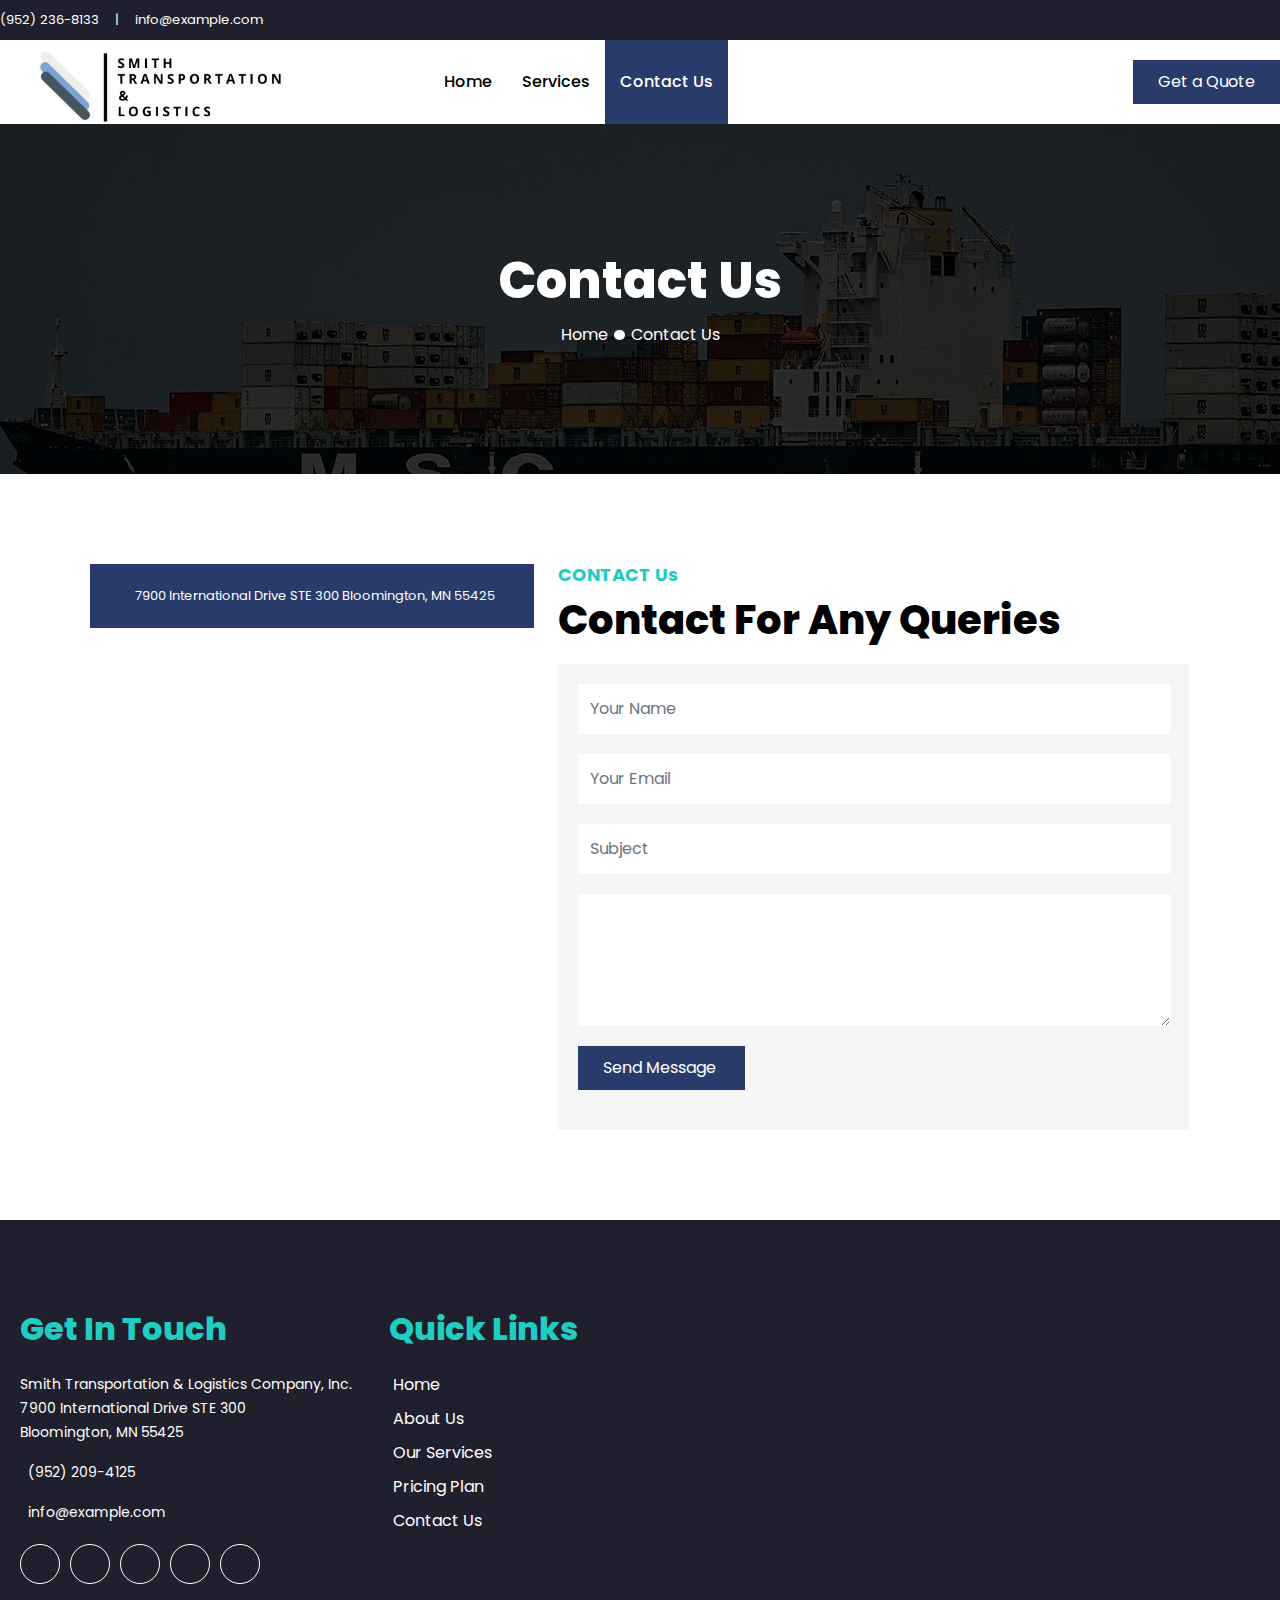
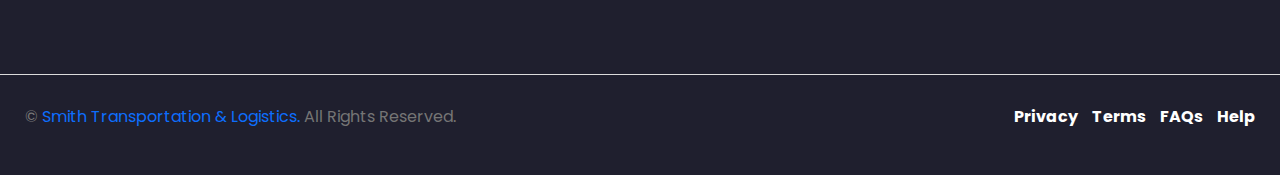
==== contact.html @ babe37c7 "Add files via upload" ====
<!doctype html>
<html lang="en">



<meta http-equiv="content-type" content="text/html;charset=UTF-8" />
<head>
    <meta charset="utf-8">
    <meta name="viewport" content="width=device-width, initial-scale=1.0, shrink-to-fit=no, user-scalable=no">
    <title>STL</title>
    <link href="cdn.jsdelivr.net/npm/bootstrap%405.2.0-beta1/dist/css/bootstrap.min.css" rel="stylesheet">
    <link rel="stylesheet" href="https://pro.fontawesome.com/releases/v5.10.0/css/all.css" integrity="sha384-AYmEC3Yw5cVb3ZcuHtOA93w35dYTsvhLPVnYs9eStHfGJvOvKxVfELGroGkvsg+p" crossorigin="anonymous"/>
    <link rel="stylesheet" href="cdnjs.cloudflare.com/ajax/libs/OwlCarousel2/2.3.4/assets/owl.carousel.min.css">
    <link rel="stylesheet"
        href="cdnjs.cloudflare.com/ajax/libs/OwlCarousel2/2.3.4/assets/owl.theme.default.min.css">
    <link rel="stylesheet" href="cdnjs.cloudflare.com/ajax/libs/OwlCarousel2/2.3.4/assets/owl.carousel.min.css">
    <link rel="stylesheet" href="assets/css/theme.css" type="text/css">
    <style>
    html,
    body {
        overflow-x: hidden !important;
    }

    .site__wrapper {
        overflow-x: overlay !important;
    }
    </style>
</head>

<body>


    <div class="site__wrapper">
        <header class="header__wrap" id="navbar">
            <div class="site-nav" id="nav-inner-container">
                <div class="top-menu-section">
                    <div class="header-inner-sec-container">
                        <div class="row">
                            <div class="col-lg-6">
                                <div class="top-menu-col-wrapper">
                                    <div class="top-left-menu-content-wrapper">
                                        <small>
                                            <i class="fa fa-phone-alt mr-2"></i> (952) 236-8133
                                        </small>
                                        <small class="px-3">
                                            |
                                        </small>
                                        <small>
                                            <i class="fa fa-envelope mr-2"></i> info@example.com
                                        </small>
                                    </div>
                                    <!-- top-left-menu-content-wrapper -->
                                </div>
                                <!-- top-menu-col-wrapper -->
                            </div>
                            <div class="col-lg-6">
                                <div class="top-menu-col-wrapper d-flex" style="justify-content:flex-end">
                                    <div class="top-left-menu-content-wrapper">

                                        <a class="text-white px-2" href="#">
                                            <i class="fab fa-facebook-f"></i>
                                        </a>
                                        <a class="text-white px-2" href="#">
                                            <i class="fab fa-twitter"></i>
                                        </a>
                                        <a class="text-white px-2" href="#">
                                            <i class="fab fa-linkedin-in"></i>
                                        </a>
                                        <a class="text-white px-2" href="#">
                                            <i class="fab fa-instagram"></i>
                                        </a>
                                        <a class="text-white px-2" href="#">
                                            <i class="fab fa-youtube"></i>
                                        </a>
                                    </div>
                                    <!-- top-left-menu-content-wrapper -->
                                </div>
                                <!-- top-menu-col-wrapper -->
                            </div>
                        </div>
                        <!-- row -->
                    </div>
                    <!-- inner sec container -->
                </div>
                <!-- top-menu-section -->
                <div class="header-inner-sec-container">
                    <nav class="navbar navbar-expand-lg" style="overflow:hidden;">
                        <div class="container-fluid" style="padding:0">
                            <a class="navbar-brand" style="padding:4px;position:relative" href="#">
                                <img src="assets\images\SMITH (1).jpg" style="    height: 94px;
    position: absolute;
    top: -47px;" alt="">
                            </a>
                            <button class="navbar-toggler" type="button" data-bs-toggle="collapse"
                                data-bs-target="#navbarNav" aria-controls="navbarNav" aria-expanded="false"
                                aria-label="Toggle navigation">
                                <span class="navbar-toggler-icon"></span>
                            </button>
                            <div class="collapse navbar-collapse" id="navbarNav">
                                <ul class="navbar-nav mx-auto">
                                    <li class="nav-item">
                                        <a class="nav-link n1 active" aria-current="page" href="index.html">Home</a>
                                    </li>
                                    <li class="nav-item">
                                        <a class="nav-link n2" href="services.html">Services</a>
                                    </li>
                                    <li class="nav-item">
                                        <a class="nav-link n3" href="contact.html">Contact Us</a>
                                    </li>
                                </ul>
                                <div class="header-btn-wrapper d-flex">
                                    <a href="#" class="theme-btn">
                                        Get a Quote
                                    </a>
                                </div>
                                <!-- header-btn-wrapper -->
                            </div>
                        </div>

                    </nav>



                </div>
                <!--/.container-->
            </div>
            <!--/.site-nave-->
        </header>
        <!--/.header__wrap--><script src="ajax.googleapis.com/ajax/libs/jquery/3.3.1/jquery.min.js"></script>
<script>
    jQuery(function($) {

       $('.n2').removeClass('active');
       $('.n1').removeClass('active');
       $('.n3').addClass('active');

    });

</script>
<div class="service-header-section" style="background-image:url('assets/images/hero-bg.jpg')">
    <div class="content-wrapper">
        <h1>Contact Us</h1>
        <p>Home <span>.</span> Contact Us</p>
    </div>
    <!-- content-wrapper -->
</div>
<!-- service-header-section -->

<div class="contact-section">
    <div class="inner-sec-container">
        <div class="contact-sec-inner-parent">
            <div class="row">
                <div class="col-lg-5">
                    <div class="map-text-wrapper">
                        <div class="txt-wrapper">
                            <p> <i class="fa fa-map-marker-alt text-white mr-2"></i> &nbsp; 7900 International Drive STE
                                300 Bloomington, MN 55425</p>
                        </div>
                        <!-- txt-wrapper -->
                        <div class="map-area">
                            <iframe style="width: 100%; height: 100%"
                                src="https://www.google.com/maps/embed?pb=!1m14!1m8!1m3!1d1414.0719334435248!2d-93.227119!3d44.8593659!3m2!1i1024!2i768!4f13.1!3m3!1m2!1s0x87f62f015fc6bc0d%3A0x9a49e567f94bd4d0!2sMCTS%20Transport%20Company%2C%20Inc.!5e0!3m2!1sen!2sbd!4v1655587458439!5m2!1sen!2sbd"
                                frameborder="0" allowfullscreen="" aria-hidden="false" tabindex="0"></iframe>
                        </div>
                        <!-- map-area -->
                    </div>
                    <!-- map-text-wrapper -->
                </div>
                <!-- col 5 -->
                <div class="col-lg-7">
                    <div class="contact-form-wrapper">
                        <h3 class="about-txt">CONTACT Us</h3>
                        <h2>Contact For Any Queries </h2>

                        <form action="#">
                            <div class="form-group"><input type="text" placeholder="Your Name" class="form-control"></div>
                            <div class="form-group"><input type="text" placeholder="Your Email" class="form-control"></div>
                            <div class="form-group"><input type="text"placeholder="Subject" class="form-control"></div>
                            <div class="form-group">
                                <textarea name="" id="" cols="30" rows="5" class="form-control"></textarea>
                            </div>
                            <div class="form-group">
                                <input type="submit" value="Send Message " class="theme-btn">
                            </div>
                        </form>
                    </div>
                    <!-- form wrapper -->
                </div>
                <!-- col 7 -->
            </div>
            <!-- row -->
        </div>
        <!-- inner parent -->
    </div>
    <!-- inner sec container -->
</div>
<!-- contact-section -->

<div class="footer-section">
    <div class="inner-sec-container" style="max-width:1360px;">
        <div class="footer-inner-parent ">
           <div class="row">
               <div class="col-lg-7">
                 <div class="row">
                    <div class="col-lg-6">
                    <div class="footer-col-wrapper">
                        <h2>Get In Touch</h2>

                    <p class="mt-4">
                    Smith Transportation & Logistics Company, Inc.
                        <br>
                        7900 International Drive STE 300


                    <br>Bloomington, MN 55425



                    </p>
                    <p class="mt-3"><i class="fa fa-phone-alt mr-2"></i> &nbsp;
                    (952) 209-4125

                    </p>

                    <p class="mt-3"><i class="fa fa-envelope mr-2"></i> &nbsp;
                    info@example.com
                    </p>

                     <div class="icons-parent">
                                    <div class="social-icon-area">
                                        <a class="text-white px-2" href="#">
                                            <i class="fab fa-facebook-f"></i>
                                        </a>
                                    </div>
                                    <!-- social-icon-area -->

                                    <div class="social-icon-area">
                                        <a class="text-white px-2" href="#">
                                            <i class="fab fa-twitter"></i>
                                        </a>
                                    </div>
                                    <!-- social-icon-area -->

                                    <div class="social-icon-area">
                                        <a class="text-white px-2" href="#">
                                            <i class="fab fa-linkedin-in"></i>
                                        </a>
                                    </div>
                                    <!-- social-icon-area -->

                                    <div class="social-icon-area">
                                        <a class="text-white px-2" href="#">
                                            <i class="fab fa-instagram"></i>
                                        </a>
                                    </div>
                                    <!-- social-icon-area -->
                                    <div class="social-icon-area">
                                        <a class="text-white px-2" href="#">
                                            <i class="fab fa-youtube"></i>
                                        </a>
                                    </div>
                                    <!-- social-icon-area -->

                                </div>
                    </div>
                    <!-- footer-col-wrapper -->
                    </div>
                    <div class="col-lg-6">
                        <div class="footer-col-wrapper">
                            <h2>Quick Links</h2>
                            <ul class="footer-list">
                                <li><a href="#"><i class="fa fa-angle-right mr-2"></i> &nbsp;Home</a></li>
                                <li><a href="#"><i class="fa fa-angle-right mr-2"></i>&nbsp;About Us</a></li>
                                <li><a href="#"><i class="fa fa-angle-right mr-2"></i>&nbsp;Our Services</a></li>
                                <li><a href="#"><i class="fa fa-angle-right mr-2"></i>&nbsp;Pricing Plan</a></li>
                                <li><a href="#"><i class="fa fa-angle-right mr-2"></i>&nbsp;Contact Us</a></li>
                            </ul>
                        </div>
                        <!-- footer-col-wrapper -->
                    </div>
                    <!-- col 6 -->
                 </div>
                 <!-- row -->
               </div>
               <!-- col 7 -->
               <div class="col-lg-5">
                 <!-- <div class="footer-col-wrapper">
                     <h2>
                     Newsletter
                     </h2>
                      <p class="mt-4">
                      Rebum labore lorem dolores kasd est, et ipsum amet et at kasd, ipsum sea tempor magna tempor. Accu kasd sed ea duo ipsum. Dolor duo eirmod sea justo no lorem est diam
                      </p>

                      <div class="subscription-form-wrapper">
                  <form action="#" class="d-flex">
                      <div class="form-group inputbox">
                          <input type="text" placeholder="Enter your Email" class="form-control ">
                      </div>
                      <div class="form-group submit-btn">
                          <input type="submit" value="Subscribe" class="form-control ">
                      </div>
                  </form>
              </div>
              subscription-form-wrapper
                 </div> -->
                 <!-- footer-col-wrapper -->
               </div>
           </div>
        </div>
        <!-- footer-inner-parent -->

    </div>
    <!-- inner sec container -->

</div>
<!-- footer-section -->
<div class="bottom-footer-section">
    <div class="inner-sec-container"  style="max-width:1360px;">
        <div class="bottom-footer-content-wrapper">
        <p>&copy; <a href="#">Smith Transportation & Logistics.</a> All Rights Reserved.</p>

        <ul class="footer-bottom-list">
            <li><a href="#"> Privacy</a></li>
            <li><a href="#">Terms</a></li>
            <li><a href="#">FAQs</a></li>
            <li><a href="#">Help</a></li>
        </ul>
        </div>
        <!-- bottom-footer-content-wrapper -->

        </div>
    </div>
    <!-- bottom-footer-section -->

    <a href="#" class="btn btn-lg top"><i class="fa fa-angle-double-up"></i></a>





<script src="cdn.jsdelivr.net/npm/bootstrap%405.2.0-beta1/dist/js/bootstrap.bundle.min.js">
</script>
<script src="ajax.googleapis.com/ajax/libs/jquery/3.5.1/jquery.min.js"></script>
<script src="assets/js/theme.js"></script>

</body>



</html>
---- assets/css/theme.css ----
@import url("https://fonts.googleapis.com/css2?family=Poppins:wght@300;500;600;800&amp;display=swap");
@import url("https://fonts.googleapis.com/css2?family=Oswald:wght@500;600;700&amp;display=swap");
/*!
 * Bootstrap v5.0.1 (https://getbootstrap.com/)
 * Copyright 2011-2021 The Bootstrap Authors
 * Copyright 2011-2021 Twitter, Inc.
 * Licensed under MIT (https://github.com/twbs/bootstrap/blob/main/LICENSE)
 */
/*@import "utilities";*/
@import url("https://fonts.googleapis.com/css2?family=Poppins:wght@400;500;600;700;800&amp;display=swap");
:root {
  --bs-blue: #0d6efd;
  --bs-indigo: #6610f2;
  --bs-purple: #6f42c1;
  --bs-pink: #d63384;
  --bs-red: #dc3545;
  --bs-orange: #fd7e14;
  --bs-yellow: #ffc107;
  --bs-green: #198754;
  --bs-teal: #20c997;
  --bs-cyan: #0dcaf0;
  --bs-white: #fff;
  --bs-gray: #6c757d;
  --bs-gray-dark: #343a40;
  --bs-primary: #0d6efd;
  --bs-secondary: #6c757d;
  --bs-success: #198754;
  --bs-info: #0dcaf0;
  --bs-warning: #ffc107;
  --bs-danger: #dc3545;
  --bs-light: #f8f9fa;
  --bs-dark: #212529;
  --bs-font-sans-serif: system-ui, -apple-system, "Segoe UI", Roboto, "Helvetica Neue", Arial, "Noto Sans", "Liberation Sans", sans-serif, "Apple Color Emoji", "Segoe UI Emoji", "Segoe UI Symbol", "Noto Color Emoji";
  --bs-font-monospace: SFMono-Regular, Menlo, Monaco, Consolas, "Liberation Mono", "Courier New", monospace;
  --bs-gradient: linear-gradient(180deg, rgba(255, 255, 255, 0.15), rgba(255, 255, 255, 0));
}

*,
*::before,
*::after {
  -webkit-box-sizing: border-box;
          box-sizing: border-box;
}

@media (prefers-reduced-motion: no-preference) {
  :root {
    scroll-behavior: smooth;
  }
}

body {
  margin: 0;
  font-family: var(--bs-font-sans-serif);
  font-size: 1rem;
  font-weight: 400;
  line-height: 1.5;
  color: #212529;
  background-color: #fff;
  -webkit-text-size-adjust: 100%;
  -webkit-tap-highlight-color: rgba(0, 0, 0, 0);
}

hr {
  margin: 1rem 0;
  color: inherit;
  background-color: currentColor;
  border: 0;
  opacity: 0.25;
}

hr:not([size]) {
  height: 1px;
}

h1, h2, h3, h4, h5, h6 {
  margin-top: 0;
  margin-bottom: 0.5rem;
  font-weight: 500;
  line-height: 1.2;
}

h1 {
  font-size: calc(1.375rem + 1.5vw);
}

@media (min-width: 1200px) {
  h1 {
    font-size: 2.5rem;
  }
}

h2 {
  font-size: calc(1.325rem + 0.9vw);
}

@media (min-width: 1200px) {
  h2 {
    font-size: 2rem;
  }
}

h3 {
  font-size: calc(1.3rem + 0.6vw);
}

@media (min-width: 1200px) {
  h3 {
    font-size: 1.75rem;
  }
}

h4 {
  font-size: calc(1.275rem + 0.3vw);
}

@media (min-width: 1200px) {
  h4 {
    font-size: 1.5rem;
  }
}

h5 {
  font-size: 1.25rem;
}

h6 {
  font-size: 1rem;
}

p {
  margin-top: 0;
  margin-bottom: 1rem;
}

abbr[title],
abbr[data-bs-original-title] {
  -webkit-text-decoration: underline dotted;
          text-decoration: underline dotted;
  cursor: help;
  text-decoration-skip-ink: none;
}

address {
  margin-bottom: 1rem;
  font-style: normal;
  line-height: inherit;
}

ol,
ul {
  padding-left: 2rem;
}

ol,
ul,
dl {
  margin-top: 0;
  margin-bottom: 1rem;
}

ol ol,
ul ul,
ol ul,
ul ol {
  margin-bottom: 0;
}

dt {
  font-weight: 700;
}

dd {
  margin-bottom: .5rem;
  margin-left: 0;
}

blockquote {
  margin: 0 0 1rem;
}

b,
strong {
  font-weight: bolder;
}

small {
  font-size: 0.875em;
}

mark {
  padding: 0.2em;
  background-color: #fcf8e3;
}

sub,
sup {
  position: relative;
  font-size: 0.75em;
  line-height: 0;
  vertical-align: baseline;
}

sub {
  bottom: -.25em;
}

sup {
  top: -.5em;
}

a {
  color: #0d6efd;
  text-decoration: underline;
}

a:hover {
  color: #0a58ca;
}

a:not([href]):not([class]), a:not([href]):not([class]):hover {
  color: inherit;
  text-decoration: none;
}

pre,
code,
kbd,
samp {
  font-family: var(--bs-font-monospace);
  font-size: 1em;
  direction: ltr /* rtl:ignore */;
  unicode-bidi: bidi-override;
}

pre {
  display: block;
  margin-top: 0;
  margin-bottom: 1rem;
  overflow: auto;
  font-size: 0.875em;
}

pre code {
  font-size: inherit;
  color: inherit;
  word-break: normal;
}

code {
  font-size: 0.875em;
  color: #d63384;
  word-wrap: break-word;
}

a > code {
  color: inherit;
}

kbd {
  padding: 0.2rem 0.4rem;
  font-size: 0.875em;
  color: #fff;
  background-color: #212529;
  border-radius: 0.2rem;
}

kbd kbd {
  padding: 0;
  font-size: 1em;
  font-weight: 700;
}

figure {
  margin: 0 0 1rem;
}

img,
svg {
  vertical-align: middle;
}

table {
  caption-side: bottom;
  border-collapse: collapse;
}

caption {
  padding-top: 0.5rem;
  padding-bottom: 0.5rem;
  color: #6c757d;
  text-align: left;
}

th {
  text-align: inherit;
  text-align: -webkit-match-parent;
}

thead,
tbody,
tfoot,
tr,
td,
th {
  border-color: inherit;
  border-style: solid;
  border-width: 0;
}

label {
  display: inline-block;
}

button {
  border-radius: 0;
}

button:focus:not(:focus-visible) {
  outline: 0;
}

input,
button,
select,
optgroup,
textarea {
  margin: 0;
  font-family: inherit;
  font-size: inherit;
  line-height: inherit;
}

button,
select {
  text-transform: none;
}

[role="button"] {
  cursor: pointer;
}

select {
  word-wrap: normal;
}

select:disabled {
  opacity: 1;
}

[list]::-webkit-calendar-picker-indicator {
  display: none;
}

button,
[type="button"],
[type="reset"],
[type="submit"] {
  -webkit-appearance: button;
}

button:not(:disabled),
[type="button"]:not(:disabled),
[type="reset"]:not(:disabled),
[type="submit"]:not(:disabled) {
  cursor: pointer;
}

::-moz-focus-inner {
  padding: 0;
  border-style: none;
}

textarea {
  resize: vertical;
}

fieldset {
  min-width: 0;
  padding: 0;
  margin: 0;
  border: 0;
}

legend {
  float: left;
  width: 100%;
  padding: 0;
  margin-bottom: 0.5rem;
  font-size: calc(1.275rem + 0.3vw);
  line-height: inherit;
}

@media (min-width: 1200px) {
  legend {
    font-size: 1.5rem;
  }
}

legend + * {
  clear: left;
}

::-webkit-datetime-edit-fields-wrapper,
::-webkit-datetime-edit-text,
::-webkit-datetime-edit-minute,
::-webkit-datetime-edit-hour-field,
::-webkit-datetime-edit-day-field,
::-webkit-datetime-edit-month-field,
::-webkit-datetime-edit-year-field {
  padding: 0;
}

::-webkit-inner-spin-button {
  height: auto;
}

[type="search"] {
  outline-offset: -2px;
  -webkit-appearance: textfield;
}

/* rtl:raw:
[type="tel"],
[type="url"],
[type="email"],
[type="number"] {
  direction: ltr;
}
*/
::-webkit-search-decoration {
  -webkit-appearance: none;
}

::-webkit-color-swatch-wrapper {
  padding: 0;
}

::file-selector-button {
  font: inherit;
}

::-webkit-file-upload-button {
  font: inherit;
  -webkit-appearance: button;
}

output {
  display: inline-block;
}

iframe {
  border: 0;
}

summary {
  display: list-item;
  cursor: pointer;
}

progress {
  vertical-align: baseline;
}

[hidden] {
  display: none !important;
}

/*@import "type";*/
/*@import "images";*/
/*@import "containers";*/
.row {
  --bs-gutter-x: 1.5rem;
  --bs-gutter-y: 0;
  display: -webkit-box;
  display: -ms-flexbox;
  display: flex;
  -ms-flex-wrap: wrap;
      flex-wrap: wrap;
  margin-top: calc(var(--bs-gutter-y) * -1);
  margin-right: calc(var(--bs-gutter-x) / -2);
  margin-left: calc(var(--bs-gutter-x) / -2);
}

.row > * {
  -ms-flex-negative: 0;
      flex-shrink: 0;
  width: 100%;
  max-width: 100%;
  padding-right: calc(var(--bs-gutter-x) / 2);
  padding-left: calc(var(--bs-gutter-x) / 2);
  margin-top: var(--bs-gutter-y);
}

.col {
  -webkit-box-flex: 1;
      -ms-flex: 1 0 0%;
          flex: 1 0 0%;
}

.row-cols-auto > * {
  -webkit-box-flex: 0;
      -ms-flex: 0 0 auto;
          flex: 0 0 auto;
  width: auto;
}

.row-cols-1 > * {
  -webkit-box-flex: 0;
      -ms-flex: 0 0 auto;
          flex: 0 0 auto;
  width: 100%;
}

.row-cols-2 > * {
  -webkit-box-flex: 0;
      -ms-flex: 0 0 auto;
          flex: 0 0 auto;
  width: 50%;
}

.row-cols-3 > * {
  -webkit-box-flex: 0;
      -ms-flex: 0 0 auto;
          flex: 0 0 auto;
  width: 33.33333%;
}

.row-cols-4 > * {
  -webkit-box-flex: 0;
      -ms-flex: 0 0 auto;
          flex: 0 0 auto;
  width: 25%;
}

.row-cols-5 > * {
  -webkit-box-flex: 0;
      -ms-flex: 0 0 auto;
          flex: 0 0 auto;
  width: 20%;
}

.row-cols-6 > * {
  -webkit-box-flex: 0;
      -ms-flex: 0 0 auto;
          flex: 0 0 auto;
  width: 16.66667%;
}

.col-auto {
  -webkit-box-flex: 0;
      -ms-flex: 0 0 auto;
          flex: 0 0 auto;
  width: auto;
}

.col-1 {
  -webkit-box-flex: 0;
      -ms-flex: 0 0 auto;
          flex: 0 0 auto;
  width: 8.33333%;
}

.col-2 {
  -webkit-box-flex: 0;
      -ms-flex: 0 0 auto;
          flex: 0 0 auto;
  width: 16.66667%;
}

.col-3 {
  -webkit-box-flex: 0;
      -ms-flex: 0 0 auto;
          flex: 0 0 auto;
  width: 25%;
}

.col-4 {
  -webkit-box-flex: 0;
      -ms-flex: 0 0 auto;
          flex: 0 0 auto;
  width: 33.33333%;
}

.col-5 {
  -webkit-box-flex: 0;
      -ms-flex: 0 0 auto;
          flex: 0 0 auto;
  width: 41.66667%;
}

.col-6 {
  -webkit-box-flex: 0;
      -ms-flex: 0 0 auto;
          flex: 0 0 auto;
  width: 50%;
}

.col-7 {
  -webkit-box-flex: 0;
      -ms-flex: 0 0 auto;
          flex: 0 0 auto;
  width: 58.33333%;
}

.col-8 {
  -webkit-box-flex: 0;
      -ms-flex: 0 0 auto;
          flex: 0 0 auto;
  width: 66.66667%;
}

.col-9 {
  -webkit-box-flex: 0;
      -ms-flex: 0 0 auto;
          flex: 0 0 auto;
  width: 75%;
}

.col-10 {
  -webkit-box-flex: 0;
      -ms-flex: 0 0 auto;
          flex: 0 0 auto;
  width: 83.33333%;
}

.col-11 {
  -webkit-box-flex: 0;
      -ms-flex: 0 0 auto;
          flex: 0 0 auto;
  width: 91.66667%;
}

.col-12 {
  -webkit-box-flex: 0;
      -ms-flex: 0 0 auto;
          flex: 0 0 auto;
  width: 100%;
}

.offset-1 {
  margin-left: 8.33333%;
}

.offset-2 {
  margin-left: 16.66667%;
}

.offset-3 {
  margin-left: 25%;
}

.offset-4 {
  margin-left: 33.33333%;
}

.offset-5 {
  margin-left: 41.66667%;
}

.offset-6 {
  margin-left: 50%;
}

.offset-7 {
  margin-left: 58.33333%;
}

.offset-8 {
  margin-left: 66.66667%;
}

.offset-9 {
  margin-left: 75%;
}

.offset-10 {
  margin-left: 83.33333%;
}

.offset-11 {
  margin-left: 91.66667%;
}

.g-0,
.gx-0 {
  --bs-gutter-x: 0;
}

.g-0,
.gy-0 {
  --bs-gutter-y: 0;
}

.g-1,
.gx-1 {
  --bs-gutter-x: 0.25rem;
}

.g-1,
.gy-1 {
  --bs-gutter-y: 0.25rem;
}

.g-2,
.gx-2 {
  --bs-gutter-x: 0.5rem;
}

.g-2,
.gy-2 {
  --bs-gutter-y: 0.5rem;
}

.g-3,
.gx-3 {
  --bs-gutter-x: 1rem;
}

.g-3,
.gy-3 {
  --bs-gutter-y: 1rem;
}

.g-4,
.gx-4 {
  --bs-gutter-x: 1.5rem;
}

.g-4,
.gy-4 {
  --bs-gutter-y: 1.5rem;
}

.g-5,
.gx-5 {
  --bs-gutter-x: 3rem;
}

.g-5,
.gy-5 {
  --bs-gutter-y: 3rem;
}

@media (min-width: 480px) {
  .col-xs {
    -webkit-box-flex: 1;
        -ms-flex: 1 0 0%;
            flex: 1 0 0%;
  }
  .row-cols-xs-auto > * {
    -webkit-box-flex: 0;
        -ms-flex: 0 0 auto;
            flex: 0 0 auto;
    width: auto;
  }
  .row-cols-xs-1 > * {
    -webkit-box-flex: 0;
        -ms-flex: 0 0 auto;
            flex: 0 0 auto;
    width: 100%;
  }
  .row-cols-xs-2 > * {
    -webkit-box-flex: 0;
        -ms-flex: 0 0 auto;
            flex: 0 0 auto;
    width: 50%;
  }
  .row-cols-xs-3 > * {
    -webkit-box-flex: 0;
        -ms-flex: 0 0 auto;
            flex: 0 0 auto;
    width: 33.33333%;
  }
  .row-cols-xs-4 > * {
    -webkit-box-flex: 0;
        -ms-flex: 0 0 auto;
            flex: 0 0 auto;
    width: 25%;
  }
  .row-cols-xs-5 > * {
    -webkit-box-flex: 0;
        -ms-flex: 0 0 auto;
            flex: 0 0 auto;
    width: 20%;
  }
  .row-cols-xs-6 > * {
    -webkit-box-flex: 0;
        -ms-flex: 0 0 auto;
            flex: 0 0 auto;
    width: 16.66667%;
  }
  .col-xs-auto {
    -webkit-box-flex: 0;
        -ms-flex: 0 0 auto;
            flex: 0 0 auto;
    width: auto;
  }
  .col-xs-1 {
    -webkit-box-flex: 0;
        -ms-flex: 0 0 auto;
            flex: 0 0 auto;
    width: 8.33333%;
  }
  .col-xs-2 {
    -webkit-box-flex: 0;
        -ms-flex: 0 0 auto;
            flex: 0 0 auto;
    width: 16.66667%;
  }
  .col-xs-3 {
    -webkit-box-flex: 0;
        -ms-flex: 0 0 auto;
            flex: 0 0 auto;
    width: 25%;
  }
  .col-xs-4 {
    -webkit-box-flex: 0;
        -ms-flex: 0 0 auto;
            flex: 0 0 auto;
    width: 33.33333%;
  }
  .col-xs-5 {
    -webkit-box-flex: 0;
        -ms-flex: 0 0 auto;
            flex: 0 0 auto;
    width: 41.66667%;
  }
  .col-xs-6 {
    -webkit-box-flex: 0;
        -ms-flex: 0 0 auto;
            flex: 0 0 auto;
    width: 50%;
  }
  .col-xs-7 {
    -webkit-box-flex: 0;
        -ms-flex: 0 0 auto;
            flex: 0 0 auto;
    width: 58.33333%;
  }
  .col-xs-8 {
    -webkit-box-flex: 0;
        -ms-flex: 0 0 auto;
            flex: 0 0 auto;
    width: 66.66667%;
  }
  .col-xs-9 {
    -webkit-box-flex: 0;
        -ms-flex: 0 0 auto;
            flex: 0 0 auto;
    width: 75%;
  }
  .col-xs-10 {
    -webkit-box-flex: 0;
        -ms-flex: 0 0 auto;
            flex: 0 0 auto;
    width: 83.33333%;
  }
  .col-xs-11 {
    -webkit-box-flex: 0;
        -ms-flex: 0 0 auto;
            flex: 0 0 auto;
    width: 91.66667%;
  }
  .col-xs-12 {
    -webkit-box-flex: 0;
        -ms-flex: 0 0 auto;
            flex: 0 0 auto;
    width: 100%;
  }
  .offset-xs-0 {
    margin-left: 0;
  }
  .offset-xs-1 {
    margin-left: 8.33333%;
  }
  .offset-xs-2 {
    margin-left: 16.66667%;
  }
  .offset-xs-3 {
    margin-left: 25%;
  }
  .offset-xs-4 {
    margin-left: 33.33333%;
  }
  .offset-xs-5 {
    margin-left: 41.66667%;
  }
  .offset-xs-6 {
    margin-left: 50%;
  }
  .offset-xs-7 {
    margin-left: 58.33333%;
  }
  .offset-xs-8 {
    margin-left: 66.66667%;
  }
  .offset-xs-9 {
    margin-left: 75%;
  }
  .offset-xs-10 {
    margin-left: 83.33333%;
  }
  .offset-xs-11 {
    margin-left: 91.66667%;
  }
  .g-xs-0,
  .gx-xs-0 {
    --bs-gutter-x: 0;
  }
  .g-xs-0,
  .gy-xs-0 {
    --bs-gutter-y: 0;
  }
  .g-xs-1,
  .gx-xs-1 {
    --bs-gutter-x: 0.25rem;
  }
  .g-xs-1,
  .gy-xs-1 {
    --bs-gutter-y: 0.25rem;
  }
  .g-xs-2,
  .gx-xs-2 {
    --bs-gutter-x: 0.5rem;
  }
  .g-xs-2,
  .gy-xs-2 {
    --bs-gutter-y: 0.5rem;
  }
  .g-xs-3,
  .gx-xs-3 {
    --bs-gutter-x: 1rem;
  }
  .g-xs-3,
  .gy-xs-3 {
    --bs-gutter-y: 1rem;
  }
  .g-xs-4,
  .gx-xs-4 {
    --bs-gutter-x: 1.5rem;
  }
  .g-xs-4,
  .gy-xs-4 {
    --bs-gutter-y: 1.5rem;
  }
  .g-xs-5,
  .gx-xs-5 {
    --bs-gutter-x: 3rem;
  }
  .g-xs-5,
  .gy-xs-5 {
    --bs-gutter-y: 3rem;
  }
}

@media (min-width: 576px) {
  .col-sm {
    -webkit-box-flex: 1;
        -ms-flex: 1 0 0%;
            flex: 1 0 0%;
  }
  .row-cols-sm-auto > * {
    -webkit-box-flex: 0;
        -ms-flex: 0 0 auto;
            flex: 0 0 auto;
    width: auto;
  }
  .row-cols-sm-1 > * {
    -webkit-box-flex: 0;
        -ms-flex: 0 0 auto;
            flex: 0 0 auto;
    width: 100%;
  }
  .row-cols-sm-2 > * {
    -webkit-box-flex: 0;
        -ms-flex: 0 0 auto;
            flex: 0 0 auto;
    width: 50%;
  }
  .row-cols-sm-3 > * {
    -webkit-box-flex: 0;
        -ms-flex: 0 0 auto;
            flex: 0 0 auto;
    width: 33.33333%;
  }
  .row-cols-sm-4 > * {
    -webkit-box-flex: 0;
        -ms-flex: 0 0 auto;
            flex: 0 0 auto;
    width: 25%;
  }
  .row-cols-sm-5 > * {
    -webkit-box-flex: 0;
        -ms-flex: 0 0 auto;
            flex: 0 0 auto;
    width: 20%;
  }
  .row-cols-sm-6 > * {
    -webkit-box-flex: 0;
        -ms-flex: 0 0 auto;
            flex: 0 0 auto;
    width: 16.66667%;
  }
  .col-sm-auto {
    -webkit-box-flex: 0;
        -ms-flex: 0 0 auto;
            flex: 0 0 auto;
    width: auto;
  }
  .col-sm-1 {
    -webkit-box-flex: 0;
        -ms-flex: 0 0 auto;
            flex: 0 0 auto;
    width: 8.33333%;
  }
  .col-sm-2 {
    -webkit-box-flex: 0;
        -ms-flex: 0 0 auto;
            flex: 0 0 auto;
    width: 16.66667%;
  }
  .col-sm-3 {
    -webkit-box-flex: 0;
        -ms-flex: 0 0 auto;
            flex: 0 0 auto;
    width: 25%;
  }
  .col-sm-4 {
    -webkit-box-flex: 0;
        -ms-flex: 0 0 auto;
            flex: 0 0 auto;
    width: 33.33333%;
  }
  .col-sm-5 {
    -webkit-box-flex: 0;
        -ms-flex: 0 0 auto;
            flex: 0 0 auto;
    width: 41.66667%;
  }
  .col-sm-6 {
    -webkit-box-flex: 0;
        -ms-flex: 0 0 auto;
            flex: 0 0 auto;
    width: 50%;
  }
  .col-sm-7 {
    -webkit-box-flex: 0;
        -ms-flex: 0 0 auto;
            flex: 0 0 auto;
    width: 58.33333%;
  }
  .col-sm-8 {
    -webkit-box-flex: 0;
        -ms-flex: 0 0 auto;
            flex: 0 0 auto;
    width: 66.66667%;
  }
  .col-sm-9 {
    -webkit-box-flex: 0;
        -ms-flex: 0 0 auto;
            flex: 0 0 auto;
    width: 75%;
  }
  .col-sm-10 {
    -webkit-box-flex: 0;
        -ms-flex: 0 0 auto;
            flex: 0 0 auto;
    width: 83.33333%;
  }
  .col-sm-11 {
    -webkit-box-flex: 0;
        -ms-flex: 0 0 auto;
            flex: 0 0 auto;
    width: 91.66667%;
  }
  .col-sm-12 {
    -webkit-box-flex: 0;
        -ms-flex: 0 0 auto;
            flex: 0 0 auto;
    width: 100%;
  }
  .offset-sm-0 {
    margin-left: 0;
  }
  .offset-sm-1 {
    margin-left: 8.33333%;
  }
  .offset-sm-2 {
    margin-left: 16.66667%;
  }
  .offset-sm-3 {
    margin-left: 25%;
  }
  .offset-sm-4 {
    margin-left: 33.33333%;
  }
  .offset-sm-5 {
    margin-left: 41.66667%;
  }
  .offset-sm-6 {
    margin-left: 50%;
  }
  .offset-sm-7 {
    margin-left: 58.33333%;
  }
  .offset-sm-8 {
    margin-left: 66.66667%;
  }
  .offset-sm-9 {
    margin-left: 75%;
  }
  .offset-sm-10 {
    margin-left: 83.33333%;
  }
  .offset-sm-11 {
    margin-left: 91.66667%;
  }
  .g-sm-0,
  .gx-sm-0 {
    --bs-gutter-x: 0;
  }
  .g-sm-0,
  .gy-sm-0 {
    --bs-gutter-y: 0;
  }
  .g-sm-1,
  .gx-sm-1 {
    --bs-gutter-x: 0.25rem;
  }
  .g-sm-1,
  .gy-sm-1 {
    --bs-gutter-y: 0.25rem;
  }
  .g-sm-2,
  .gx-sm-2 {
    --bs-gutter-x: 0.5rem;
  }
  .g-sm-2,
  .gy-sm-2 {
    --bs-gutter-y: 0.5rem;
  }
  .g-sm-3,
  .gx-sm-3 {
    --bs-gutter-x: 1rem;
  }
  .g-sm-3,
  .gy-sm-3 {
    --bs-gutter-y: 1rem;
  }
  .g-sm-4,
  .gx-sm-4 {
    --bs-gutter-x: 1.5rem;
  }
  .g-sm-4,
  .gy-sm-4 {
    --bs-gutter-y: 1.5rem;
  }
  .g-sm-5,
  .gx-sm-5 {
    --bs-gutter-x: 3rem;
  }
  .g-sm-5,
  .gy-sm-5 {
    --bs-gutter-y: 3rem;
  }
}

@media (min-width: 768px) {
  .col-md {
    -webkit-box-flex: 1;
        -ms-flex: 1 0 0%;
            flex: 1 0 0%;
  }
  .row-cols-md-auto > * {
    -webkit-box-flex: 0;
        -ms-flex: 0 0 auto;
            flex: 0 0 auto;
    width: auto;
  }
  .row-cols-md-1 > * {
    -webkit-box-flex: 0;
        -ms-flex: 0 0 auto;
            flex: 0 0 auto;
    width: 100%;
  }
  .row-cols-md-2 > * {
    -webkit-box-flex: 0;
        -ms-flex: 0 0 auto;
            flex: 0 0 auto;
    width: 50%;
  }
  .row-cols-md-3 > * {
    -webkit-box-flex: 0;
        -ms-flex: 0 0 auto;
            flex: 0 0 auto;
    width: 33.33333%;
  }
  .row-cols-md-4 > * {
    -webkit-box-flex: 0;
        -ms-flex: 0 0 auto;
            flex: 0 0 auto;
    width: 25%;
  }
  .row-cols-md-5 > * {
    -webkit-box-flex: 0;
        -ms-flex: 0 0 auto;
            flex: 0 0 auto;
    width: 20%;
  }
  .row-cols-md-6 > * {
    -webkit-box-flex: 0;
        -ms-flex: 0 0 auto;
            flex: 0 0 auto;
    width: 16.66667%;
  }
  .col-md-auto {
    -webkit-box-flex: 0;
        -ms-flex: 0 0 auto;
            flex: 0 0 auto;
    width: auto;
  }
  .col-md-1 {
    -webkit-box-flex: 0;
        -ms-flex: 0 0 auto;
            flex: 0 0 auto;
    width: 8.33333%;
  }
  .col-md-2 {
    -webkit-box-flex: 0;
        -ms-flex: 0 0 auto;
            flex: 0 0 auto;
    width: 16.66667%;
  }
  .col-md-3 {
    -webkit-box-flex: 0;
        -ms-flex: 0 0 auto;
            flex: 0 0 auto;
    width: 25%;
  }
  .col-md-4 {
    -webkit-box-flex: 0;
        -ms-flex: 0 0 auto;
            flex: 0 0 auto;
    width: 33.33333%;
  }
  .col-md-5 {
    -webkit-box-flex: 0;
        -ms-flex: 0 0 auto;
            flex: 0 0 auto;
    width: 41.66667%;
  }
  .col-md-6 {
    -webkit-box-flex: 0;
        -ms-flex: 0 0 auto;
            flex: 0 0 auto;
    width: 50%;
  }
  .col-md-7 {
    -webkit-box-flex: 0;
        -ms-flex: 0 0 auto;
            flex: 0 0 auto;
    width: 58.33333%;
  }
  .col-md-8 {
    -webkit-box-flex: 0;
        -ms-flex: 0 0 auto;
            flex: 0 0 auto;
    width: 66.66667%;
  }
  .col-md-9 {
    -webkit-box-flex: 0;
        -ms-flex: 0 0 auto;
            flex: 0 0 auto;
    width: 75%;
  }
  .col-md-10 {
    -webkit-box-flex: 0;
        -ms-flex: 0 0 auto;
            flex: 0 0 auto;
    width: 83.33333%;
  }
  .col-md-11 {
    -webkit-box-flex: 0;
        -ms-flex: 0 0 auto;
            flex: 0 0 auto;
    width: 91.66667%;
  }
  .col-md-12 {
    -webkit-box-flex: 0;
        -ms-flex: 0 0 auto;
            flex: 0 0 auto;
    width: 100%;
  }
  .offset-md-0 {
    margin-left: 0;
  }
  .offset-md-1 {
    margin-left: 8.33333%;
  }
  .offset-md-2 {
    margin-left: 16.66667%;
  }
  .offset-md-3 {
    margin-left: 25%;
  }
  .offset-md-4 {
    margin-left: 33.33333%;
  }
  .offset-md-5 {
    margin-left: 41.66667%;
  }
  .offset-md-6 {
    margin-left: 50%;
  }
  .offset-md-7 {
    margin-left: 58.33333%;
  }
  .offset-md-8 {
    margin-left: 66.66667%;
  }
  .offset-md-9 {
    margin-left: 75%;
  }
  .offset-md-10 {
    margin-left: 83.33333%;
  }
  .offset-md-11 {
    margin-left: 91.66667%;
  }
  .g-md-0,
  .gx-md-0 {
    --bs-gutter-x: 0;
  }
  .g-md-0,
  .gy-md-0 {
    --bs-gutter-y: 0;
  }
  .g-md-1,
  .gx-md-1 {
    --bs-gutter-x: 0.25rem;
  }
  .g-md-1,
  .gy-md-1 {
    --bs-gutter-y: 0.25rem;
  }
  .g-md-2,
  .gx-md-2 {
    --bs-gutter-x: 0.5rem;
  }
  .g-md-2,
  .gy-md-2 {
    --bs-gutter-y: 0.5rem;
  }
  .g-md-3,
  .gx-md-3 {
    --bs-gutter-x: 1rem;
  }
  .g-md-3,
  .gy-md-3 {
    --bs-gutter-y: 1rem;
  }
  .g-md-4,
  .gx-md-4 {
    --bs-gutter-x: 1.5rem;
  }
  .g-md-4,
  .gy-md-4 {
    --bs-gutter-y: 1.5rem;
  }
  .g-md-5,
  .gx-md-5 {
    --bs-gutter-x: 3rem;
  }
  .g-md-5,
  .gy-md-5 {
    --bs-gutter-y: 3rem;
  }
}

@media (min-width: 992px) {
  .col-lg {
    -webkit-box-flex: 1;
        -ms-flex: 1 0 0%;
            flex: 1 0 0%;
  }
  .row-cols-lg-auto > * {
    -webkit-box-flex: 0;
        -ms-flex: 0 0 auto;
            flex: 0 0 auto;
    width: auto;
  }
  .row-cols-lg-1 > * {
    -webkit-box-flex: 0;
        -ms-flex: 0 0 auto;
            flex: 0 0 auto;
    width: 100%;
  }
  .row-cols-lg-2 > * {
    -webkit-box-flex: 0;
        -ms-flex: 0 0 auto;
            flex: 0 0 auto;
    width: 50%;
  }
  .row-cols-lg-3 > * {
    -webkit-box-flex: 0;
        -ms-flex: 0 0 auto;
            flex: 0 0 auto;
    width: 33.33333%;
  }
  .row-cols-lg-4 > * {
    -webkit-box-flex: 0;
        -ms-flex: 0 0 auto;
            flex: 0 0 auto;
    width: 25%;
  }
  .row-cols-lg-5 > * {
    -webkit-box-flex: 0;
        -ms-flex: 0 0 auto;
            flex: 0 0 auto;
    width: 20%;
  }
  .row-cols-lg-6 > * {
    -webkit-box-flex: 0;
        -ms-flex: 0 0 auto;
            flex: 0 0 auto;
    width: 16.66667%;
  }
  .col-lg-auto {
    -webkit-box-flex: 0;
        -ms-flex: 0 0 auto;
            flex: 0 0 auto;
    width: auto;
  }
  .col-lg-1 {
    -webkit-box-flex: 0;
        -ms-flex: 0 0 auto;
            flex: 0 0 auto;
    width: 8.33333%;
  }
  .col-lg-2 {
    -webkit-box-flex: 0;
        -ms-flex: 0 0 auto;
            flex: 0 0 auto;
    width: 16.66667%;
  }
  .col-lg-3 {
    -webkit-box-flex: 0;
        -ms-flex: 0 0 auto;
            flex: 0 0 auto;
    width: 25%;
  }
  .col-lg-4 {
    -webkit-box-flex: 0;
        -ms-flex: 0 0 auto;
            flex: 0 0 auto;
    width: 33.33333%;
  }
  .col-lg-5 {
    -webkit-box-flex: 0;
        -ms-flex: 0 0 auto;
            flex: 0 0 auto;
    width: 41.66667%;
  }
  .col-lg-6 {
    -webkit-box-flex: 0;
        -ms-flex: 0 0 auto;
            flex: 0 0 auto;
    width: 50%;
  }
  .col-lg-7 {
    -webkit-box-flex: 0;
        -ms-flex: 0 0 auto;
            flex: 0 0 auto;
    width: 58.33333%;
  }
  .col-lg-8 {
    -webkit-box-flex: 0;
        -ms-flex: 0 0 auto;
            flex: 0 0 auto;
    width: 66.66667%;
  }
  .col-lg-9 {
    -webkit-box-flex: 0;
        -ms-flex: 0 0 auto;
            flex: 0 0 auto;
    width: 75%;
  }
  .col-lg-10 {
    -webkit-box-flex: 0;
        -ms-flex: 0 0 auto;
            flex: 0 0 auto;
    width: 83.33333%;
  }
  .col-lg-11 {
    -webkit-box-flex: 0;
        -ms-flex: 0 0 auto;
            flex: 0 0 auto;
    width: 91.66667%;
  }
  .col-lg-12 {
    -webkit-box-flex: 0;
        -ms-flex: 0 0 auto;
            flex: 0 0 auto;
    width: 100%;
  }
  .offset-lg-0 {
    margin-left: 0;
  }
  .offset-lg-1 {
    margin-left: 8.33333%;
  }
  .offset-lg-2 {
    margin-left: 16.66667%;
  }
  .offset-lg-3 {
    margin-left: 25%;
  }
  .offset-lg-4 {
    margin-left: 33.33333%;
  }
  .offset-lg-5 {
    margin-left: 41.66667%;
  }
  .offset-lg-6 {
    margin-left: 50%;
  }
  .offset-lg-7 {
    margin-left: 58.33333%;
  }
  .offset-lg-8 {
    margin-left: 66.66667%;
  }
  .offset-lg-9 {
    margin-left: 75%;
  }
  .offset-lg-10 {
    margin-left: 83.33333%;
  }
  .offset-lg-11 {
    margin-left: 91.66667%;
  }
  .g-lg-0,
  .gx-lg-0 {
    --bs-gutter-x: 0;
  }
  .g-lg-0,
  .gy-lg-0 {
    --bs-gutter-y: 0;
  }
  .g-lg-1,
  .gx-lg-1 {
    --bs-gutter-x: 0.25rem;
  }
  .g-lg-1,
  .gy-lg-1 {
    --bs-gutter-y: 0.25rem;
  }
  .g-lg-2,
  .gx-lg-2 {
    --bs-gutter-x: 0.5rem;
  }
  .g-lg-2,
  .gy-lg-2 {
    --bs-gutter-y: 0.5rem;
  }
  .g-lg-3,
  .gx-lg-3 {
    --bs-gutter-x: 1rem;
  }
  .g-lg-3,
  .gy-lg-3 {
    --bs-gutter-y: 1rem;
  }
  .g-lg-4,
  .gx-lg-4 {
    --bs-gutter-x: 1.5rem;
  }
  .g-lg-4,
  .gy-lg-4 {
    --bs-gutter-y: 1.5rem;
  }
  .g-lg-5,
  .gx-lg-5 {
    --bs-gutter-x: 3rem;
  }
  .g-lg-5,
  .gy-lg-5 {
    --bs-gutter-y: 3rem;
  }
}

@media (min-width: 1200px) {
  .col-xl {
    -webkit-box-flex: 1;
        -ms-flex: 1 0 0%;
            flex: 1 0 0%;
  }
  .row-cols-xl-auto > * {
    -webkit-box-flex: 0;
        -ms-flex: 0 0 auto;
            flex: 0 0 auto;
    width: auto;
  }
  .row-cols-xl-1 > * {
    -webkit-box-flex: 0;
        -ms-flex: 0 0 auto;
            flex: 0 0 auto;
    width: 100%;
  }
  .row-cols-xl-2 > * {
    -webkit-box-flex: 0;
        -ms-flex: 0 0 auto;
            flex: 0 0 auto;
    width: 50%;
  }
  .row-cols-xl-3 > * {
    -webkit-box-flex: 0;
        -ms-flex: 0 0 auto;
            flex: 0 0 auto;
    width: 33.33333%;
  }
  .row-cols-xl-4 > * {
    -webkit-box-flex: 0;
        -ms-flex: 0 0 auto;
            flex: 0 0 auto;
    width: 25%;
  }
  .row-cols-xl-5 > * {
    -webkit-box-flex: 0;
        -ms-flex: 0 0 auto;
            flex: 0 0 auto;
    width: 20%;
  }
  .row-cols-xl-6 > * {
    -webkit-box-flex: 0;
        -ms-flex: 0 0 auto;
            flex: 0 0 auto;
    width: 16.66667%;
  }
  .col-xl-auto {
    -webkit-box-flex: 0;
        -ms-flex: 0 0 auto;
            flex: 0 0 auto;
    width: auto;
  }
  .col-xl-1 {
    -webkit-box-flex: 0;
        -ms-flex: 0 0 auto;
            flex: 0 0 auto;
    width: 8.33333%;
  }
  .col-xl-2 {
    -webkit-box-flex: 0;
        -ms-flex: 0 0 auto;
            flex: 0 0 auto;
    width: 16.66667%;
  }
  .col-xl-3 {
    -webkit-box-flex: 0;
        -ms-flex: 0 0 auto;
            flex: 0 0 auto;
    width: 25%;
  }
  .col-xl-4 {
    -webkit-box-flex: 0;
        -ms-flex: 0 0 auto;
            flex: 0 0 auto;
    width: 33.33333%;
  }
  .col-xl-5 {
    -webkit-box-flex: 0;
        -ms-flex: 0 0 auto;
            flex: 0 0 auto;
    width: 41.66667%;
  }
  .col-xl-6 {
    -webkit-box-flex: 0;
        -ms-flex: 0 0 auto;
            flex: 0 0 auto;
    width: 50%;
  }
  .col-xl-7 {
    -webkit-box-flex: 0;
        -ms-flex: 0 0 auto;
            flex: 0 0 auto;
    width: 58.33333%;
  }
  .col-xl-8 {
    -webkit-box-flex: 0;
        -ms-flex: 0 0 auto;
            flex: 0 0 auto;
    width: 66.66667%;
  }
  .col-xl-9 {
    -webkit-box-flex: 0;
        -ms-flex: 0 0 auto;
            flex: 0 0 auto;
    width: 75%;
  }
  .col-xl-10 {
    -webkit-box-flex: 0;
        -ms-flex: 0 0 auto;
            flex: 0 0 auto;
    width: 83.33333%;
  }
  .col-xl-11 {
    -webkit-box-flex: 0;
        -ms-flex: 0 0 auto;
            flex: 0 0 auto;
    width: 91.66667%;
  }
  .col-xl-12 {
    -webkit-box-flex: 0;
        -ms-flex: 0 0 auto;
            flex: 0 0 auto;
    width: 100%;
  }
  .offset-xl-0 {
    margin-left: 0;
  }
  .offset-xl-1 {
    margin-left: 8.33333%;
  }
  .offset-xl-2 {
    margin-left: 16.66667%;
  }
  .offset-xl-3 {
    margin-left: 25%;
  }
  .offset-xl-4 {
    margin-left: 33.33333%;
  }
  .offset-xl-5 {
    margin-left: 41.66667%;
  }
  .offset-xl-6 {
    margin-left: 50%;
  }
  .offset-xl-7 {
    margin-left: 58.33333%;
  }
  .offset-xl-8 {
    margin-left: 66.66667%;
  }
  .offset-xl-9 {
    margin-left: 75%;
  }
  .offset-xl-10 {
    margin-left: 83.33333%;
  }
  .offset-xl-11 {
    margin-left: 91.66667%;
  }
  .g-xl-0,
  .gx-xl-0 {
    --bs-gutter-x: 0;
  }
  .g-xl-0,
  .gy-xl-0 {
    --bs-gutter-y: 0;
  }
  .g-xl-1,
  .gx-xl-1 {
    --bs-gutter-x: 0.25rem;
  }
  .g-xl-1,
  .gy-xl-1 {
    --bs-gutter-y: 0.25rem;
  }
  .g-xl-2,
  .gx-xl-2 {
    --bs-gutter-x: 0.5rem;
  }
  .g-xl-2,
  .gy-xl-2 {
    --bs-gutter-y: 0.5rem;
  }
  .g-xl-3,
  .gx-xl-3 {
    --bs-gutter-x: 1rem;
  }
  .g-xl-3,
  .gy-xl-3 {
    --bs-gutter-y: 1rem;
  }
  .g-xl-4,
  .gx-xl-4 {
    --bs-gutter-x: 1.5rem;
  }
  .g-xl-4,
  .gy-xl-4 {
    --bs-gutter-y: 1.5rem;
  }
  .g-xl-5,
  .gx-xl-5 {
    --bs-gutter-x: 3rem;
  }
  .g-xl-5,
  .gy-xl-5 {
    --bs-gutter-y: 3rem;
  }
}

@media (min-width: 1400px) {
  .col-xxl {
    -webkit-box-flex: 1;
        -ms-flex: 1 0 0%;
            flex: 1 0 0%;
  }
  .row-cols-xxl-auto > * {
    -webkit-box-flex: 0;
        -ms-flex: 0 0 auto;
            flex: 0 0 auto;
    width: auto;
  }
  .row-cols-xxl-1 > * {
    -webkit-box-flex: 0;
        -ms-flex: 0 0 auto;
            flex: 0 0 auto;
    width: 100%;
  }
  .row-cols-xxl-2 > * {
    -webkit-box-flex: 0;
        -ms-flex: 0 0 auto;
            flex: 0 0 auto;
    width: 50%;
  }
  .row-cols-xxl-3 > * {
    -webkit-box-flex: 0;
        -ms-flex: 0 0 auto;
            flex: 0 0 auto;
    width: 33.33333%;
  }
  .row-cols-xxl-4 > * {
    -webkit-box-flex: 0;
        -ms-flex: 0 0 auto;
            flex: 0 0 auto;
    width: 25%;
  }
  .row-cols-xxl-5 > * {
    -webkit-box-flex: 0;
        -ms-flex: 0 0 auto;
            flex: 0 0 auto;
    width: 20%;
  }
  .row-cols-xxl-6 > * {
    -webkit-box-flex: 0;
        -ms-flex: 0 0 auto;
            flex: 0 0 auto;
    width: 16.66667%;
  }
  .col-xxl-auto {
    -webkit-box-flex: 0;
        -ms-flex: 0 0 auto;
            flex: 0 0 auto;
    width: auto;
  }
  .col-xxl-1 {
    -webkit-box-flex: 0;
        -ms-flex: 0 0 auto;
            flex: 0 0 auto;
    width: 8.33333%;
  }
  .col-xxl-2 {
    -webkit-box-flex: 0;
        -ms-flex: 0 0 auto;
            flex: 0 0 auto;
    width: 16.66667%;
  }
  .col-xxl-3 {
    -webkit-box-flex: 0;
        -ms-flex: 0 0 auto;
            flex: 0 0 auto;
    width: 25%;
  }
  .col-xxl-4 {
    -webkit-box-flex: 0;
        -ms-flex: 0 0 auto;
            flex: 0 0 auto;
    width: 33.33333%;
  }
  .col-xxl-5 {
    -webkit-box-flex: 0;
        -ms-flex: 0 0 auto;
            flex: 0 0 auto;
    width: 41.66667%;
  }
  .col-xxl-6 {
    -webkit-box-flex: 0;
        -ms-flex: 0 0 auto;
            flex: 0 0 auto;
    width: 50%;
  }
  .col-xxl-7 {
    -webkit-box-flex: 0;
        -ms-flex: 0 0 auto;
            flex: 0 0 auto;
    width: 58.33333%;
  }
  .col-xxl-8 {
    -webkit-box-flex: 0;
        -ms-flex: 0 0 auto;
            flex: 0 0 auto;
    width: 66.66667%;
  }
  .col-xxl-9 {
    -webkit-box-flex: 0;
        -ms-flex: 0 0 auto;
            flex: 0 0 auto;
    width: 75%;
  }
  .col-xxl-10 {
    -webkit-box-flex: 0;
        -ms-flex: 0 0 auto;
            flex: 0 0 auto;
    width: 83.33333%;
  }
  .col-xxl-11 {
    -webkit-box-flex: 0;
        -ms-flex: 0 0 auto;
            flex: 0 0 auto;
    width: 91.66667%;
  }
  .col-xxl-12 {
    -webkit-box-flex: 0;
        -ms-flex: 0 0 auto;
            flex: 0 0 auto;
    width: 100%;
  }
  .offset-xxl-0 {
    margin-left: 0;
  }
  .offset-xxl-1 {
    margin-left: 8.33333%;
  }
  .offset-xxl-2 {
    margin-left: 16.66667%;
  }
  .offset-xxl-3 {
    margin-left: 25%;
  }
  .offset-xxl-4 {
    margin-left: 33.33333%;
  }
  .offset-xxl-5 {
    margin-left: 41.66667%;
  }
  .offset-xxl-6 {
    margin-left: 50%;
  }
  .offset-xxl-7 {
    margin-left: 58.33333%;
  }
  .offset-xxl-8 {
    margin-left: 66.66667%;
  }
  .offset-xxl-9 {
    margin-left: 75%;
  }
  .offset-xxl-10 {
    margin-left: 83.33333%;
  }
  .offset-xxl-11 {
    margin-left: 91.66667%;
  }
  .g-xxl-0,
  .gx-xxl-0 {
    --bs-gutter-x: 0;
  }
  .g-xxl-0,
  .gy-xxl-0 {
    --bs-gutter-y: 0;
  }
  .g-xxl-1,
  .gx-xxl-1 {
    --bs-gutter-x: 0.25rem;
  }
  .g-xxl-1,
  .gy-xxl-1 {
    --bs-gutter-y: 0.25rem;
  }
  .g-xxl-2,
  .gx-xxl-2 {
    --bs-gutter-x: 0.5rem;
  }
  .g-xxl-2,
  .gy-xxl-2 {
    --bs-gutter-y: 0.5rem;
  }
  .g-xxl-3,
  .gx-xxl-3 {
    --bs-gutter-x: 1rem;
  }
  .g-xxl-3,
  .gy-xxl-3 {
    --bs-gutter-y: 1rem;
  }
  .g-xxl-4,
  .gx-xxl-4 {
    --bs-gutter-x: 1.5rem;
  }
  .g-xxl-4,
  .gy-xxl-4 {
    --bs-gutter-y: 1.5rem;
  }
  .g-xxl-5,
  .gx-xxl-5 {
    --bs-gutter-x: 3rem;
  }
  .g-xxl-5,
  .gy-xxl-5 {
    --bs-gutter-y: 3rem;
  }
}

/*@import "tables";*/
.form-label {
  margin-bottom: 0.5rem;
}

.col-form-label {
  padding-top: calc(0.375rem + 1px);
  padding-bottom: calc(0.375rem + 1px);
  margin-bottom: 0;
  font-size: inherit;
  line-height: 1.5;
}

.col-form-label-lg {
  padding-top: calc(0.5rem + 1px);
  padding-bottom: calc(0.5rem + 1px);
  font-size: 1.25rem;
}

.col-form-label-sm {
  padding-top: calc(0.25rem + 1px);
  padding-bottom: calc(0.25rem + 1px);
  font-size: 0.875rem;
}

.form-text {
  margin-top: 0.25rem;
  font-size: 0.875em;
  color: #6c757d;
}

.form-control {
  display: block;
  width: 100%;
  padding: 0.375rem 0.75rem;
  font-size: 1rem;
  font-weight: 400;
  line-height: 1.5;
  color: #212529;
  background-color: #fff;
  background-clip: padding-box;
  border: 1px solid #ced4da;
  -webkit-appearance: none;
     -moz-appearance: none;
          appearance: none;
  border-radius: 0.25rem;
  -webkit-transition: border-color 0.15s ease-in-out, -webkit-box-shadow 0.15s ease-in-out;
  transition: border-color 0.15s ease-in-out, -webkit-box-shadow 0.15s ease-in-out;
  transition: border-color 0.15s ease-in-out, box-shadow 0.15s ease-in-out;
  transition: border-color 0.15s ease-in-out, box-shadow 0.15s ease-in-out, -webkit-box-shadow 0.15s ease-in-out;
}

@media (prefers-reduced-motion: reduce) {
  .form-control {
    -webkit-transition: none;
    transition: none;
  }
}

.form-control[type="file"] {
  overflow: hidden;
}

.form-control[type="file"]:not(:disabled):not([readonly]) {
  cursor: pointer;
}

.form-control:focus {
  color: #212529;
  background-color: #fff;
  border-color: #86b7fe;
  outline: 0;
  -webkit-box-shadow: 0 0 0 0.25rem rgba(13, 110, 253, 0.25);
          box-shadow: 0 0 0 0.25rem rgba(13, 110, 253, 0.25);
}

.form-control::-webkit-date-and-time-value {
  height: 1.5em;
}

.form-control::-webkit-input-placeholder {
  color: #6c757d;
  opacity: 1;
}

.form-control:-ms-input-placeholder {
  color: #6c757d;
  opacity: 1;
}

.form-control::-ms-input-placeholder {
  color: #6c757d;
  opacity: 1;
}

.form-control::placeholder {
  color: #6c757d;
  opacity: 1;
}

.form-control:disabled, .form-control[readonly] {
  background-color: #e9ecef;
  opacity: 1;
}

.form-control::file-selector-button {
  padding: 0.375rem 0.75rem;
  margin: -0.375rem -0.75rem;
  -webkit-margin-end: 0.75rem;
          margin-inline-end: 0.75rem;
  color: #212529;
  background-color: #e9ecef;
  pointer-events: none;
  border-color: inherit;
  border-style: solid;
  border-width: 0;
  border-inline-end-width: 1px;
  border-radius: 0;
  -webkit-transition: color 0.15s ease-in-out, background-color 0.15s ease-in-out, border-color 0.15s ease-in-out, -webkit-box-shadow 0.15s ease-in-out;
  transition: color 0.15s ease-in-out, background-color 0.15s ease-in-out, border-color 0.15s ease-in-out, -webkit-box-shadow 0.15s ease-in-out;
  transition: color 0.15s ease-in-out, background-color 0.15s ease-in-out, border-color 0.15s ease-in-out, box-shadow 0.15s ease-in-out;
  transition: color 0.15s ease-in-out, background-color 0.15s ease-in-out, border-color 0.15s ease-in-out, box-shadow 0.15s ease-in-out, -webkit-box-shadow 0.15s ease-in-out;
}

@media (prefers-reduced-motion: reduce) {
  .form-control::file-selector-button {
    -webkit-transition: none;
    transition: none;
  }
}

.form-control:hover:not(:disabled):not([readonly])::file-selector-button {
  background-color: #dde0e3;
}

.form-control::-webkit-file-upload-button {
  padding: 0.375rem 0.75rem;
  margin: -0.375rem -0.75rem;
  -webkit-margin-end: 0.75rem;
          margin-inline-end: 0.75rem;
  color: #212529;
  background-color: #e9ecef;
  pointer-events: none;
  border-color: inherit;
  border-style: solid;
  border-width: 0;
  border-inline-end-width: 1px;
  border-radius: 0;
  -webkit-transition: color 0.15s ease-in-out, background-color 0.15s ease-in-out, border-color 0.15s ease-in-out, -webkit-box-shadow 0.15s ease-in-out;
  transition: color 0.15s ease-in-out, background-color 0.15s ease-in-out, border-color 0.15s ease-in-out, -webkit-box-shadow 0.15s ease-in-out;
  transition: color 0.15s ease-in-out, background-color 0.15s ease-in-out, border-color 0.15s ease-in-out, box-shadow 0.15s ease-in-out;
  transition: color 0.15s ease-in-out, background-color 0.15s ease-in-out, border-color 0.15s ease-in-out, box-shadow 0.15s ease-in-out, -webkit-box-shadow 0.15s ease-in-out;
}

@media (prefers-reduced-motion: reduce) {
  .form-control::-webkit-file-upload-button {
    -webkit-transition: none;
    transition: none;
  }
}

.form-control:hover:not(:disabled):not([readonly])::-webkit-file-upload-button {
  background-color: #dde0e3;
}

.form-control-plaintext {
  display: block;
  width: 100%;
  padding: 0.375rem 0;
  margin-bottom: 0;
  line-height: 1.5;
  color: #212529;
  background-color: transparent;
  border: solid transparent;
  border-width: 1px 0;
}

.form-control-plaintext.form-control-sm, .form-control-plaintext.form-control-lg {
  padding-right: 0;
  padding-left: 0;
}

.form-control-sm {
  min-height: calc(1.5em + 0.5rem + 2px);
  padding: 0.25rem 0.5rem;
  font-size: 0.875rem;
  border-radius: 0.2rem;
}

.form-control-sm::file-selector-button {
  padding: 0.25rem 0.5rem;
  margin: -0.25rem -0.5rem;
  -webkit-margin-end: 0.5rem;
          margin-inline-end: 0.5rem;
}

.form-control-sm::-webkit-file-upload-button {
  padding: 0.25rem 0.5rem;
  margin: -0.25rem -0.5rem;
  -webkit-margin-end: 0.5rem;
          margin-inline-end: 0.5rem;
}

.form-control-lg {
  min-height: calc(1.5em + 1rem + 2px);
  padding: 0.5rem 1rem;
  font-size: 1.25rem;
  border-radius: 0.3rem;
}

.form-control-lg::file-selector-button {
  padding: 0.5rem 1rem;
  margin: -0.5rem -1rem;
  -webkit-margin-end: 1rem;
          margin-inline-end: 1rem;
}

.form-control-lg::-webkit-file-upload-button {
  padding: 0.5rem 1rem;
  margin: -0.5rem -1rem;
  -webkit-margin-end: 1rem;
          margin-inline-end: 1rem;
}

textarea.form-control {
  min-height: calc(1.5em + 0.75rem + 2px);
}

textarea.form-control-sm {
  min-height: calc(1.5em + 0.5rem + 2px);
}

textarea.form-control-lg {
  min-height: calc(1.5em + 1rem + 2px);
}

.form-control-color {
  max-width: 3rem;
  height: auto;
  padding: 0.375rem;
}

.form-control-color:not(:disabled):not([readonly]) {
  cursor: pointer;
}

.form-control-color::-moz-color-swatch {
  height: 1.5em;
  border-radius: 0.25rem;
}

.form-control-color::-webkit-color-swatch {
  height: 1.5em;
  border-radius: 0.25rem;
}

.form-select {
  display: block;
  width: 100%;
  padding: 0.375rem 2.25rem 0.375rem 0.75rem;
  font-size: 1rem;
  font-weight: 400;
  line-height: 1.5;
  color: #212529;
  background-color: #fff;
  background-image: url("data:image/svg+xml,%3csvg xmlns='http://www.w3.org/2000/svg' viewBox='0 0 16 16'%3e%3cpath fill='none' stroke='%23343a40' stroke-linecap='round' stroke-linejoin='round' stroke-width='2' d='M2 5l6 6 6-6'/%3e%3c/svg%3e");
  background-repeat: no-repeat;
  background-position: right 0.75rem center;
  background-size: 16px 12px;
  border: 1px solid #ced4da;
  border-radius: 0.25rem;
  -webkit-appearance: none;
     -moz-appearance: none;
          appearance: none;
}

.form-select:focus {
  border-color: #86b7fe;
  outline: 0;
  -webkit-box-shadow: 0 0 0 0.25rem rgba(13, 110, 253, 0.25);
          box-shadow: 0 0 0 0.25rem rgba(13, 110, 253, 0.25);
}

.form-select[multiple], .form-select[size]:not([size="1"]) {
  padding-right: 0.75rem;
  background-image: none;
}

.form-select:disabled {
  background-color: #e9ecef;
}

.form-select:-moz-focusring {
  color: transparent;
  text-shadow: 0 0 0 #212529;
}

.form-select-sm {
  padding-top: 0.25rem;
  padding-bottom: 0.25rem;
  padding-left: 0.5rem;
  font-size: 0.875rem;
}

.form-select-lg {
  padding-top: 0.5rem;
  padding-bottom: 0.5rem;
  padding-left: 1rem;
  font-size: 1.25rem;
}

.form-check {
  display: block;
  min-height: 1.5rem;
  padding-left: 1.5em;
  margin-bottom: 0.125rem;
}

.form-check .form-check-input {
  float: left;
  margin-left: -1.5em;
}

.form-check-input {
  width: 1em;
  height: 1em;
  margin-top: 0.25em;
  vertical-align: top;
  background-color: #fff;
  background-repeat: no-repeat;
  background-position: center;
  background-size: contain;
  border: 1px solid rgba(0, 0, 0, 0.25);
  -webkit-appearance: none;
     -moz-appearance: none;
          appearance: none;
  color-adjust: exact;
}

.form-check-input[type="checkbox"] {
  border-radius: 0.25em;
}

.form-check-input[type="radio"] {
  border-radius: 50%;
}

.form-check-input:active {
  -webkit-filter: brightness(90%);
          filter: brightness(90%);
}

.form-check-input:focus {
  border-color: #86b7fe;
  outline: 0;
  -webkit-box-shadow: 0 0 0 0.25rem rgba(13, 110, 253, 0.25);
          box-shadow: 0 0 0 0.25rem rgba(13, 110, 253, 0.25);
}

.form-check-input:checked {
  background-color: #0d6efd;
  border-color: #0d6efd;
}

.form-check-input:checked[type="checkbox"] {
  background-image: url("data:image/svg+xml,%3csvg xmlns='http://www.w3.org/2000/svg' viewBox='0 0 20 20'%3e%3cpath fill='none' stroke='%23fff' stroke-linecap='round' stroke-linejoin='round' stroke-width='3' d='M6 10l3 3l6-6'/%3e%3c/svg%3e");
}

.form-check-input:checked[type="radio"] {
  background-image: url("data:image/svg+xml,%3csvg xmlns='http://www.w3.org/2000/svg' viewBox='-4 -4 8 8'%3e%3ccircle r='2' fill='%23fff'/%3e%3c/svg%3e");
}

.form-check-input[type="checkbox"]:indeterminate {
  background-color: #0d6efd;
  border-color: #0d6efd;
  background-image: url("data:image/svg+xml,%3csvg xmlns='http://www.w3.org/2000/svg' viewBox='0 0 20 20'%3e%3cpath fill='none' stroke='%23fff' stroke-linecap='round' stroke-linejoin='round' stroke-width='3' d='M6 10h8'/%3e%3c/svg%3e");
}

.form-check-input:disabled {
  pointer-events: none;
  -webkit-filter: none;
          filter: none;
  opacity: 0.5;
}

.form-check-input[disabled] ~ .form-check-label, .form-check-input:disabled ~ .form-check-label {
  opacity: 0.5;
}

.form-switch {
  padding-left: 2.5em;
}

.form-switch .form-check-input {
  width: 2em;
  margin-left: -2.5em;
  background-image: url("data:image/svg+xml,%3csvg xmlns='http://www.w3.org/2000/svg' viewBox='-4 -4 8 8'%3e%3ccircle r='3' fill='rgba%280, 0, 0, 0.25%29'/%3e%3c/svg%3e");
  background-position: left center;
  border-radius: 2em;
  -webkit-transition: background-position 0.15s ease-in-out;
  transition: background-position 0.15s ease-in-out;
}

@media (prefers-reduced-motion: reduce) {
  .form-switch .form-check-input {
    -webkit-transition: none;
    transition: none;
  }
}

.form-switch .form-check-input:focus {
  background-image: url("data:image/svg+xml,%3csvg xmlns='http://www.w3.org/2000/svg' viewBox='-4 -4 8 8'%3e%3ccircle r='3' fill='%2386b7fe'/%3e%3c/svg%3e");
}

.form-switch .form-check-input:checked {
  background-position: right center;
  background-image: url("data:image/svg+xml,%3csvg xmlns='http://www.w3.org/2000/svg' viewBox='-4 -4 8 8'%3e%3ccircle r='3' fill='%23fff'/%3e%3c/svg%3e");
}

.form-check-inline {
  display: inline-block;
  margin-right: 1rem;
}

.btn-check {
  position: absolute;
  clip: rect(0, 0, 0, 0);
  pointer-events: none;
}

.btn-check[disabled] + .btn, .btn-check:disabled + .btn {
  pointer-events: none;
  -webkit-filter: none;
          filter: none;
  opacity: 0.65;
}

.form-range {
  width: 100%;
  height: 1.5rem;
  padding: 0;
  background-color: transparent;
  -webkit-appearance: none;
     -moz-appearance: none;
          appearance: none;
}

.form-range:focus {
  outline: 0;
}

.form-range:focus::-webkit-slider-thumb {
  -webkit-box-shadow: 0 0 0 1px #fff, 0 0 0 0.25rem rgba(13, 110, 253, 0.25);
          box-shadow: 0 0 0 1px #fff, 0 0 0 0.25rem rgba(13, 110, 253, 0.25);
}

.form-range:focus::-moz-range-thumb {
  box-shadow: 0 0 0 1px #fff, 0 0 0 0.25rem rgba(13, 110, 253, 0.25);
}

.form-range::-moz-focus-outer {
  border: 0;
}

.form-range::-webkit-slider-thumb {
  width: 1rem;
  height: 1rem;
  margin-top: -0.25rem;
  background-color: #0d6efd;
  border: 0;
  border-radius: 1rem;
  -webkit-transition: background-color 0.15s ease-in-out, border-color 0.15s ease-in-out, -webkit-box-shadow 0.15s ease-in-out;
  transition: background-color 0.15s ease-in-out, border-color 0.15s ease-in-out, -webkit-box-shadow 0.15s ease-in-out;
  transition: background-color 0.15s ease-in-out, border-color 0.15s ease-in-out, box-shadow 0.15s ease-in-out;
  transition: background-color 0.15s ease-in-out, border-color 0.15s ease-in-out, box-shadow 0.15s ease-in-out, -webkit-box-shadow 0.15s ease-in-out;
  -webkit-appearance: none;
          appearance: none;
}

@media (prefers-reduced-motion: reduce) {
  .form-range::-webkit-slider-thumb {
    -webkit-transition: none;
    transition: none;
  }
}

.form-range::-webkit-slider-thumb:active {
  background-color: #b6d4fe;
}

.form-range::-webkit-slider-runnable-track {
  width: 100%;
  height: 0.5rem;
  color: transparent;
  cursor: pointer;
  background-color: #dee2e6;
  border-color: transparent;
  border-radius: 1rem;
}

.form-range::-moz-range-thumb {
  width: 1rem;
  height: 1rem;
  background-color: #0d6efd;
  border: 0;
  border-radius: 1rem;
  -webkit-transition: background-color 0.15s ease-in-out, border-color 0.15s ease-in-out, -webkit-box-shadow 0.15s ease-in-out;
  transition: background-color 0.15s ease-in-out, border-color 0.15s ease-in-out, -webkit-box-shadow 0.15s ease-in-out;
  transition: background-color 0.15s ease-in-out, border-color 0.15s ease-in-out, box-shadow 0.15s ease-in-out;
  transition: background-color 0.15s ease-in-out, border-color 0.15s ease-in-out, box-shadow 0.15s ease-in-out, -webkit-box-shadow 0.15s ease-in-out;
  -moz-appearance: none;
       appearance: none;
}

@media (prefers-reduced-motion: reduce) {
  .form-range::-moz-range-thumb {
    -webkit-transition: none;
    transition: none;
  }
}

.form-range::-moz-range-thumb:active {
  background-color: #b6d4fe;
}

.form-range::-moz-range-track {
  width: 100%;
  height: 0.5rem;
  color: transparent;
  cursor: pointer;
  background-color: #dee2e6;
  border-color: transparent;
  border-radius: 1rem;
}

.form-range:disabled {
  pointer-events: none;
}

.form-range:disabled::-webkit-slider-thumb {
  background-color: #adb5bd;
}

.form-range:disabled::-moz-range-thumb {
  background-color: #adb5bd;
}

.form-floating {
  position: relative;
}

.form-floating > .form-control,
.form-floating > .form-select {
  height: calc(3.5rem + 2px);
  padding: 1rem 0.75rem;
}

.form-floating > label {
  position: absolute;
  top: 0;
  left: 0;
  height: 100%;
  padding: 1rem 0.75rem;
  pointer-events: none;
  border: 1px solid transparent;
  -webkit-transform-origin: 0 0;
          transform-origin: 0 0;
  -webkit-transition: opacity 0.1s ease-in-out, -webkit-transform 0.1s ease-in-out;
  transition: opacity 0.1s ease-in-out, -webkit-transform 0.1s ease-in-out;
  transition: opacity 0.1s ease-in-out, transform 0.1s ease-in-out;
  transition: opacity 0.1s ease-in-out, transform 0.1s ease-in-out, -webkit-transform 0.1s ease-in-out;
}

@media (prefers-reduced-motion: reduce) {
  .form-floating > label {
    -webkit-transition: none;
    transition: none;
  }
}

.form-floating > .form-control::-webkit-input-placeholder {
  color: transparent;
}

.form-floating > .form-control:-ms-input-placeholder {
  color: transparent;
}

.form-floating > .form-control::-ms-input-placeholder {
  color: transparent;
}

.form-floating > .form-control::placeholder {
  color: transparent;
}

.form-floating > .form-control:focus, .form-floating > .form-control:not(:placeholder-shown) {
  padding-top: 1.625rem;
  padding-bottom: 0.625rem;
}

.form-floating > .form-control:-webkit-autofill {
  padding-top: 1.625rem;
  padding-bottom: 0.625rem;
}

.form-floating > .form-select {
  padding-top: 1.625rem;
  padding-bottom: 0.625rem;
}

.form-floating > .form-control:focus ~ label,
.form-floating > .form-control:not(:placeholder-shown) ~ label,
.form-floating > .form-select ~ label {
  opacity: 0.65;
  -webkit-transform: scale(0.85) translateY(-0.5rem) translateX(0.15rem);
          transform: scale(0.85) translateY(-0.5rem) translateX(0.15rem);
}

.form-floating > .form-control:-webkit-autofill ~ label {
  opacity: 0.65;
  -webkit-transform: scale(0.85) translateY(-0.5rem) translateX(0.15rem);
          transform: scale(0.85) translateY(-0.5rem) translateX(0.15rem);
}

.input-group {
  position: relative;
  display: -webkit-box;
  display: -ms-flexbox;
  display: flex;
  -ms-flex-wrap: wrap;
      flex-wrap: wrap;
  -webkit-box-align: stretch;
      -ms-flex-align: stretch;
          align-items: stretch;
  width: 100%;
}

.input-group > .form-control,
.input-group > .form-select {
  position: relative;
  -webkit-box-flex: 1;
      -ms-flex: 1 1 auto;
          flex: 1 1 auto;
  width: 1%;
  min-width: 0;
}

.input-group > .form-control:focus,
.input-group > .form-select:focus {
  z-index: 3;
}

.input-group .btn {
  position: relative;
  z-index: 2;
}

.input-group .btn:focus {
  z-index: 3;
}

.input-group-text {
  display: -webkit-box;
  display: -ms-flexbox;
  display: flex;
  -webkit-box-align: center;
      -ms-flex-align: center;
          align-items: center;
  padding: 0.375rem 0.75rem;
  font-size: 1rem;
  font-weight: 400;
  line-height: 1.5;
  color: #212529;
  text-align: center;
  white-space: nowrap;
  background-color: #e9ecef;
  border: 1px solid #ced4da;
  border-radius: 0.25rem;
}

.input-group-lg > .form-control,
.input-group-lg > .form-select,
.input-group-lg > .input-group-text,
.input-group-lg > .btn {
  padding: 0.5rem 1rem;
  font-size: 1.25rem;
  border-radius: 0.3rem;
}

.input-group-sm > .form-control,
.input-group-sm > .form-select,
.input-group-sm > .input-group-text,
.input-group-sm > .btn {
  padding: 0.25rem 0.5rem;
  font-size: 0.875rem;
  border-radius: 0.2rem;
}

.input-group-lg > .form-select,
.input-group-sm > .form-select {
  padding-right: 3rem;
}

.input-group:not(.has-validation) > :not(:last-child):not(.dropdown-toggle):not(.dropdown-menu),
.input-group:not(.has-validation) > .dropdown-toggle:nth-last-child(n + 3) {
  border-top-right-radius: 0;
  border-bottom-right-radius: 0;
}

.input-group.has-validation > :nth-last-child(n + 3):not(.dropdown-toggle):not(.dropdown-menu),
.input-group.has-validation > .dropdown-toggle:nth-last-child(n + 4) {
  border-top-right-radius: 0;
  border-bottom-right-radius: 0;
}

.input-group > :not(:first-child):not(.dropdown-menu):not(.valid-tooltip):not(.valid-feedback):not(.invalid-tooltip):not(.invalid-feedback) {
  margin-left: -1px;
  border-top-left-radius: 0;
  border-bottom-left-radius: 0;
}

.valid-feedback {
  display: none;
  width: 100%;
  margin-top: 0.25rem;
  font-size: 0.875em;
  color: #198754;
}

.valid-tooltip {
  position: absolute;
  top: 100%;
  z-index: 5;
  display: none;
  max-width: 100%;
  padding: 0.25rem 0.5rem;
  margin-top: .1rem;
  font-size: 0.875rem;
  color: #fff;
  background-color: rgba(25, 135, 84, 0.9);
  border-radius: 0.25rem;
}

.was-validated :valid ~ .valid-feedback,
.was-validated :valid ~ .valid-tooltip,
.is-valid ~ .valid-feedback,
.is-valid ~ .valid-tooltip {
  display: block;
}

.was-validated .form-control:valid, .form-control.is-valid {
  border-color: #198754;
  padding-right: calc(1.5em + 0.75rem);
  background-image: url("data:image/svg+xml,%3csvg xmlns='http://www.w3.org/2000/svg' viewBox='0 0 8 8'%3e%3cpath fill='%23198754' d='M2.3 6.73L.6 4.53c-.4-1.04.46-1.4 1.1-.8l1.1 1.4 3.4-3.8c.6-.63 1.6-.27 1.2.7l-4 4.6c-.43.5-.8.4-1.1.1z'/%3e%3c/svg%3e");
  background-repeat: no-repeat;
  background-position: right calc(0.375em + 0.1875rem) center;
  background-size: calc(0.75em + 0.375rem) calc(0.75em + 0.375rem);
}

.was-validated .form-control:valid:focus, .form-control.is-valid:focus {
  border-color: #198754;
  -webkit-box-shadow: 0 0 0 0.25rem rgba(25, 135, 84, 0.25);
          box-shadow: 0 0 0 0.25rem rgba(25, 135, 84, 0.25);
}

.was-validated textarea.form-control:valid, textarea.form-control.is-valid {
  padding-right: calc(1.5em + 0.75rem);
  background-position: top calc(0.375em + 0.1875rem) right calc(0.375em + 0.1875rem);
}

.was-validated .form-select:valid, .form-select.is-valid {
  border-color: #198754;
}

.was-validated .form-select:valid:not([multiple]):not([size]), .was-validated .form-select:valid:not([multiple])[size="1"], .form-select.is-valid:not([multiple]):not([size]), .form-select.is-valid:not([multiple])[size="1"] {
  padding-right: 4.125rem;
  background-image: url("data:image/svg+xml,%3csvg xmlns='http://www.w3.org/2000/svg' viewBox='0 0 16 16'%3e%3cpath fill='none' stroke='%23343a40' stroke-linecap='round' stroke-linejoin='round' stroke-width='2' d='M2 5l6 6 6-6'/%3e%3c/svg%3e"), url("data:image/svg+xml,%3csvg xmlns='http://www.w3.org/2000/svg' viewBox='0 0 8 8'%3e%3cpath fill='%23198754' d='M2.3 6.73L.6 4.53c-.4-1.04.46-1.4 1.1-.8l1.1 1.4 3.4-3.8c.6-.63 1.6-.27 1.2.7l-4 4.6c-.43.5-.8.4-1.1.1z'/%3e%3c/svg%3e");
  background-position: right 0.75rem center, center right 2.25rem;
  background-size: 16px 12px, calc(0.75em + 0.375rem) calc(0.75em + 0.375rem);
}

.was-validated .form-select:valid:focus, .form-select.is-valid:focus {
  border-color: #198754;
  -webkit-box-shadow: 0 0 0 0.25rem rgba(25, 135, 84, 0.25);
          box-shadow: 0 0 0 0.25rem rgba(25, 135, 84, 0.25);
}

.was-validated .form-check-input:valid, .form-check-input.is-valid {
  border-color: #198754;
}

.was-validated .form-check-input:valid:checked, .form-check-input.is-valid:checked {
  background-color: #198754;
}

.was-validated .form-check-input:valid:focus, .form-check-input.is-valid:focus {
  -webkit-box-shadow: 0 0 0 0.25rem rgba(25, 135, 84, 0.25);
          box-shadow: 0 0 0 0.25rem rgba(25, 135, 84, 0.25);
}

.was-validated .form-check-input:valid ~ .form-check-label, .form-check-input.is-valid ~ .form-check-label {
  color: #198754;
}

.form-check-inline .form-check-input ~ .valid-feedback {
  margin-left: .5em;
}

.was-validated .input-group .form-control:valid, .input-group .form-control.is-valid, .was-validated
.input-group .form-select:valid,
.input-group .form-select.is-valid {
  z-index: 1;
}

.was-validated .input-group .form-control:valid:focus, .input-group .form-control.is-valid:focus, .was-validated
.input-group .form-select:valid:focus,
.input-group .form-select.is-valid:focus {
  z-index: 3;
}

.invalid-feedback {
  display: none;
  width: 100%;
  margin-top: 0.25rem;
  font-size: 0.875em;
  color: #dc3545;
}

.invalid-tooltip {
  position: absolute;
  top: 100%;
  z-index: 5;
  display: none;
  max-width: 100%;
  padding: 0.25rem 0.5rem;
  margin-top: .1rem;
  font-size: 0.875rem;
  color: #fff;
  background-color: rgba(220, 53, 69, 0.9);
  border-radius: 0.25rem;
}

.was-validated :invalid ~ .invalid-feedback,
.was-validated :invalid ~ .invalid-tooltip,
.is-invalid ~ .invalid-feedback,
.is-invalid ~ .invalid-tooltip {
  display: block;
}

.was-validated .form-control:invalid, .form-control.is-invalid {
  border-color: #dc3545;
  padding-right: calc(1.5em + 0.75rem);
  background-image: url("data:image/svg+xml,%3csvg xmlns='http://www.w3.org/2000/svg' viewBox='0 0 12 12' width='12' height='12' fill='none' stroke='%23dc3545'%3e%3ccircle cx='6' cy='6' r='4.5'/%3e%3cpath stroke-linejoin='round' d='M5.8 3.6h.4L6 6.5z'/%3e%3ccircle cx='6' cy='8.2' r='.6' fill='%23dc3545' stroke='none'/%3e%3c/svg%3e");
  background-repeat: no-repeat;
  background-position: right calc(0.375em + 0.1875rem) center;
  background-size: calc(0.75em + 0.375rem) calc(0.75em + 0.375rem);
}

.was-validated .form-control:invalid:focus, .form-control.is-invalid:focus {
  border-color: #dc3545;
  -webkit-box-shadow: 0 0 0 0.25rem rgba(220, 53, 69, 0.25);
          box-shadow: 0 0 0 0.25rem rgba(220, 53, 69, 0.25);
}

.was-validated textarea.form-control:invalid, textarea.form-control.is-invalid {
  padding-right: calc(1.5em + 0.75rem);
  background-position: top calc(0.375em + 0.1875rem) right calc(0.375em + 0.1875rem);
}

.was-validated .form-select:invalid, .form-select.is-invalid {
  border-color: #dc3545;
}

.was-validated .form-select:invalid:not([multiple]):not([size]), .was-validated .form-select:invalid:not([multiple])[size="1"], .form-select.is-invalid:not([multiple]):not([size]), .form-select.is-invalid:not([multiple])[size="1"] {
  padding-right: 4.125rem;
  background-image: url("data:image/svg+xml,%3csvg xmlns='http://www.w3.org/2000/svg' viewBox='0 0 16 16'%3e%3cpath fill='none' stroke='%23343a40' stroke-linecap='round' stroke-linejoin='round' stroke-width='2' d='M2 5l6 6 6-6'/%3e%3c/svg%3e"), url("data:image/svg+xml,%3csvg xmlns='http://www.w3.org/2000/svg' viewBox='0 0 12 12' width='12' height='12' fill='none' stroke='%23dc3545'%3e%3ccircle cx='6' cy='6' r='4.5'/%3e%3cpath stroke-linejoin='round' d='M5.8 3.6h.4L6 6.5z'/%3e%3ccircle cx='6' cy='8.2' r='.6' fill='%23dc3545' stroke='none'/%3e%3c/svg%3e");
  background-position: right 0.75rem center, center right 2.25rem;
  background-size: 16px 12px, calc(0.75em + 0.375rem) calc(0.75em + 0.375rem);
}

.was-validated .form-select:invalid:focus, .form-select.is-invalid:focus {
  border-color: #dc3545;
  -webkit-box-shadow: 0 0 0 0.25rem rgba(220, 53, 69, 0.25);
          box-shadow: 0 0 0 0.25rem rgba(220, 53, 69, 0.25);
}

.was-validated .form-check-input:invalid, .form-check-input.is-invalid {
  border-color: #dc3545;
}

.was-validated .form-check-input:invalid:checked, .form-check-input.is-invalid:checked {
  background-color: #dc3545;
}

.was-validated .form-check-input:invalid:focus, .form-check-input.is-invalid:focus {
  -webkit-box-shadow: 0 0 0 0.25rem rgba(220, 53, 69, 0.25);
          box-shadow: 0 0 0 0.25rem rgba(220, 53, 69, 0.25);
}

.was-validated .form-check-input:invalid ~ .form-check-label, .form-check-input.is-invalid ~ .form-check-label {
  color: #dc3545;
}

.form-check-inline .form-check-input ~ .invalid-feedback {
  margin-left: .5em;
}

.was-validated .input-group .form-control:invalid, .input-group .form-control.is-invalid, .was-validated
.input-group .form-select:invalid,
.input-group .form-select.is-invalid {
  z-index: 2;
}

.was-validated .input-group .form-control:invalid:focus, .input-group .form-control.is-invalid:focus, .was-validated
.input-group .form-select:invalid:focus,
.input-group .form-select.is-invalid:focus {
  z-index: 3;
}

.fade {
  -webkit-transition: opacity 0.15s linear;
  transition: opacity 0.15s linear;
}

@media (prefers-reduced-motion: reduce) {
  .fade {
    -webkit-transition: none;
    transition: none;
  }
}

.fade:not(.show) {
  opacity: 0;
}

.collapse:not(.show) {
  display: none;
}

.collapsing {
  height: 0;
  overflow: hidden;
  -webkit-transition: height 0.35s ease;
  transition: height 0.35s ease;
}

@media (prefers-reduced-motion: reduce) {
  .collapsing {
    -webkit-transition: none;
    transition: none;
  }
}

.dropup,
.dropend,
.dropdown,
.dropstart {
  position: relative;
}

.dropdown-toggle {
  white-space: nowrap;
}

.dropdown-toggle::after {
  display: inline-block;
  margin-left: 0.255em;
  vertical-align: 0.255em;
  content: "";
  border-top: 0.3em solid;
  border-right: 0.3em solid transparent;
  border-bottom: 0;
  border-left: 0.3em solid transparent;
}

.dropdown-toggle:empty::after {
  margin-left: 0;
}

.dropdown-menu {
  position: absolute;
  z-index: 1000;
  display: none;
  min-width: 10rem;
  padding: 0.5rem 0;
  margin: 0;
  font-size: 1rem;
  color: #212529;
  text-align: left;
  list-style: none;
  background-color: #fff;
  background-clip: padding-box;
  border: 1px solid rgba(0, 0, 0, 0.15);
  border-radius: 0.25rem;
}

.dropdown-menu[data-bs-popper] {
  top: 100%;
  left: 0;
  margin-top: 0.125rem;
}

.dropdown-menu-start {
  --bs-position: start;
}

.dropdown-menu-start[data-bs-popper] {
  right: auto /* rtl:ignore */;
  left: 0 /* rtl:ignore */;
}

.dropdown-menu-end {
  --bs-position: end;
}

.dropdown-menu-end[data-bs-popper] {
  right: 0 /* rtl:ignore */;
  left: auto /* rtl:ignore */;
}

@media (min-width: 480px) {
  .dropdown-menu-xs-start {
    --bs-position: start;
  }
  .dropdown-menu-xs-start[data-bs-popper] {
    right: auto /* rtl:ignore */;
    left: 0 /* rtl:ignore */;
  }
  .dropdown-menu-xs-end {
    --bs-position: end;
  }
  .dropdown-menu-xs-end[data-bs-popper] {
    right: 0 /* rtl:ignore */;
    left: auto /* rtl:ignore */;
  }
}

@media (min-width: 576px) {
  .dropdown-menu-sm-start {
    --bs-position: start;
  }
  .dropdown-menu-sm-start[data-bs-popper] {
    right: auto /* rtl:ignore */;
    left: 0 /* rtl:ignore */;
  }
  .dropdown-menu-sm-end {
    --bs-position: end;
  }
  .dropdown-menu-sm-end[data-bs-popper] {
    right: 0 /* rtl:ignore */;
    left: auto /* rtl:ignore */;
  }
}

@media (min-width: 768px) {
  .dropdown-menu-md-start {
    --bs-position: start;
  }
  .dropdown-menu-md-start[data-bs-popper] {
    right: auto /* rtl:ignore */;
    left: 0 /* rtl:ignore */;
  }
  .dropdown-menu-md-end {
    --bs-position: end;
  }
  .dropdown-menu-md-end[data-bs-popper] {
    right: 0 /* rtl:ignore */;
    left: auto /* rtl:ignore */;
  }
}

@media (min-width: 992px) {
  .dropdown-menu-lg-start {
    --bs-position: start;
  }
  .dropdown-menu-lg-start[data-bs-popper] {
    right: auto /* rtl:ignore */;
    left: 0 /* rtl:ignore */;
  }
  .dropdown-menu-lg-end {
    --bs-position: end;
  }
  .dropdown-menu-lg-end[data-bs-popper] {
    right: 0 /* rtl:ignore */;
    left: auto /* rtl:ignore */;
  }
}

@media (min-width: 1200px) {
  .dropdown-menu-xl-start {
    --bs-position: start;
  }
  .dropdown-menu-xl-start[data-bs-popper] {
    right: auto /* rtl:ignore */;
    left: 0 /* rtl:ignore */;
  }
  .dropdown-menu-xl-end {
    --bs-position: end;
  }
  .dropdown-menu-xl-end[data-bs-popper] {
    right: 0 /* rtl:ignore */;
    left: auto /* rtl:ignore */;
  }
}

@media (min-width: 1400px) {
  .dropdown-menu-xxl-start {
    --bs-position: start;
  }
  .dropdown-menu-xxl-start[data-bs-popper] {
    right: auto /* rtl:ignore */;
    left: 0 /* rtl:ignore */;
  }
  .dropdown-menu-xxl-end {
    --bs-position: end;
  }
  .dropdown-menu-xxl-end[data-bs-popper] {
    right: 0 /* rtl:ignore */;
    left: auto /* rtl:ignore */;
  }
}

.dropup .dropdown-menu[data-bs-popper] {
  top: auto;
  bottom: 100%;
  margin-top: 0;
  margin-bottom: 0.125rem;
}

.dropup .dropdown-toggle::after {
  display: inline-block;
  margin-left: 0.255em;
  vertical-align: 0.255em;
  content: "";
  border-top: 0;
  border-right: 0.3em solid transparent;
  border-bottom: 0.3em solid;
  border-left: 0.3em solid transparent;
}

.dropup .dropdown-toggle:empty::after {
  margin-left: 0;
}

.dropend .dropdown-menu[data-bs-popper] {
  top: 0;
  right: auto;
  left: 100%;
  margin-top: 0;
  margin-left: 0.125rem;
}

.dropend .dropdown-toggle::after {
  display: inline-block;
  margin-left: 0.255em;
  vertical-align: 0.255em;
  content: "";
  border-top: 0.3em solid transparent;
  border-right: 0;
  border-bottom: 0.3em solid transparent;
  border-left: 0.3em solid;
}

.dropend .dropdown-toggle:empty::after {
  margin-left: 0;
}

.dropend .dropdown-toggle::after {
  vertical-align: 0;
}

.dropstart .dropdown-menu[data-bs-popper] {
  top: 0;
  right: 100%;
  left: auto;
  margin-top: 0;
  margin-right: 0.125rem;
}

.dropstart .dropdown-toggle::after {
  display: inline-block;
  margin-left: 0.255em;
  vertical-align: 0.255em;
  content: "";
}

.dropstart .dropdown-toggle::after {
  display: none;
}

.dropstart .dropdown-toggle::before {
  display: inline-block;
  margin-right: 0.255em;
  vertical-align: 0.255em;
  content: "";
  border-top: 0.3em solid transparent;
  border-right: 0.3em solid;
  border-bottom: 0.3em solid transparent;
}

.dropstart .dropdown-toggle:empty::after {
  margin-left: 0;
}

.dropstart .dropdown-toggle::before {
  vertical-align: 0;
}

.dropdown-divider {
  height: 0;
  margin: 0.5rem 0;
  overflow: hidden;
  border-top: 1px solid rgba(0, 0, 0, 0.15);
}

.dropdown-item {
  display: block;
  width: 100%;
  padding: 0.25rem 1rem;
  clear: both;
  font-weight: 400;
  color: #212529;
  text-align: inherit;
  text-decoration: none;
  white-space: nowrap;
  background-color: transparent;
  border: 0;
}

.dropdown-item:hover, .dropdown-item:focus {
  color: #1e2125;
  background-color: #e9ecef;
}

.dropdown-item.active, .dropdown-item:active {
  color: #fff;
  text-decoration: none;
  background-color: #0d6efd;
}

.dropdown-item.disabled, .dropdown-item:disabled {
  color: #adb5bd;
  pointer-events: none;
  background-color: transparent;
}

.dropdown-menu.show {
  display: block;
}

.dropdown-header {
  display: block;
  padding: 0.5rem 1rem;
  margin-bottom: 0;
  font-size: 0.875rem;
  color: #6c757d;
  white-space: nowrap;
}

.dropdown-item-text {
  display: block;
  padding: 0.25rem 1rem;
  color: #212529;
}

.dropdown-menu-dark {
  color: #dee2e6;
  background-color: #343a40;
  border-color: rgba(0, 0, 0, 0.15);
}

.dropdown-menu-dark .dropdown-item {
  color: #dee2e6;
}

.dropdown-menu-dark .dropdown-item:hover, .dropdown-menu-dark .dropdown-item:focus {
  color: #fff;
  background-color: rgba(255, 255, 255, 0.15);
}

.dropdown-menu-dark .dropdown-item.active, .dropdown-menu-dark .dropdown-item:active {
  color: #fff;
  background-color: #0d6efd;
}

.dropdown-menu-dark .dropdown-item.disabled, .dropdown-menu-dark .dropdown-item:disabled {
  color: #adb5bd;
}

.dropdown-menu-dark .dropdown-divider {
  border-color: rgba(0, 0, 0, 0.15);
}

.dropdown-menu-dark .dropdown-item-text {
  color: #dee2e6;
}

.dropdown-menu-dark .dropdown-header {
  color: #adb5bd;
}

/*@import "button-group";*/
.nav {
  display: -webkit-box;
  display: -ms-flexbox;
  display: flex;
  -ms-flex-wrap: wrap;
      flex-wrap: wrap;
  padding-left: 0;
  margin-bottom: 0;
  list-style: none;
}

.nav-link {
  display: block;
  padding: 0.5rem 1rem;
  color: #0d6efd;
  text-decoration: none;
  -webkit-transition: color 0.15s ease-in-out, background-color 0.15s ease-in-out, border-color 0.15s ease-in-out;
  transition: color 0.15s ease-in-out, background-color 0.15s ease-in-out, border-color 0.15s ease-in-out;
}

@media (prefers-reduced-motion: reduce) {
  .nav-link {
    -webkit-transition: none;
    transition: none;
  }
}

.nav-link:hover, .nav-link:focus {
  color: #0a58ca;
}

.nav-link.disabled {
  color: #6c757d;
  pointer-events: none;
  cursor: default;
}

.nav-tabs {
  border-bottom: 1px solid #dee2e6;
}

.nav-tabs .nav-link {
  margin-bottom: -1px;
  background: none;
  border: 1px solid transparent;
  border-top-left-radius: 0.25rem;
  border-top-right-radius: 0.25rem;
}

.nav-tabs .nav-link:hover, .nav-tabs .nav-link:focus {
  border-color: #e9ecef #e9ecef #dee2e6;
  isolation: isolate;
}

.nav-tabs .nav-link.disabled {
  color: #6c757d;
  background-color: transparent;
  border-color: transparent;
}

.nav-tabs .nav-link.active,
.nav-tabs .nav-item.show .nav-link {
  color: #495057;
  background-color: #fff;
  border-color: #dee2e6 #dee2e6 #fff;
}

.nav-tabs .dropdown-menu {
  margin-top: -1px;
  border-top-left-radius: 0;
  border-top-right-radius: 0;
}

.nav-pills .nav-link {
  background: none;
  border: 0;
  border-radius: 0.25rem;
}

.nav-pills .nav-link.active,
.nav-pills .show > .nav-link {
  color: #fff;
  background-color: #0d6efd;
}

.nav-fill > .nav-link,
.nav-fill .nav-item {
  -webkit-box-flex: 1;
      -ms-flex: 1 1 auto;
          flex: 1 1 auto;
  text-align: center;
}

.nav-justified > .nav-link,
.nav-justified .nav-item {
  -ms-flex-preferred-size: 0;
      flex-basis: 0;
  -webkit-box-flex: 1;
      -ms-flex-positive: 1;
          flex-grow: 1;
  text-align: center;
}

.nav-fill .nav-item .nav-link,
.nav-justified .nav-item .nav-link {
  width: 100%;
}

.tab-content > .tab-pane {
  display: none;
}

.tab-content > .active {
  display: block;
}

.navbar {
  position: relative;
  display: -webkit-box;
  display: -ms-flexbox;
  display: flex;
  -ms-flex-wrap: wrap;
      flex-wrap: wrap;
  -webkit-box-align: center;
      -ms-flex-align: center;
          align-items: center;
  -webkit-box-pack: justify;
      -ms-flex-pack: justify;
          justify-content: space-between;
  padding-top: 0.5rem;
  padding-bottom: 0.5rem;
}

.navbar > .container,
.navbar > .container-fluid, .navbar > .container-sm, .navbar > .container-md, .navbar > .container-lg, .navbar > .container-xl, .navbar > .container-xxl {
  display: -webkit-box;
  display: -ms-flexbox;
  display: flex;
  -ms-flex-wrap: inherit;
      flex-wrap: inherit;
  -webkit-box-align: center;
      -ms-flex-align: center;
          align-items: center;
  -webkit-box-pack: justify;
      -ms-flex-pack: justify;
          justify-content: space-between;
}

.navbar-brand {
  padding-top: 0.3125rem;
  padding-bottom: 0.3125rem;
  margin-right: 1rem;
  font-size: 1.25rem;
  text-decoration: none;
  white-space: nowrap;
}

.navbar-nav {
  display: -webkit-box;
  display: -ms-flexbox;
  display: flex;
  -webkit-box-orient: vertical;
  -webkit-box-direction: normal;
      -ms-flex-direction: column;
          flex-direction: column;
  padding-left: 0;
  margin-bottom: 0;
  list-style: none;
}

.navbar-nav .nav-link {
  padding-right: 0;
  padding-left: 0;
}

.navbar-nav .dropdown-menu {
  position: static;
}

.navbar-text {
  padding-top: 0.5rem;
  padding-bottom: 0.5rem;
}

.navbar-collapse {
  -ms-flex-preferred-size: 100%;
      flex-basis: 100%;
  -webkit-box-flex: 1;
      -ms-flex-positive: 1;
          flex-grow: 1;
  -webkit-box-align: center;
      -ms-flex-align: center;
          align-items: center;
}

.navbar-toggler {
  padding: 0.25rem 0.75rem;
  font-size: 1.25rem;
  line-height: 1;
  background-color: transparent;
  border: 1px solid transparent;
  border-radius: 0.25rem;
  -webkit-transition: -webkit-box-shadow 0.15s ease-in-out;
  transition: -webkit-box-shadow 0.15s ease-in-out;
  transition: box-shadow 0.15s ease-in-out;
  transition: box-shadow 0.15s ease-in-out, -webkit-box-shadow 0.15s ease-in-out;
}

@media (prefers-reduced-motion: reduce) {
  .navbar-toggler {
    -webkit-transition: none;
    transition: none;
  }
}

.navbar-toggler:hover {
  text-decoration: none;
}

.navbar-toggler:focus {
  text-decoration: none;
  outline: 0;
  -webkit-box-shadow: 0 0 0 0.25rem;
          box-shadow: 0 0 0 0.25rem;
}

.navbar-toggler-icon {
  display: inline-block;
  width: 1.5em;
  height: 1.5em;
  vertical-align: middle;
  background-repeat: no-repeat;
  background-position: center;
  background-size: 100%;
}

.navbar-nav-scroll {
  max-height: var(--bs-scroll-height, 75vh);
  overflow-y: auto;
}

@media (min-width: 480px) {
  .navbar-expand-xs {
    -ms-flex-wrap: nowrap;
        flex-wrap: nowrap;
    -webkit-box-pack: start;
        -ms-flex-pack: start;
            justify-content: flex-start;
  }
  .navbar-expand-xs .navbar-nav {
    -webkit-box-orient: horizontal;
    -webkit-box-direction: normal;
        -ms-flex-direction: row;
            flex-direction: row;
  }
  .navbar-expand-xs .navbar-nav .dropdown-menu {
    position: absolute;
  }
  .navbar-expand-xs .navbar-nav .nav-link {
    padding-right: 0.5rem;
    padding-left: 0.5rem;
  }
  .navbar-expand-xs .navbar-nav-scroll {
    overflow: visible;
  }
  .navbar-expand-xs .navbar-collapse {
    display: -webkit-box !important;
    display: -ms-flexbox !important;
    display: flex !important;
    -ms-flex-preferred-size: auto;
        flex-basis: auto;
  }
  .navbar-expand-xs .navbar-toggler {
    display: none;
  }
}

@media (min-width: 576px) {
  .navbar-expand-sm {
    -ms-flex-wrap: nowrap;
        flex-wrap: nowrap;
    -webkit-box-pack: start;
        -ms-flex-pack: start;
            justify-content: flex-start;
  }
  .navbar-expand-sm .navbar-nav {
    -webkit-box-orient: horizontal;
    -webkit-box-direction: normal;
        -ms-flex-direction: row;
            flex-direction: row;
  }
  .navbar-expand-sm .navbar-nav .dropdown-menu {
    position: absolute;
  }
  .navbar-expand-sm .navbar-nav .nav-link {
    padding-right: 0.5rem;
    padding-left: 0.5rem;
  }
  .navbar-expand-sm .navbar-nav-scroll {
    overflow: visible;
  }
  .navbar-expand-sm .navbar-collapse {
    display: -webkit-box !important;
    display: -ms-flexbox !important;
    display: flex !important;
    -ms-flex-preferred-size: auto;
        flex-basis: auto;
  }
  .navbar-expand-sm .navbar-toggler {
    display: none;
  }
}

@media (min-width: 768px) {
  .navbar-expand-md {
    -ms-flex-wrap: nowrap;
        flex-wrap: nowrap;
    -webkit-box-pack: start;
        -ms-flex-pack: start;
            justify-content: flex-start;
  }
  .navbar-expand-md .navbar-nav {
    -webkit-box-orient: horizontal;
    -webkit-box-direction: normal;
        -ms-flex-direction: row;
            flex-direction: row;
  }
  .navbar-expand-md .navbar-nav .dropdown-menu {
    position: absolute;
  }
  .navbar-expand-md .navbar-nav .nav-link {
    padding-right: 0.5rem;
    padding-left: 0.5rem;
  }
  .navbar-expand-md .navbar-nav-scroll {
    overflow: visible;
  }
  .navbar-expand-md .navbar-collapse {
    display: -webkit-box !important;
    display: -ms-flexbox !important;
    display: flex !important;
    -ms-flex-preferred-size: auto;
        flex-basis: auto;
  }
  .navbar-expand-md .navbar-toggler {
    display: none;
  }
}

@media (min-width: 992px) {
  .navbar-expand-lg {
    -ms-flex-wrap: nowrap;
        flex-wrap: nowrap;
    -webkit-box-pack: start;
        -ms-flex-pack: start;
            justify-content: flex-start;
  }
  .navbar-expand-lg .navbar-nav {
    -webkit-box-orient: horizontal;
    -webkit-box-direction: normal;
        -ms-flex-direction: row;
            flex-direction: row;
  }
  .navbar-expand-lg .navbar-nav .dropdown-menu {
    position: absolute;
  }
  .navbar-expand-lg .navbar-nav .nav-link {
    padding-right: 0.5rem;
    padding-left: 0.5rem;
  }
  .navbar-expand-lg .navbar-nav-scroll {
    overflow: visible;
  }
  .navbar-expand-lg .navbar-collapse {
    display: -webkit-box !important;
    display: -ms-flexbox !important;
    display: flex !important;
    -ms-flex-preferred-size: auto;
        flex-basis: auto;
  }
  .navbar-expand-lg .navbar-toggler {
    display: none;
  }
}

@media (min-width: 1200px) {
  .navbar-expand-xl {
    -ms-flex-wrap: nowrap;
        flex-wrap: nowrap;
    -webkit-box-pack: start;
        -ms-flex-pack: start;
            justify-content: flex-start;
  }
  .navbar-expand-xl .navbar-nav {
    -webkit-box-orient: horizontal;
    -webkit-box-direction: normal;
        -ms-flex-direction: row;
            flex-direction: row;
  }
  .navbar-expand-xl .navbar-nav .dropdown-menu {
    position: absolute;
  }
  .navbar-expand-xl .navbar-nav .nav-link {
    padding-right: 0.5rem;
    padding-left: 0.5rem;
  }
  .navbar-expand-xl .navbar-nav-scroll {
    overflow: visible;
  }
  .navbar-expand-xl .navbar-collapse {
    display: -webkit-box !important;
    display: -ms-flexbox !important;
    display: flex !important;
    -ms-flex-preferred-size: auto;
        flex-basis: auto;
  }
  .navbar-expand-xl .navbar-toggler {
    display: none;
  }
}

@media (min-width: 1400px) {
  .navbar-expand-xxl {
    -ms-flex-wrap: nowrap;
        flex-wrap: nowrap;
    -webkit-box-pack: start;
        -ms-flex-pack: start;
            justify-content: flex-start;
  }
  .navbar-expand-xxl .navbar-nav {
    -webkit-box-orient: horizontal;
    -webkit-box-direction: normal;
        -ms-flex-direction: row;
            flex-direction: row;
  }
  .navbar-expand-xxl .navbar-nav .dropdown-menu {
    position: absolute;
  }
  .navbar-expand-xxl .navbar-nav .nav-link {
    padding-right: 0.5rem;
    padding-left: 0.5rem;
  }
  .navbar-expand-xxl .navbar-nav-scroll {
    overflow: visible;
  }
  .navbar-expand-xxl .navbar-collapse {
    display: -webkit-box !important;
    display: -ms-flexbox !important;
    display: flex !important;
    -ms-flex-preferred-size: auto;
        flex-basis: auto;
  }
  .navbar-expand-xxl .navbar-toggler {
    display: none;
  }
}

.navbar-expand {
  -ms-flex-wrap: nowrap;
      flex-wrap: nowrap;
  -webkit-box-pack: start;
      -ms-flex-pack: start;
          justify-content: flex-start;
}

.navbar-expand .navbar-nav {
  -webkit-box-orient: horizontal;
  -webkit-box-direction: normal;
      -ms-flex-direction: row;
          flex-direction: row;
}

.navbar-expand .navbar-nav .dropdown-menu {
  position: absolute;
}

.navbar-expand .navbar-nav .nav-link {
  padding-right: 0.5rem;
  padding-left: 0.5rem;
}

.navbar-expand .navbar-nav-scroll {
  overflow: visible;
}

.navbar-expand .navbar-collapse {
  display: -webkit-box !important;
  display: -ms-flexbox !important;
  display: flex !important;
  -ms-flex-preferred-size: auto;
      flex-basis: auto;
}

.navbar-expand .navbar-toggler {
  display: none;
}

.navbar-light .navbar-brand {
  color: rgba(0, 0, 0, 0.9);
}

.navbar-light .navbar-brand:hover, .navbar-light .navbar-brand:focus {
  color: rgba(0, 0, 0, 0.9);
}

.navbar-light .navbar-nav .nav-link {
  color: rgba(0, 0, 0, 0.55);
}

.navbar-light .navbar-nav .nav-link:hover, .navbar-light .navbar-nav .nav-link:focus {
  color: rgba(0, 0, 0, 0.7);
}

.navbar-light .navbar-nav .nav-link.disabled {
  color: rgba(0, 0, 0, 0.3);
}

.navbar-light .navbar-nav .show > .nav-link,
.navbar-light .navbar-nav .nav-link.active {
  color: rgba(0, 0, 0, 0.9);
}

.navbar-light .navbar-toggler {
  color: rgba(0, 0, 0, 0.55);
  border-color: rgba(0, 0, 0, 0.1);
}

.navbar-light .navbar-toggler-icon {
  background-image: url("data:image/svg+xml,%3csvg xmlns='http://www.w3.org/2000/svg' viewBox='0 0 30 30'%3e%3cpath stroke='rgba%280, 0, 0, 0.55%29' stroke-linecap='round' stroke-miterlimit='10' stroke-width='2' d='M4 7h22M4 15h22M4 23h22'/%3e%3c/svg%3e");
}

.navbar-light .navbar-text {
  color: rgba(0, 0, 0, 0.55);
}

.navbar-light .navbar-text a,
.navbar-light .navbar-text a:hover,
.navbar-light .navbar-text a:focus {
  color: rgba(0, 0, 0, 0.9);
}

.navbar-dark .navbar-brand {
  color: #fff;
}

.navbar-dark .navbar-brand:hover, .navbar-dark .navbar-brand:focus {
  color: #fff;
}

.navbar-dark .navbar-nav .nav-link {
  color: rgba(255, 255, 255, 0.55);
}

.navbar-dark .navbar-nav .nav-link:hover, .navbar-dark .navbar-nav .nav-link:focus {
  color: rgba(255, 255, 255, 0.75);
}

.navbar-dark .navbar-nav .nav-link.disabled {
  color: rgba(255, 255, 255, 0.25);
}

.navbar-dark .navbar-nav .show > .nav-link,
.navbar-dark .navbar-nav .nav-link.active {
  color: #fff;
}

.navbar-dark .navbar-toggler {
  color: rgba(255, 255, 255, 0.55);
  border-color: rgba(255, 255, 255, 0.1);
}

.navbar-dark .navbar-toggler-icon {
  background-image: url("data:image/svg+xml,%3csvg xmlns='http://www.w3.org/2000/svg' viewBox='0 0 30 30'%3e%3cpath stroke='rgba%28255, 255, 255, 0.55%29' stroke-linecap='round' stroke-miterlimit='10' stroke-width='2' d='M4 7h22M4 15h22M4 23h22'/%3e%3c/svg%3e");
}

.navbar-dark .navbar-text {
  color: rgba(255, 255, 255, 0.55);
}

.navbar-dark .navbar-text a,
.navbar-dark .navbar-text a:hover,
.navbar-dark .navbar-text a:focus {
  color: #fff;
}

/*@import "card";*/
/*@import "accordion";*/
/*@import "breadcrumb";*/
/*@import "pagination";*/
/*@import "badge";*/
/*@import "alert";*/
/*@import "progress";*/
/*@import "list-group";*/
/*@import "close";*/
/*@import "toasts";*/
/*@import "modal";*/
/*@import "tooltip";*/
/*@import "popover";*/
.carousel {
  position: relative;
}

.carousel.pointer-event {
  -ms-touch-action: pan-y;
      touch-action: pan-y;
}

.carousel-inner {
  position: relative;
  width: 100%;
  overflow: hidden;
}

.carousel-inner::after {
  display: block;
  clear: both;
  content: "";
}

.carousel-item {
  position: relative;
  display: none;
  float: left;
  width: 100%;
  margin-right: -100%;
  -webkit-backface-visibility: hidden;
          backface-visibility: hidden;
  -webkit-transition: -webkit-transform 0.6s ease-in-out;
  transition: -webkit-transform 0.6s ease-in-out;
  transition: transform 0.6s ease-in-out;
  transition: transform 0.6s ease-in-out, -webkit-transform 0.6s ease-in-out;
}

@media (prefers-reduced-motion: reduce) {
  .carousel-item {
    -webkit-transition: none;
    transition: none;
  }
}

.carousel-item.active,
.carousel-item-next,
.carousel-item-prev {
  display: block;
}

/* rtl:begin:ignore */
.carousel-item-next:not(.carousel-item-start),
.active.carousel-item-end {
  -webkit-transform: translateX(100%);
          transform: translateX(100%);
}

.carousel-item-prev:not(.carousel-item-end),
.active.carousel-item-start {
  -webkit-transform: translateX(-100%);
          transform: translateX(-100%);
}

/* rtl:end:ignore */
.carousel-fade .carousel-item {
  opacity: 0;
  -webkit-transition-property: opacity;
  transition-property: opacity;
  -webkit-transform: none;
          transform: none;
}

.carousel-fade .carousel-item.active,
.carousel-fade .carousel-item-next.carousel-item-start,
.carousel-fade .carousel-item-prev.carousel-item-end {
  z-index: 1;
  opacity: 1;
}

.carousel-fade .active.carousel-item-start,
.carousel-fade .active.carousel-item-end {
  z-index: 0;
  opacity: 0;
  -webkit-transition: opacity 0s 0.6s;
  transition: opacity 0s 0.6s;
}

@media (prefers-reduced-motion: reduce) {
  .carousel-fade .active.carousel-item-start,
  .carousel-fade .active.carousel-item-end {
    -webkit-transition: none;
    transition: none;
  }
}

.carousel-control-prev,
.carousel-control-next {
  position: absolute;
  top: 0;
  bottom: 0;
  z-index: 1;
  display: -webkit-box;
  display: -ms-flexbox;
  display: flex;
  -webkit-box-align: center;
      -ms-flex-align: center;
          align-items: center;
  -webkit-box-pack: center;
      -ms-flex-pack: center;
          justify-content: center;
  width: 15%;
  padding: 0;
  color: #fff;
  text-align: center;
  background: none;
  border: 0;
  opacity: 0.5;
  -webkit-transition: opacity 0.15s ease;
  transition: opacity 0.15s ease;
}

@media (prefers-reduced-motion: reduce) {
  .carousel-control-prev,
  .carousel-control-next {
    -webkit-transition: none;
    transition: none;
  }
}

.carousel-control-prev:hover, .carousel-control-prev:focus,
.carousel-control-next:hover,
.carousel-control-next:focus {
  color: #fff;
  text-decoration: none;
  outline: 0;
  opacity: 0.9;
}

.carousel-control-prev {
  left: 0;
}

.carousel-control-next {
  right: 0;
}

.carousel-control-prev-icon,
.carousel-control-next-icon {
  display: inline-block;
  width: 2rem;
  height: 2rem;
  background-repeat: no-repeat;
  background-position: 50%;
  background-size: 100% 100%;
}

/* rtl:options: {
  "autoRename": true,
  "stringMap":[ {
    "name"    : "prev-next",
    "search"  : "prev",
    "replace" : "next"
  } ]
} */
.carousel-control-prev-icon {
  background-image: url("data:image/svg+xml,%3csvg xmlns='http://www.w3.org/2000/svg' viewBox='0 0 16 16' fill='%23fff'%3e%3cpath d='M11.354 1.646a.5.5 0 0 1 0 .708L5.707 8l5.647 5.646a.5.5 0 0 1-.708.708l-6-6a.5.5 0 0 1 0-.708l6-6a.5.5 0 0 1 .708 0z'/%3e%3c/svg%3e");
}

.carousel-control-next-icon {
  background-image: url("data:image/svg+xml,%3csvg xmlns='http://www.w3.org/2000/svg' viewBox='0 0 16 16' fill='%23fff'%3e%3cpath d='M4.646 1.646a.5.5 0 0 1 .708 0l6 6a.5.5 0 0 1 0 .708l-6 6a.5.5 0 0 1-.708-.708L10.293 8 4.646 2.354a.5.5 0 0 1 0-.708z'/%3e%3c/svg%3e");
}

.carousel-indicators {
  position: absolute;
  right: 0;
  bottom: 0;
  left: 0;
  z-index: 2;
  display: -webkit-box;
  display: -ms-flexbox;
  display: flex;
  -webkit-box-pack: center;
      -ms-flex-pack: center;
          justify-content: center;
  padding: 0;
  margin-right: 15%;
  margin-bottom: 1rem;
  margin-left: 15%;
  list-style: none;
}

.carousel-indicators [data-bs-target] {
  -webkit-box-sizing: content-box;
          box-sizing: content-box;
  -webkit-box-flex: 0;
      -ms-flex: 0 1 auto;
          flex: 0 1 auto;
  width: 30px;
  height: 3px;
  padding: 0;
  margin-right: 3px;
  margin-left: 3px;
  text-indent: -999px;
  cursor: pointer;
  background-color: #fff;
  background-clip: padding-box;
  border: 0;
  border-top: 10px solid transparent;
  border-bottom: 10px solid transparent;
  opacity: 0.5;
  -webkit-transition: opacity 0.6s ease;
  transition: opacity 0.6s ease;
}

@media (prefers-reduced-motion: reduce) {
  .carousel-indicators [data-bs-target] {
    -webkit-transition: none;
    transition: none;
  }
}

.carousel-indicators .active {
  opacity: 1;
}

.carousel-caption {
  position: absolute;
  right: 15%;
  bottom: 1.25rem;
  left: 15%;
  padding-top: 1.25rem;
  padding-bottom: 1.25rem;
  color: #fff;
  text-align: center;
}

.carousel-dark .carousel-control-prev-icon,
.carousel-dark .carousel-control-next-icon {
  -webkit-filter: invert(1) grayscale(100);
          filter: invert(1) grayscale(100);
}

.carousel-dark .carousel-indicators [data-bs-target] {
  background-color: #000;
}

.carousel-dark .carousel-caption {
  color: #000;
}

/*@import "spinners";*/
/*@import "offcanvas";*/
.clearfix::after {
  display: block;
  clear: both;
  content: "";
}

.link-primary {
  color: #0d6efd;
}

.link-primary:hover, .link-primary:focus {
  color: #0a58ca;
}

.link-secondary {
  color: #6c757d;
}

.link-secondary:hover, .link-secondary:focus {
  color: #565e64;
}

.link-success {
  color: #198754;
}

.link-success:hover, .link-success:focus {
  color: #146c43;
}

.link-info {
  color: #0dcaf0;
}

.link-info:hover, .link-info:focus {
  color: #3dd5f3;
}

.link-warning {
  color: #ffc107;
}

.link-warning:hover, .link-warning:focus {
  color: #ffcd39;
}

.link-danger {
  color: #dc3545;
}

.link-danger:hover, .link-danger:focus {
  color: #b02a37;
}

.link-light {
  color: #f8f9fa;
}

.link-light:hover, .link-light:focus {
  color: #f9fafb;
}

.link-dark {
  color: #212529;
}

.link-dark:hover, .link-dark:focus {
  color: #1a1e21;
}

.ratio {
  position: relative;
  width: 100%;
}

.ratio::before {
  display: block;
  padding-top: var(--bs-aspect-ratio);
  content: "";
}

.ratio > * {
  position: absolute;
  top: 0;
  left: 0;
  width: 100%;
  height: 100%;
}

.ratio-1x1 {
  --bs-aspect-ratio: 100%;
}

.ratio-4x3 {
  --bs-aspect-ratio: calc(3 / 4 * 100%);
}

.ratio-16x9 {
  --bs-aspect-ratio: calc(9 / 16 * 100%);
}

.ratio-21x9 {
  --bs-aspect-ratio: calc(9 / 21 * 100%);
}

.fixed-top {
  position: fixed;
  top: 0;
  right: 0;
  left: 0;
  z-index: 1030;
}

.fixed-bottom {
  position: fixed;
  right: 0;
  bottom: 0;
  left: 0;
  z-index: 1030;
}

.sticky-top {
  position: -webkit-sticky;
  position: sticky;
  top: 0;
  z-index: 1020;
}

@media (min-width: 480px) {
  .sticky-xs-top {
    position: -webkit-sticky;
    position: sticky;
    top: 0;
    z-index: 1020;
  }
}

@media (min-width: 576px) {
  .sticky-sm-top {
    position: -webkit-sticky;
    position: sticky;
    top: 0;
    z-index: 1020;
  }
}

@media (min-width: 768px) {
  .sticky-md-top {
    position: -webkit-sticky;
    position: sticky;
    top: 0;
    z-index: 1020;
  }
}

@media (min-width: 992px) {
  .sticky-lg-top {
    position: -webkit-sticky;
    position: sticky;
    top: 0;
    z-index: 1020;
  }
}

@media (min-width: 1200px) {
  .sticky-xl-top {
    position: -webkit-sticky;
    position: sticky;
    top: 0;
    z-index: 1020;
  }
}

@media (min-width: 1400px) {
  .sticky-xxl-top {
    position: -webkit-sticky;
    position: sticky;
    top: 0;
    z-index: 1020;
  }
}

.visually-hidden,
.visually-hidden-focusable:not(:focus):not(:focus-within) {
  position: absolute !important;
  width: 1px !important;
  height: 1px !important;
  padding: 0 !important;
  margin: -1px !important;
  overflow: hidden !important;
  clip: rect(0, 0, 0, 0) !important;
  white-space: nowrap !important;
  border: 0 !important;
}

.stretched-link::after {
  position: absolute;
  top: 0;
  right: 0;
  bottom: 0;
  left: 0;
  z-index: 1;
  content: "";
}

.text-truncate {
  overflow: hidden;
  text-overflow: ellipsis;
  white-space: nowrap;
}

/*@import "utilities/api";*/
body {
  font-family: 'Poppins', sans-serif;
}

html {
  -webkit-font-smoothing: antialiased;
  -moz-osx-font-smoothing: grayscale;
}

.preload__wrap {
  background: white;
  position: fixed;
  width: 100%;
  height: 100%;
  top: 0;
  left: 0;
  z-index: 100;
  pointer-events: none;
  -webkit-transition: all 0.4s ease-in-out;
  transition: all 0.4s ease-in-out;
}

body {
  color: #000;
  font-weight: normal;
  overflow: hidden;
}

body.loaded {
  overflow-y: visible;
}

body.loaded .preload__wrap {
  opacity: 0;
  z-index: -1;
}

body.modal-open {
  overflow: hidden;
}

h1,
.h1,
h2,
.h2,
h3,
.h3,
h4,
.h4 {
  margin-bottom: 1rem;
}

a {
  -webkit-transition: all 0.4s ease-in-out;
  transition: all 0.4s ease-in-out;
  text-decoration: none;
}

/*----generic styling*/
.section-space {
  padding: calc(1.25rem + 1.5vw) 0;
}

.section-space-top {
  padding-top: calc(1.25rem + 1.5vw);
}

.section-space-bottom {
  padding-bottom: calc(1.25rem + 1.5vw);
}

.header-inner-sec-container {
  max-width: 1315px;
  height: auto;
  margin: 0 auto;
}

.inner-sec-container {
  max-width: 1100px;
  height: auto;
  margin: 0 auto;
}

p,
h1,
h2,
h3,
h4,
h5,
h6 {
  margin: 0px;
}

.theme-btn {
  width: -webkit-fit-content;
  width: -moz-fit-content;
  width: fit-content;
  padding: 10px 25px;
  color: #fff;
  background-color: #283b6a;
  border: none;
}

p {
  color: #757575;
  font-weight: 400;
  line-height: 24px;
  font-size: 16px;
}

.heading-wrapper {
  width: 100%;
}

.heading-wrapper h2 {
  color: #21cdc0;
  font-size: 16px;
  font-weight: 700;
  text-align: center;
  text-transform: uppercase;
}

.heading-wrapper h3 {
  font-weight: 800;
  font-size: 40px;
  text-align: center;
  margin-top: 8px;
}

.subscription-form-wrapper {
  width: 100%;
  margin-top: 50px;
}

.subscription-form-wrapper .inputbox {
  width: 80%;
  height: 64px;
}

.subscription-form-wrapper .submit-btn {
  width: 20%;
  height: 64px;
}

.subscription-form-wrapper .submit-btn input {
  background-color: #283b6a;
  color: #fff;
  border: none;
  outline: none;
}

.subscription-form-wrapper input {
  width: 100%;
  height: 100%;
  border-radius: 0;
}

/*---------------------------
	Header Styling
----------------------------*/
.top-menu-section {
  width: 100%;
  background-color: #1f1f2e;
}

.header-btn-wrapper {
  width: -webkit-fit-content;
  width: -moz-fit-content;
  width: fit-content;
  height: auto;
  background-color: gray;
}

.navbar-collapse {
  -webkit-box-pack: inherit;
      -ms-flex-pack: inherit;
          justify-content: inherit;
}

.navbar {
  padding: 0;
}

.navbar .nav-item:hover {
  background-color: #283b6a;
}

.navbar .nav-item:hover .nav-link {
  color: white;
}

.navbar .nav-item .nav-link {
  display: -webkit-box;
  display: -ms-flexbox;
  display: flex;
  -webkit-box-align: center;
      -ms-flex-align: center;
          align-items: center;
  color: black;
  height: 84px;
  padding: 0 15px;
  font-weight: 500;
}

.navbar a.nav-link.active {
  background-color: #283b6a;
  color: white;
}

.top-menu-col-wrapper {
  width: 100%;
  height: 40px;
  display: -webkit-box;
  display: -ms-flexbox;
  display: flex;
  -webkit-box-align: center;
      -ms-flex-align: center;
          align-items: center;
}

.top-menu-col-wrapper .top-left-menu-content-wrapper {
  width: -webkit-fit-content;
  width: -moz-fit-content;
  width: fit-content;
  height: -webkit-fit-content;
  height: -moz-fit-content;
  height: fit-content;
  display: -webkit-box;
  display: -ms-flexbox;
  display: flex;
  color: white;
  font-size: 15px;
}

.hero-section {
  width: 100%;
  height: 78vh;
  background-image: url("../images/hero-bg.jpg");
  padding: 40px 20px;
  position: relative;
}

.hero-section .inner-sec-container {
  height: 100%;
}

.hero-section .hero-sec-inner-parent {
  width: 100%;
  height: 100%;
  display: -webkit-box;
  display: -ms-flexbox;
  display: flex;
  -webkit-box-align: center;
      -ms-flex-align: center;
          align-items: center;
  -webkit-box-pack: center;
      -ms-flex-pack: center;
          justify-content: center;
}

.hero-section .hero-sec-inner-parent .content-wrapper {
  width: -webkit-fit-content;
  width: -moz-fit-content;
  width: fit-content;
  height: -webkit-fit-content;
  height: -moz-fit-content;
  height: fit-content;
  position: relative;
  z-index: 10;
}

.hero-section .hero-sec-inner-parent .content-wrapper .hero-small-heading {
  font-size: 40px;
  color: white;
  font-weight: 800;
  text-align: center;
  color: #21cdc0;
}

.hero-section .hero-sec-inner-parent .content-wrapper .hero-main-heading {
  font-size: 72px;
  color: white;
  font-weight: 800;
  text-align: center;
  margin-top: 20px;
}

.hero-section::after {
  content: "";
  position: absolute;
  top: 0;
  left: 0;
  right: 0;
  bottom: 0;
  background-color: rgba(0, 0, 0, 0.8);
}

.btn-play {
  position: relative;
  display: block;
  -webkit-box-sizing: content-box;
          box-sizing: content-box;
  width: 16px;
  height: 22px;
  border-radius: 50%;
  border: none;
  outline: none !important;
  padding: 18px 20px 18px 28px;
}

.btn-play::before {
  content: "";
  position: absolute;
  z-index: 0;
  left: 50%;
  top: 50%;
  -webkit-transform: translateX(-50%) translateY(-50%);
          transform: translateX(-50%) translateY(-50%);
  display: block;
  width: 60px;
  height: 60px;
  background: #283b6a;
  border-radius: 50%;
  -webkit-animation: pulse-border 1500ms ease-out infinite;
          animation: pulse-border 1500ms ease-out infinite;
}

.btn-play:after {
  content: "";
  position: absolute;
  z-index: 1;
  left: 50%;
  top: 50%;
  -webkit-transform: translateX(-50%) translateY(-50%);
          transform: translateX(-50%) translateY(-50%);
  display: block;
  width: 60px;
  height: 60px;
  background: #283b6a;
  border-radius: 50%;
  -webkit-transition: all 200ms;
  transition: all 200ms;
}

@-webkit-keyframes pulse-border {
  0% {
    -webkit-transform: translateX(-50%) translateY(-50%) translateZ(0) scale(1);
            transform: translateX(-50%) translateY(-50%) translateZ(0) scale(1);
    opacity: 1;
  }
  100% {
    -webkit-transform: translateX(-50%) translateY(-50%) translateZ(0) scale(1.5);
            transform: translateX(-50%) translateY(-50%) translateZ(0) scale(1.5);
    opacity: 0;
  }
}

@keyframes pulse-border {
  0% {
    -webkit-transform: translateX(-50%) translateY(-50%) translateZ(0) scale(1);
            transform: translateX(-50%) translateY(-50%) translateZ(0) scale(1);
    opacity: 1;
  }
  100% {
    -webkit-transform: translateX(-50%) translateY(-50%) translateZ(0) scale(1.5);
            transform: translateX(-50%) translateY(-50%) translateZ(0) scale(1.5);
    opacity: 0;
  }
}

.about-section {
  width: 100%;
  height: auto;
  padding: 90px 20px;
}

.about-section .about-sec-inner-parent {
  width: 100%;
}

.about-section .about-sec-inner-parent .about-col-wrapper {
  width: 100%;
  height: 100%;
}

.about-section .about-sec-inner-parent .about-col-wrapper .about-img-wrapper {
  width: 100%;
}

.about-section .about-sec-inner-parent .about-col-wrapper .about-img-wrapper .img-wrapper {
  width: 100%;
  height: 370px;
}

.about-section .about-sec-inner-parent .about-col-wrapper .about-img-wrapper .img-wrapper img {
  width: 100%;
  height: 100%;
  -o-object-fit: cover;
     object-fit: cover;
}

.about-section .about-sec-inner-parent .about-col-wrapper .about-img-wrapper .content-wrapper {
  width: 100%;
  height: 80px;
  background-color: #283b6a;
  display: -webkit-box;
  display: -ms-flexbox;
  display: flex;
  -webkit-box-align: center;
      -ms-flex-align: center;
          align-items: center;
  -webkit-box-pack: center;
      -ms-flex-pack: center;
          justify-content: center;
}

.about-section .about-sec-inner-parent .about-col-wrapper .about-img-wrapper .content-wrapper h2 {
  font-weight: 700;
  font-size: 26px;
  color: white;
}

.about-section .about-sec-inner-parent .about-col-wrapper .about-content-area {
  width: 100%;
  height: auto;
}

.about-section .about-sec-inner-parent .about-col-wrapper .about-content-area .about-txt {
  font-size: 18px;
  font-weight: 700;
  color: #21cdc0;
}

.about-section .about-sec-inner-parent .about-col-wrapper .about-content-area h2 {
  font-weight: 800;
  font-size: 40px;
  margin-top: 10px;
}

.about-section .about-sec-inner-parent .about-col-wrapper .about-content-area .video-play-area {
  width: 100%;
  display: -webkit-box;
  display: -ms-flexbox;
  display: flex;
  -webkit-box-align: center;
      -ms-flex-align: center;
          align-items: center;
  margin-top: 25px;
}

.about-section .about-sec-inner-parent .about-col-wrapper .about-content-area .video-play-area button span {
  display: block;
  position: relative;
  z-index: 3;
  width: 0;
  height: 0;
  border-left: 16px solid #fff;
  border-top: 11px solid transparent;
  border-bottom: 11px solid transparent;
}

.about-section .about-sec-inner-parent .about-col-wrapper .about-content-area .video-play-area .vid-txt-area {
  width: -webkit-fit-content;
  width: -moz-fit-content;
  width: fit-content;
  height: 100%;
}

.about-section .about-sec-inner-parent .about-col-wrapper .about-content-area .video-play-area .vid-txt-area h3 {
  color: black;
  font-size: 22px;
  font-weight: 600;
  margin-left: 20px;
}

.quote-section {
  width: 100%;
  height: auto;
  background-color: #f2f2f4;
  padding: 0px 20px;
}

.quote-section .quote-sec-inner-parent {
  width: 100%;
}

.quote-section .quote-sec-inner-parent .quote-content-area {
  width: 100%;
  padding: 60px 0px;
}

.quote-section .quote-sec-inner-parent .quote-content-area .about-txt {
  font-size: 18px;
  font-weight: 700;
  color: #21cdc0;
}

.quote-section .quote-sec-inner-parent .quote-content-area h2 {
  font-weight: 800;
  font-size: 40px;
  margin-top: 10px;
}

.quote-section .quote-sec-inner-parent .quote-content-area .counter-col-wrapper {
  width: 100%;
}

.quote-section .quote-sec-inner-parent .quote-content-area .counter-col-wrapper h3 {
  font-weight: 800;
  color: #283b6a;
  font-size: 40px;
}

.quote-section .quote-sec-inner-parent .quote-content-area .counter-col-wrapper h4 {
  font-size: 17px;
  font-weight: 600;
  margin-top: 5px;
}

.quote-section .quote-sec-inner-parent .quote-form-wrapper {
  width: 100%;
  height: 100%;
  background-color: #283b6a;
  padding: 70px 50px;
}

.quote-section .quote-sec-inner-parent .quote-form-wrapper .form-group {
  margin-bottom: 20px;
}

.quote-section .quote-sec-inner-parent .quote-form-wrapper .form-group input,
.quote-section .quote-sec-inner-parent .quote-form-wrapper .form-group select {
  height: 45px;
  border-radius: 0;
}

.quote-section .quote-sec-inner-parent .quote-form-wrapper .form-group .submit {
  background-color: #000;
  color: white;
  border: none;
}

.service-section {
  width: 100%;
  height: auto;
  padding: 90px 20px 90px 20px;
}

.service-section .service-inner-parent {
  width: 100%;
}

.service-section .service-inner-parent .service-card-wrapper {
  width: 100%;
}

.service-section .service-inner-parent .service-card-wrapper .service-header-wrapper {
  width: 100%;
  height: -webkit-fit-content;
  height: -moz-fit-content;
  height: fit-content;
  background-color: #283b6a;
  padding: 25px 20px;
  display: -webkit-box;
  display: -ms-flexbox;
  display: flex;
  -webkit-box-pack: center;
      -ms-flex-pack: center;
          justify-content: center;
}

.service-section .service-inner-parent .service-card-wrapper .service-header-wrapper p,
.service-section .service-inner-parent .service-card-wrapper .service-header-wrapper i {
  color: white !important;
}

.service-section .service-inner-parent .service-card-wrapper .content-wrapper {
  width: 100%;
  height: auto;
  padding: 1px 10px;
}

.service-section .service-inner-parent .service-card-wrapper .content-wrapper p {
  margin: 20px 0;
  text-align: center;
}

.service-section .service-inner-parent .service-card-wrapper .content-wrapper a {
  display: block;
  margin: 0 auto;
  width: -webkit-fit-content;
  width: -moz-fit-content;
  width: fit-content;
  border-bottom: 1px solid #dbdbdb;
}

.choose-section {
  width: 100%;
  height: auto;
  padding: 0px 20px;
  background-color: #f2f2f4;
}

.choose-section .choose-sec-inner-parent {
  width: 100%;
}

.choose-section .choose-sec-inner-parent .choose-img-wrapper {
  width: 100%;
}

.choose-section .choose-sec-inner-parent .choose-img-wrapper img {
  width: 100%;
  height: 100%;
  -o-object-fit: cover;
     object-fit: cover;
}

.choose-section .choose-sec-inner-parent .choose-content-wrapper {
  width: 100%;
  height: 100%;
  padding: 70px 10px;
}

.choose-section .choose-sec-inner-parent .choose-content-wrapper .content-wrapper {
  width: 100%;
}

.choose-section .choose-sec-inner-parent .choose-content-wrapper .content-wrapper .about-txt {
  font-size: 18px;
  font-weight: 700;
  color: #21cdc0;
}

.choose-section .choose-sec-inner-parent .choose-content-wrapper .content-wrapper h2 {
  font-weight: 800;
  font-size: 40px;
  margin-top: 10px;
}

.choose-section .choose-sec-inner-parent .choose-content-wrapper .content-wrapper .choose-list {
  margin-top: 20px;
  list-style: none;
  padding: 0;
}

.choose-section .choose-sec-inner-parent .choose-content-wrapper .content-wrapper .choose-list li {
  margin-bottom: 6px;
}

.choose-section .choose-sec-inner-parent .choose-content-wrapper .content-wrapper .choose-list li i {
  color: #283b6a;
}

.pricing-section {
  width: 100%;
  height: auto;
  background-color: white;
  padding: 90px 20px 0 20px;
}

.pricing-section .pricing-sec-inner-parent {
  width: 100%;
}

.pricing-section .pricing-sec-inner-parent .pricing-card-wrapper {
  width: 100%;
  background-color: #f2f2f4;
  padding-bottom: 20px;
}

.pricing-section .pricing-sec-inner-parent .pricing-card-wrapper .price-area {
  width: 100%;
  height: 100px;
  display: -webkit-box;
  display: -ms-flexbox;
  display: flex;
  -webkit-box-align: center;
      -ms-flex-align: center;
          align-items: center;
  -webkit-box-pack: center;
      -ms-flex-pack: center;
          justify-content: center;
}

.pricing-section .pricing-sec-inner-parent .pricing-card-wrapper .price-area h1 {
  text-align: center;
  font-weight: 800;
  font-size: 3.5rem;
}

.pricing-section .pricing-sec-inner-parent .pricing-card-wrapper .price-tag-area {
  width: 100%;
  height: 80px;
  background-color: #283b6a;
  color: white;
  display: -webkit-box;
  display: -ms-flexbox;
  display: flex;
  -webkit-box-align: center;
      -ms-flex-align: center;
          align-items: center;
  -webkit-box-pack: center;
      -ms-flex-pack: center;
          justify-content: center;
}

.pricing-section .pricing-sec-inner-parent .pricing-card-wrapper .price-tag-area h2 {
  font-weight: 700;
  font-size: 27px;
}

.pricing-section .pricing-sec-inner-parent .pricing-card-wrapper .price-detail-area {
  width: 100%;
  padding: 15px 0;
}

.pricing-section .pricing-sec-inner-parent .pricing-card-wrapper .price-detail-area p {
  margin: 15px 0;
  text-align: center;
}

.team-section {
  width: 100%;
  height: auto;
  padding: 90px 20px 0 20px;
}

.team-section .team-sec-inner-parent {
  width: 100%;
}

.team-section .team-sec-inner-parent .team-card-wrapper {
  width: 100%;
  overflow: hidden;
}

.team-section .team-sec-inner-parent .team-card-wrapper .img-wrapper {
  width: 100%;
  height: 250px;
  position: relative;
  z-index: 100;
}

.team-section .team-sec-inner-parent .team-card-wrapper .img-wrapper img {
  width: 100%;
  height: 100%;
  -o-object-fit: cover;
     object-fit: cover;
}

.team-section .team-sec-inner-parent .team-card-wrapper .content-wrapper {
  width: 100%;
  height: 90px;
  -webkit-transition: .5s;
  transition: .5s;
}

.team-section .team-sec-inner-parent .team-card-wrapper .content-wrapper .intro-area {
  width: 100%;
  height: auto;
  background-color: whitesmoke;
  text-align: center;
  padding: 15px 0;
}

.team-section .team-sec-inner-parent .team-card-wrapper .content-wrapper .intro-area h3 {
  font-size: 20px;
  text-align: center;
}

.team-section .team-sec-inner-parent .team-card-wrapper .content-wrapper .intro-area p {
  margin-top: 5px;
}

.team-section .team-sec-inner-parent .team-card-wrapper .content-wrapper .team-social-wrapper {
  width: 100%;
  height: 90px;
  background-color: #283b6a;
  display: -webkit-box;
  display: -ms-flexbox;
  display: flex;
  -webkit-box-align: center;
      -ms-flex-align: center;
          align-items: center;
}

.team-section .team-sec-inner-parent .team-card-wrapper .content-wrapper .team-social-wrapper .icons-parent {
  width: 100%;
  height: auto;
  display: -webkit-box;
  display: -ms-flexbox;
  display: flex;
  -webkit-box-pack: space-evenly;
      -ms-flex-pack: space-evenly;
          justify-content: space-evenly;
}

.team-section .team-sec-inner-parent .team-card-wrapper .content-wrapper .team-social-wrapper .social-icon-area {
  width: 30px;
  height: 30px;
  background-color: transparent;
  border-radius: 50%;
  border: 1px solid white;
  display: -webkit-box;
  display: -ms-flexbox;
  display: flex;
  -webkit-box-align: center;
      -ms-flex-align: center;
          align-items: center;
  -webkit-box-pack: center;
      -ms-flex-pack: center;
          justify-content: center;
  color: white;
}

.team-section .team-sec-inner-parent .team-card-wrapper .content-wrapper .team-social-wrapper .social-icon-area i {
  font-size: 13px;
}

.team-section .team-sec-inner-parent .team-card-wrapper:hover .content-wrapper {
  -webkit-transform: translateY(-84px);
          transform: translateY(-84px);
  -webkit-transition: .5s;
  transition: .5s;
}

.testimonial-section {
  width: 100%;
  height: auto;
  padding: 90px 20px 0 20px;
}

.testimonial-section .testimonial-sec-inner-parent {
  width: 100%;
}

.testimonial-section .testimonial-sec-inner-parent .testimonial-slider-wrapper {
  width: 100%;
}

.testimonial-section .testimonial-sec-inner-parent .testimonial-slider-wrapper .testimonial-card-wrapper {
  width: 100%;
  background-color: #f2f2f4;
  padding: 10px;
  overflow: hidden;
  padding: 20px;
  opacity: .3;
}

.testimonial-section .testimonial-sec-inner-parent .testimonial-slider-wrapper .testimonial-card-wrapper i {
  color: #21cdc0;
}

.testimonial-section .testimonial-sec-inner-parent .testimonial-slider-wrapper .testimonial-card-wrapper .client-intro-area {
  width: 100%;
  display: -webkit-box;
  display: -ms-flexbox;
  display: flex;
  -webkit-box-align: center;
      -ms-flex-align: center;
          align-items: center;
}

.testimonial-section .testimonial-sec-inner-parent .testimonial-slider-wrapper .testimonial-card-wrapper .client-intro-area .client-img-wrapper {
  width: 60px;
  height: 60px;
  border-radius: 50%;
  overflow: hidden;
}

.testimonial-section .testimonial-sec-inner-parent .testimonial-slider-wrapper .testimonial-card-wrapper .client-intro-area .client-img-wrapper img {
  width: 100%;
  height: 100%;
  -o-object-fit: cover;
     object-fit: cover;
}

.testimonial-section .testimonial-sec-inner-parent .testimonial-slider-wrapper .testimonial-card-wrapper .client-intro-area .client-name-area {
  width: webkit-fill-availble;
  height: auto;
  padding-left: 20px;
}

.testimonial-section .testimonial-sec-inner-parent .testimonial-slider-wrapper .testimonial-card-wrapper .client-content-area {
  width: 100%;
  height: auto;
}

.testimonial-section .testimonial-sec-inner-parent .testimonial-slider-wrapper .testimonial-card-wrapper .client-content-area p {
  margin-top: 10px;
}

.testimonial-section .testimonial-sec-inner-parent .testimonial-slider-wrapper .center .item .testimonial-card-wrapper {
  opacity: 1;
}

.testimonial-section .testimonial-sec-inner-parent .testimonial-slider-wrapper .owl-dots {
  display: -webkit-box !important;
  display: -ms-flexbox !important;
  display: flex !important;
  -webkit-box-pack: center;
      -ms-flex-pack: center;
          justify-content: center;
  margin-top: 30px;
}

.testimonial-section .testimonial-sec-inner-parent .testimonial-slider-wrapper .owl-carousel .owl-nav button.owl-next, .testimonial-section .testimonial-sec-inner-parent .testimonial-slider-wrapper .owl-carousel .owl-nav button.owl-prev, .testimonial-section .testimonial-sec-inner-parent .testimonial-slider-wrapper .owl-carousel button.owl-dot {
  width: 12px;
  height: 12px;
  background-color: gray;
  border-radius: 50%;
  margin: 0 3px;
  opacity: .5;
}

.testimonial-section .testimonial-sec-inner-parent .testimonial-slider-wrapper .owl-dot.active {
  background-color: #21cdc0 !important;
  opacity: 1 !important;
}

.blog-section {
  width: 100%;
  height: auto;
  padding: 90px 20px;
}

.blog-section .blog-sec-inner-parent {
  width: 100%;
}

.blog-section .blog-sec-inner-parent .blog-col-wrapper {
  width: 100%;
  background-color: #f2f2f4;
}

.blog-section .blog-sec-inner-parent .blog-col-wrapper .img-wrapper {
  width: 100%;
  height: 350px;
  position: relative;
}

.blog-section .blog-sec-inner-parent .blog-col-wrapper .img-wrapper img {
  width: 100%;
  height: 100%;
  -o-object-fit: cover;
     object-fit: cover;
}

.blog-section .blog-sec-inner-parent .blog-col-wrapper .img-wrapper .blog-img-tag {
  width: 65px;
  height: 65px;
  background-color: #283b6a;
  border-radius: 50%;
  position: absolute;
  bottom: -30px;
  right: 20px;
  z-index: 10;
  display: -webkit-box;
  display: -ms-flexbox;
  display: flex;
  -webkit-box-align: center;
      -ms-flex-align: center;
          align-items: center;
  -webkit-box-pack: center;
      -ms-flex-pack: center;
          justify-content: center;
}

.blog-section .blog-sec-inner-parent .blog-col-wrapper .img-wrapper .blog-img-tag p {
  color: white;
  text-align: center;
}

.blog-section .blog-sec-inner-parent .blog-col-wrapper .img-wrapper .blog-img-tag p span {
  font-weight: 700;
}

.blog-section .blog-sec-inner-parent .blog-col-wrapper .content-wrapper {
  width: 100%;
  padding: 20px;
}

.blog-section .blog-sec-inner-parent .blog-col-wrapper .content-wrapper .author-intro-area {
  width: 100%;
  display: -webkit-box;
  display: -ms-flexbox;
  display: flex;
  -webkit-box-align: center;
      -ms-flex-align: center;
          align-items: center;
}

.blog-section .blog-sec-inner-parent .blog-col-wrapper .content-wrapper .author-intro-area .profile-area {
  width: 60px;
  height: 60px;
  border-radius: 50%;
  overflow: hidden;
}

.blog-section .blog-sec-inner-parent .blog-col-wrapper .content-wrapper .author-intro-area .profile-area img {
  width: 100%;
  height: 100%;
  -o-object-fit: cover;
     object-fit: cover;
}

.blog-section .blog-sec-inner-parent .blog-col-wrapper .content-wrapper .author-intro-area p {
  margin-left: 10px;
}

.blog-section .blog-sec-inner-parent .blog-col-wrapper .content-wrapper h2 {
  font-weight: 700;
  font-size: 28px;
}

.service-header-section {
  width: 100%;
  height: 350px;
  position: relative;
  padding: 20px;
  display: -webkit-box;
  display: -ms-flexbox;
  display: flex;
  -webkit-box-align: center;
      -ms-flex-align: center;
          align-items: center;
  -webkit-box-pack: center;
      -ms-flex-pack: center;
          justify-content: center;
}

.service-header-section .content-wrapper {
  width: -webkit-fit-content;
  width: -moz-fit-content;
  width: fit-content;
  height: -webkit-fit-content;
  height: -moz-fit-content;
  height: fit-content;
  position: relative;
  z-index: 100;
}

.service-header-section .content-wrapper h1 {
  text-align: center;
  font-weight: 800;
  font-size: 50px;
  color: white;
}

.service-header-section .content-wrapper p {
  color: white;
  text-align: center;
}

.service-header-section .content-wrapper p span {
  font-weight: 800;
  font-size: 50px;
}

.service-header-section::after {
  content: "";
  position: absolute;
  top: 0;
  left: 0;
  right: 0;
  bottom: 0;
  background-color: rgba(0, 0, 0, 0.8);
}

.contact-section {
  width: 100%;
  height: auto;
  padding: 90px 20px;
}

.contact-section .contact-sec-inner-parent {
  width: 100%;
}

.contact-section .contact-sec-inner-parent .map-text-wrapper {
  width: 100%;
  height: 100%;
}

.contact-section .contact-sec-inner-parent .map-text-wrapper .txt-wrapper {
  width: 100%;
  padding: 20px 20px;
  background-color: #283b6a;
  color: white;
}

.contact-section .contact-sec-inner-parent .map-text-wrapper .txt-wrapper p {
  color: white;
  font-size: 13px;
  text-align: center;
}

.contact-section .contact-sec-inner-parent .map-text-wrapper .map-area {
  width: 100%;
  height: 480px;
}

.contact-section .contact-sec-inner-parent .contact-form-wrapper {
  width: 100%;
  height: 100%;
}

.contact-section .contact-sec-inner-parent .contact-form-wrapper .about-txt {
  font-size: 18px;
  font-weight: 700;
  color: #21cdc0;
}

.contact-section .contact-sec-inner-parent .contact-form-wrapper h2 {
  font-weight: 800;
  font-size: 40px;
  margin-top: 10px;
}

.contact-section .contact-sec-inner-parent .contact-form-wrapper form {
  background-color: whitesmoke;
  padding: 20px;
  margin-top: 20px;
}

.contact-section .contact-sec-inner-parent .contact-form-wrapper form .form-group {
  margin-bottom: 20px;
}

.contact-section .contact-sec-inner-parent .contact-form-wrapper form .form-group .form-control {
  border-radius: 0;
  height: 50px;
  padding: 10px auto;
  border: none;
}

.contact-section .contact-sec-inner-parent .contact-form-wrapper form .form-group textarea.form-control {
  height: auto;
}

/*---------------------------
	Footer Styling


----------------------------*/
.footer-section {
  width: 100%;
  height: auto;
  background-color: #1f1f2e;
  color: white;
}

.footer-section .footer-inner-parent {
  width: 100%;
  padding: 90px 20px;
}

.footer-section .footer-inner-parent .footer-col-wrapper {
  width: 100%;
  height: auto;
}

.footer-section .footer-inner-parent .footer-col-wrapper h2 {
  font-weight: 800;
  color: #21cdc0;
}

.footer-section .footer-inner-parent .footer-col-wrapper p {
  color: white;
  font-size: 14px;
}

.footer-section .footer-inner-parent .footer-col-wrapper .icons-parent {
  width: 100%;
  height: auto;
  display: -webkit-box;
  display: -ms-flexbox;
  display: flex;
  margin-top: 20px;
}

.footer-section .footer-inner-parent .footer-col-wrapper .social-icon-area {
  width: 40px;
  height: 40px;
  background-color: transparent;
  border-radius: 50%;
  border: 1px solid white;
  display: -webkit-box;
  display: -ms-flexbox;
  display: flex;
  -webkit-box-align: center;
      -ms-flex-align: center;
          align-items: center;
  -webkit-box-pack: center;
      -ms-flex-pack: center;
          justify-content: center;
  color: white;
  margin-right: 10px;
}

.footer-section .footer-inner-parent .footer-col-wrapper .social-icon-area i {
  font-size: 14px;
}

.footer-section .footer-inner-parent .footer-col-wrapper .footer-list {
  list-style: none;
  padding: 0;
  margin-top: 25px;
}

.footer-section .footer-inner-parent .footer-col-wrapper .footer-list li {
  margin-bottom: 10px;
}

.footer-section .footer-inner-parent .footer-col-wrapper .footer-list li a {
  color: white;
}

.footer-section .footer-inner-parent .footer-col-wrapper .subscription-form-wrapper {
  margin-top: 20px;
}

.footer-section .footer-inner-parent .footer-col-wrapper .subscription-form-wrapper .inputbox {
  height: 55px;
}

.footer-section .footer-inner-parent .footer-col-wrapper .subscription-form-wrapper .submit-btn {
  height: 55px;
}

.footer-section .footer-inner-parent .footer-col-wrapper .subscription-form-wrapper .submit-btn input {
  font-size: 12px;
  background-color: #21cdc0;
}

.bottom-footer-section {
  width: 100%;
  height: auto;
  padding: 30px 25px;
  background-color: #1f1f2e;
  border-top: 1px solid #dbdbdb;
}

.bottom-footer-section .bottom-footer-content-wrapper {
  width: 100%;
  height: auto;
  display: -webkit-box;
  display: -ms-flexbox;
  display: flex;
  -webkit-box-pack: justify;
      -ms-flex-pack: justify;
          justify-content: space-between;
}

.bottom-footer-section .bottom-footer-content-wrapper .footer-bottom-list li {
  display: inline-block;
  margin-left: 10px;
}

.bottom-footer-section .bottom-footer-content-wrapper .footer-bottom-list li a {
  color: white;
  font-weight: 700;
}

@-webkit-keyframes action {
  0% {
    -webkit-transform: translateY(0);
            transform: translateY(0);
  }
  100% {
    -webkit-transform: translateY(-15px);
            transform: translateY(-15px);
  }
}

@keyframes action {
  0% {
    -webkit-transform: translateY(0);
            transform: translateY(0);
  }
  100% {
    -webkit-transform: translateY(-15px);
            transform: translateY(-15px);
  }
}

.top {
  display: none;
}

.back-to-top {
  position: fixed;
  right: 30px;
  bottom: 30px;
  z-index: 11;
  -webkit-animation: action 1s infinite alternate;
          animation: action 1s infinite alternate;
  background-color: #283b6a !important;
  color: white;
  display: block;
}

/*---------------------------
	Utility Styling
----------------------------*/
body[data-aos-duration='50'] [data-aos], [data-aos][data-aos][data-aos-duration='50'] {
  -webkit-transition-duration: 50ms;
          transition-duration: 50ms;
}

body[data-aos-delay='50'] [data-aos], [data-aos][data-aos][data-aos-delay='50'] {
  -webkit-transition-delay: 0;
          transition-delay: 0;
}

body[data-aos-delay='50'] [data-aos].aos-animate, [data-aos][data-aos][data-aos-delay='50'].aos-animate {
  -webkit-transition-delay: 50ms;
          transition-delay: 50ms;
}

body[data-aos-duration='100'] [data-aos], [data-aos][data-aos][data-aos-duration='100'] {
  -webkit-transition-duration: 100ms;
          transition-duration: 100ms;
}

body[data-aos-delay='100'] [data-aos], [data-aos][data-aos][data-aos-delay='100'] {
  -webkit-transition-delay: 0;
          transition-delay: 0;
}

body[data-aos-delay='100'] [data-aos].aos-animate, [data-aos][data-aos][data-aos-delay='100'].aos-animate {
  -webkit-transition-delay: 100ms;
          transition-delay: 100ms;
}

body[data-aos-duration='150'] [data-aos], [data-aos][data-aos][data-aos-duration='150'] {
  -webkit-transition-duration: 150ms;
          transition-duration: 150ms;
}

body[data-aos-delay='150'] [data-aos], [data-aos][data-aos][data-aos-delay='150'] {
  -webkit-transition-delay: 0;
          transition-delay: 0;
}

body[data-aos-delay='150'] [data-aos].aos-animate, [data-aos][data-aos][data-aos-delay='150'].aos-animate {
  -webkit-transition-delay: 150ms;
          transition-delay: 150ms;
}

body[data-aos-duration='200'] [data-aos], [data-aos][data-aos][data-aos-duration='200'] {
  -webkit-transition-duration: 200ms;
          transition-duration: 200ms;
}

body[data-aos-delay='200'] [data-aos], [data-aos][data-aos][data-aos-delay='200'] {
  -webkit-transition-delay: 0;
          transition-delay: 0;
}

body[data-aos-delay='200'] [data-aos].aos-animate, [data-aos][data-aos][data-aos-delay='200'].aos-animate {
  -webkit-transition-delay: 200ms;
          transition-delay: 200ms;
}

body[data-aos-duration='250'] [data-aos], [data-aos][data-aos][data-aos-duration='250'] {
  -webkit-transition-duration: 250ms;
          transition-duration: 250ms;
}

body[data-aos-delay='250'] [data-aos], [data-aos][data-aos][data-aos-delay='250'] {
  -webkit-transition-delay: 0;
          transition-delay: 0;
}

body[data-aos-delay='250'] [data-aos].aos-animate, [data-aos][data-aos][data-aos-delay='250'].aos-animate {
  -webkit-transition-delay: 250ms;
          transition-delay: 250ms;
}

body[data-aos-duration='300'] [data-aos], [data-aos][data-aos][data-aos-duration='300'] {
  -webkit-transition-duration: 300ms;
          transition-duration: 300ms;
}

body[data-aos-delay='300'] [data-aos], [data-aos][data-aos][data-aos-delay='300'] {
  -webkit-transition-delay: 0;
          transition-delay: 0;
}

body[data-aos-delay='300'] [data-aos].aos-animate, [data-aos][data-aos][data-aos-delay='300'].aos-animate {
  -webkit-transition-delay: 300ms;
          transition-delay: 300ms;
}

body[data-aos-duration='350'] [data-aos], [data-aos][data-aos][data-aos-duration='350'] {
  -webkit-transition-duration: 350ms;
          transition-duration: 350ms;
}

body[data-aos-delay='350'] [data-aos], [data-aos][data-aos][data-aos-delay='350'] {
  -webkit-transition-delay: 0;
          transition-delay: 0;
}

body[data-aos-delay='350'] [data-aos].aos-animate, [data-aos][data-aos][data-aos-delay='350'].aos-animate {
  -webkit-transition-delay: 350ms;
          transition-delay: 350ms;
}

body[data-aos-duration='400'] [data-aos], [data-aos][data-aos][data-aos-duration='400'] {
  -webkit-transition-duration: 400ms;
          transition-duration: 400ms;
}

body[data-aos-delay='400'] [data-aos], [data-aos][data-aos][data-aos-delay='400'] {
  -webkit-transition-delay: 0;
          transition-delay: 0;
}

body[data-aos-delay='400'] [data-aos].aos-animate, [data-aos][data-aos][data-aos-delay='400'].aos-animate {
  -webkit-transition-delay: 400ms;
          transition-delay: 400ms;
}

body[data-aos-duration='450'] [data-aos], [data-aos][data-aos][data-aos-duration='450'] {
  -webkit-transition-duration: 450ms;
          transition-duration: 450ms;
}

body[data-aos-delay='450'] [data-aos], [data-aos][data-aos][data-aos-delay='450'] {
  -webkit-transition-delay: 0;
          transition-delay: 0;
}

body[data-aos-delay='450'] [data-aos].aos-animate, [data-aos][data-aos][data-aos-delay='450'].aos-animate {
  -webkit-transition-delay: 450ms;
          transition-delay: 450ms;
}

body[data-aos-duration='500'] [data-aos], [data-aos][data-aos][data-aos-duration='500'] {
  -webkit-transition-duration: 500ms;
          transition-duration: 500ms;
}

body[data-aos-delay='500'] [data-aos], [data-aos][data-aos][data-aos-delay='500'] {
  -webkit-transition-delay: 0;
          transition-delay: 0;
}

body[data-aos-delay='500'] [data-aos].aos-animate, [data-aos][data-aos][data-aos-delay='500'].aos-animate {
  -webkit-transition-delay: 500ms;
          transition-delay: 500ms;
}

body[data-aos-duration='550'] [data-aos], [data-aos][data-aos][data-aos-duration='550'] {
  -webkit-transition-duration: 550ms;
          transition-duration: 550ms;
}

body[data-aos-delay='550'] [data-aos], [data-aos][data-aos][data-aos-delay='550'] {
  -webkit-transition-delay: 0;
          transition-delay: 0;
}

body[data-aos-delay='550'] [data-aos].aos-animate, [data-aos][data-aos][data-aos-delay='550'].aos-animate {
  -webkit-transition-delay: 550ms;
          transition-delay: 550ms;
}

body[data-aos-duration='600'] [data-aos], [data-aos][data-aos][data-aos-duration='600'] {
  -webkit-transition-duration: 600ms;
          transition-duration: 600ms;
}

body[data-aos-delay='600'] [data-aos], [data-aos][data-aos][data-aos-delay='600'] {
  -webkit-transition-delay: 0;
          transition-delay: 0;
}

body[data-aos-delay='600'] [data-aos].aos-animate, [data-aos][data-aos][data-aos-delay='600'].aos-animate {
  -webkit-transition-delay: 600ms;
          transition-delay: 600ms;
}

body[data-aos-duration='650'] [data-aos], [data-aos][data-aos][data-aos-duration='650'] {
  -webkit-transition-duration: 650ms;
          transition-duration: 650ms;
}

body[data-aos-delay='650'] [data-aos], [data-aos][data-aos][data-aos-delay='650'] {
  -webkit-transition-delay: 0;
          transition-delay: 0;
}

body[data-aos-delay='650'] [data-aos].aos-animate, [data-aos][data-aos][data-aos-delay='650'].aos-animate {
  -webkit-transition-delay: 650ms;
          transition-delay: 650ms;
}

body[data-aos-duration='700'] [data-aos], [data-aos][data-aos][data-aos-duration='700'] {
  -webkit-transition-duration: 700ms;
          transition-duration: 700ms;
}

body[data-aos-delay='700'] [data-aos], [data-aos][data-aos][data-aos-delay='700'] {
  -webkit-transition-delay: 0;
          transition-delay: 0;
}

body[data-aos-delay='700'] [data-aos].aos-animate, [data-aos][data-aos][data-aos-delay='700'].aos-animate {
  -webkit-transition-delay: 700ms;
          transition-delay: 700ms;
}

body[data-aos-duration='750'] [data-aos], [data-aos][data-aos][data-aos-duration='750'] {
  -webkit-transition-duration: 750ms;
          transition-duration: 750ms;
}

body[data-aos-delay='750'] [data-aos], [data-aos][data-aos][data-aos-delay='750'] {
  -webkit-transition-delay: 0;
          transition-delay: 0;
}

body[data-aos-delay='750'] [data-aos].aos-animate, [data-aos][data-aos][data-aos-delay='750'].aos-animate {
  -webkit-transition-delay: 750ms;
          transition-delay: 750ms;
}

body[data-aos-duration='800'] [data-aos], [data-aos][data-aos][data-aos-duration='800'] {
  -webkit-transition-duration: 800ms;
          transition-duration: 800ms;
}

body[data-aos-delay='800'] [data-aos], [data-aos][data-aos][data-aos-delay='800'] {
  -webkit-transition-delay: 0;
          transition-delay: 0;
}

body[data-aos-delay='800'] [data-aos].aos-animate, [data-aos][data-aos][data-aos-delay='800'].aos-animate {
  -webkit-transition-delay: 800ms;
          transition-delay: 800ms;
}

body[data-aos-duration='850'] [data-aos], [data-aos][data-aos][data-aos-duration='850'] {
  -webkit-transition-duration: 850ms;
          transition-duration: 850ms;
}

body[data-aos-delay='850'] [data-aos], [data-aos][data-aos][data-aos-delay='850'] {
  -webkit-transition-delay: 0;
          transition-delay: 0;
}

body[data-aos-delay='850'] [data-aos].aos-animate, [data-aos][data-aos][data-aos-delay='850'].aos-animate {
  -webkit-transition-delay: 850ms;
          transition-delay: 850ms;
}

body[data-aos-duration='900'] [data-aos], [data-aos][data-aos][data-aos-duration='900'] {
  -webkit-transition-duration: 900ms;
          transition-duration: 900ms;
}

body[data-aos-delay='900'] [data-aos], [data-aos][data-aos][data-aos-delay='900'] {
  -webkit-transition-delay: 0;
          transition-delay: 0;
}

body[data-aos-delay='900'] [data-aos].aos-animate, [data-aos][data-aos][data-aos-delay='900'].aos-animate {
  -webkit-transition-delay: 900ms;
          transition-delay: 900ms;
}

body[data-aos-duration='950'] [data-aos], [data-aos][data-aos][data-aos-duration='950'] {
  -webkit-transition-duration: 950ms;
          transition-duration: 950ms;
}

body[data-aos-delay='950'] [data-aos], [data-aos][data-aos][data-aos-delay='950'] {
  -webkit-transition-delay: 0;
          transition-delay: 0;
}

body[data-aos-delay='950'] [data-aos].aos-animate, [data-aos][data-aos][data-aos-delay='950'].aos-animate {
  -webkit-transition-delay: 950ms;
          transition-delay: 950ms;
}

body[data-aos-duration='1000'] [data-aos], [data-aos][data-aos][data-aos-duration='1000'] {
  -webkit-transition-duration: 1000ms;
          transition-duration: 1000ms;
}

body[data-aos-delay='1000'] [data-aos], [data-aos][data-aos][data-aos-delay='1000'] {
  -webkit-transition-delay: 0;
          transition-delay: 0;
}

body[data-aos-delay='1000'] [data-aos].aos-animate, [data-aos][data-aos][data-aos-delay='1000'].aos-animate {
  -webkit-transition-delay: 1000ms;
          transition-delay: 1000ms;
}

body[data-aos-duration='1050'] [data-aos], [data-aos][data-aos][data-aos-duration='1050'] {
  -webkit-transition-duration: 1050ms;
          transition-duration: 1050ms;
}

body[data-aos-delay='1050'] [data-aos], [data-aos][data-aos][data-aos-delay='1050'] {
  -webkit-transition-delay: 0;
          transition-delay: 0;
}

body[data-aos-delay='1050'] [data-aos].aos-animate, [data-aos][data-aos][data-aos-delay='1050'].aos-animate {
  -webkit-transition-delay: 1050ms;
          transition-delay: 1050ms;
}

body[data-aos-duration='1100'] [data-aos], [data-aos][data-aos][data-aos-duration='1100'] {
  -webkit-transition-duration: 1100ms;
          transition-duration: 1100ms;
}

body[data-aos-delay='1100'] [data-aos], [data-aos][data-aos][data-aos-delay='1100'] {
  -webkit-transition-delay: 0;
          transition-delay: 0;
}

body[data-aos-delay='1100'] [data-aos].aos-animate, [data-aos][data-aos][data-aos-delay='1100'].aos-animate {
  -webkit-transition-delay: 1100ms;
          transition-delay: 1100ms;
}

body[data-aos-duration='1150'] [data-aos], [data-aos][data-aos][data-aos-duration='1150'] {
  -webkit-transition-duration: 1150ms;
          transition-duration: 1150ms;
}

body[data-aos-delay='1150'] [data-aos], [data-aos][data-aos][data-aos-delay='1150'] {
  -webkit-transition-delay: 0;
          transition-delay: 0;
}

body[data-aos-delay='1150'] [data-aos].aos-animate, [data-aos][data-aos][data-aos-delay='1150'].aos-animate {
  -webkit-transition-delay: 1150ms;
          transition-delay: 1150ms;
}

body[data-aos-duration='1200'] [data-aos], [data-aos][data-aos][data-aos-duration='1200'] {
  -webkit-transition-duration: 1200ms;
          transition-duration: 1200ms;
}

body[data-aos-delay='1200'] [data-aos], [data-aos][data-aos][data-aos-delay='1200'] {
  -webkit-transition-delay: 0;
          transition-delay: 0;
}

body[data-aos-delay='1200'] [data-aos].aos-animate, [data-aos][data-aos][data-aos-delay='1200'].aos-animate {
  -webkit-transition-delay: 1200ms;
          transition-delay: 1200ms;
}

body[data-aos-duration='1250'] [data-aos], [data-aos][data-aos][data-aos-duration='1250'] {
  -webkit-transition-duration: 1250ms;
          transition-duration: 1250ms;
}

body[data-aos-delay='1250'] [data-aos], [data-aos][data-aos][data-aos-delay='1250'] {
  -webkit-transition-delay: 0;
          transition-delay: 0;
}

body[data-aos-delay='1250'] [data-aos].aos-animate, [data-aos][data-aos][data-aos-delay='1250'].aos-animate {
  -webkit-transition-delay: 1250ms;
          transition-delay: 1250ms;
}

body[data-aos-duration='1300'] [data-aos], [data-aos][data-aos][data-aos-duration='1300'] {
  -webkit-transition-duration: 1300ms;
          transition-duration: 1300ms;
}

body[data-aos-delay='1300'] [data-aos], [data-aos][data-aos][data-aos-delay='1300'] {
  -webkit-transition-delay: 0;
          transition-delay: 0;
}

body[data-aos-delay='1300'] [data-aos].aos-animate, [data-aos][data-aos][data-aos-delay='1300'].aos-animate {
  -webkit-transition-delay: 1300ms;
          transition-delay: 1300ms;
}

body[data-aos-duration='1350'] [data-aos], [data-aos][data-aos][data-aos-duration='1350'] {
  -webkit-transition-duration: 1350ms;
          transition-duration: 1350ms;
}

body[data-aos-delay='1350'] [data-aos], [data-aos][data-aos][data-aos-delay='1350'] {
  -webkit-transition-delay: 0;
          transition-delay: 0;
}

body[data-aos-delay='1350'] [data-aos].aos-animate, [data-aos][data-aos][data-aos-delay='1350'].aos-animate {
  -webkit-transition-delay: 1350ms;
          transition-delay: 1350ms;
}

body[data-aos-duration='1400'] [data-aos], [data-aos][data-aos][data-aos-duration='1400'] {
  -webkit-transition-duration: 1400ms;
          transition-duration: 1400ms;
}

body[data-aos-delay='1400'] [data-aos], [data-aos][data-aos][data-aos-delay='1400'] {
  -webkit-transition-delay: 0;
          transition-delay: 0;
}

body[data-aos-delay='1400'] [data-aos].aos-animate, [data-aos][data-aos][data-aos-delay='1400'].aos-animate {
  -webkit-transition-delay: 1400ms;
          transition-delay: 1400ms;
}

body[data-aos-duration='1450'] [data-aos], [data-aos][data-aos][data-aos-duration='1450'] {
  -webkit-transition-duration: 1450ms;
          transition-duration: 1450ms;
}

body[data-aos-delay='1450'] [data-aos], [data-aos][data-aos][data-aos-delay='1450'] {
  -webkit-transition-delay: 0;
          transition-delay: 0;
}

body[data-aos-delay='1450'] [data-aos].aos-animate, [data-aos][data-aos][data-aos-delay='1450'].aos-animate {
  -webkit-transition-delay: 1450ms;
          transition-delay: 1450ms;
}

body[data-aos-duration='1500'] [data-aos], [data-aos][data-aos][data-aos-duration='1500'] {
  -webkit-transition-duration: 1500ms;
          transition-duration: 1500ms;
}

body[data-aos-delay='1500'] [data-aos], [data-aos][data-aos][data-aos-delay='1500'] {
  -webkit-transition-delay: 0;
          transition-delay: 0;
}

body[data-aos-delay='1500'] [data-aos].aos-animate, [data-aos][data-aos][data-aos-delay='1500'].aos-animate {
  -webkit-transition-delay: 1500ms;
          transition-delay: 1500ms;
}

body[data-aos-duration='1550'] [data-aos], [data-aos][data-aos][data-aos-duration='1550'] {
  -webkit-transition-duration: 1550ms;
          transition-duration: 1550ms;
}

body[data-aos-delay='1550'] [data-aos], [data-aos][data-aos][data-aos-delay='1550'] {
  -webkit-transition-delay: 0;
          transition-delay: 0;
}

body[data-aos-delay='1550'] [data-aos].aos-animate, [data-aos][data-aos][data-aos-delay='1550'].aos-animate {
  -webkit-transition-delay: 1550ms;
          transition-delay: 1550ms;
}

body[data-aos-duration='1600'] [data-aos], [data-aos][data-aos][data-aos-duration='1600'] {
  -webkit-transition-duration: 1600ms;
          transition-duration: 1600ms;
}

body[data-aos-delay='1600'] [data-aos], [data-aos][data-aos][data-aos-delay='1600'] {
  -webkit-transition-delay: 0;
          transition-delay: 0;
}

body[data-aos-delay='1600'] [data-aos].aos-animate, [data-aos][data-aos][data-aos-delay='1600'].aos-animate {
  -webkit-transition-delay: 1600ms;
          transition-delay: 1600ms;
}

body[data-aos-duration='1650'] [data-aos], [data-aos][data-aos][data-aos-duration='1650'] {
  -webkit-transition-duration: 1650ms;
          transition-duration: 1650ms;
}

body[data-aos-delay='1650'] [data-aos], [data-aos][data-aos][data-aos-delay='1650'] {
  -webkit-transition-delay: 0;
          transition-delay: 0;
}

body[data-aos-delay='1650'] [data-aos].aos-animate, [data-aos][data-aos][data-aos-delay='1650'].aos-animate {
  -webkit-transition-delay: 1650ms;
          transition-delay: 1650ms;
}

body[data-aos-duration='1700'] [data-aos], [data-aos][data-aos][data-aos-duration='1700'] {
  -webkit-transition-duration: 1700ms;
          transition-duration: 1700ms;
}

body[data-aos-delay='1700'] [data-aos], [data-aos][data-aos][data-aos-delay='1700'] {
  -webkit-transition-delay: 0;
          transition-delay: 0;
}

body[data-aos-delay='1700'] [data-aos].aos-animate, [data-aos][data-aos][data-aos-delay='1700'].aos-animate {
  -webkit-transition-delay: 1700ms;
          transition-delay: 1700ms;
}

body[data-aos-duration='1750'] [data-aos], [data-aos][data-aos][data-aos-duration='1750'] {
  -webkit-transition-duration: 1750ms;
          transition-duration: 1750ms;
}

body[data-aos-delay='1750'] [data-aos], [data-aos][data-aos][data-aos-delay='1750'] {
  -webkit-transition-delay: 0;
          transition-delay: 0;
}

body[data-aos-delay='1750'] [data-aos].aos-animate, [data-aos][data-aos][data-aos-delay='1750'].aos-animate {
  -webkit-transition-delay: 1750ms;
          transition-delay: 1750ms;
}

body[data-aos-duration='1800'] [data-aos], [data-aos][data-aos][data-aos-duration='1800'] {
  -webkit-transition-duration: 1800ms;
          transition-duration: 1800ms;
}

body[data-aos-delay='1800'] [data-aos], [data-aos][data-aos][data-aos-delay='1800'] {
  -webkit-transition-delay: 0;
          transition-delay: 0;
}

body[data-aos-delay='1800'] [data-aos].aos-animate, [data-aos][data-aos][data-aos-delay='1800'].aos-animate {
  -webkit-transition-delay: 1800ms;
          transition-delay: 1800ms;
}

body[data-aos-duration='1850'] [data-aos], [data-aos][data-aos][data-aos-duration='1850'] {
  -webkit-transition-duration: 1850ms;
          transition-duration: 1850ms;
}

body[data-aos-delay='1850'] [data-aos], [data-aos][data-aos][data-aos-delay='1850'] {
  -webkit-transition-delay: 0;
          transition-delay: 0;
}

body[data-aos-delay='1850'] [data-aos].aos-animate, [data-aos][data-aos][data-aos-delay='1850'].aos-animate {
  -webkit-transition-delay: 1850ms;
          transition-delay: 1850ms;
}

body[data-aos-duration='1900'] [data-aos], [data-aos][data-aos][data-aos-duration='1900'] {
  -webkit-transition-duration: 1900ms;
          transition-duration: 1900ms;
}

body[data-aos-delay='1900'] [data-aos], [data-aos][data-aos][data-aos-delay='1900'] {
  -webkit-transition-delay: 0;
          transition-delay: 0;
}

body[data-aos-delay='1900'] [data-aos].aos-animate, [data-aos][data-aos][data-aos-delay='1900'].aos-animate {
  -webkit-transition-delay: 1900ms;
          transition-delay: 1900ms;
}

body[data-aos-duration='1950'] [data-aos], [data-aos][data-aos][data-aos-duration='1950'] {
  -webkit-transition-duration: 1950ms;
          transition-duration: 1950ms;
}

body[data-aos-delay='1950'] [data-aos], [data-aos][data-aos][data-aos-delay='1950'] {
  -webkit-transition-delay: 0;
          transition-delay: 0;
}

body[data-aos-delay='1950'] [data-aos].aos-animate, [data-aos][data-aos][data-aos-delay='1950'].aos-animate {
  -webkit-transition-delay: 1950ms;
          transition-delay: 1950ms;
}

body[data-aos-duration='2000'] [data-aos], [data-aos][data-aos][data-aos-duration='2000'] {
  -webkit-transition-duration: 2000ms;
          transition-duration: 2000ms;
}

body[data-aos-delay='2000'] [data-aos], [data-aos][data-aos][data-aos-delay='2000'] {
  -webkit-transition-delay: 0;
          transition-delay: 0;
}

body[data-aos-delay='2000'] [data-aos].aos-animate, [data-aos][data-aos][data-aos-delay='2000'].aos-animate {
  -webkit-transition-delay: 2000ms;
          transition-delay: 2000ms;
}

body[data-aos-duration='2050'] [data-aos], [data-aos][data-aos][data-aos-duration='2050'] {
  -webkit-transition-duration: 2050ms;
          transition-duration: 2050ms;
}

body[data-aos-delay='2050'] [data-aos], [data-aos][data-aos][data-aos-delay='2050'] {
  -webkit-transition-delay: 0;
          transition-delay: 0;
}

body[data-aos-delay='2050'] [data-aos].aos-animate, [data-aos][data-aos][data-aos-delay='2050'].aos-animate {
  -webkit-transition-delay: 2050ms;
          transition-delay: 2050ms;
}

body[data-aos-duration='2100'] [data-aos], [data-aos][data-aos][data-aos-duration='2100'] {
  -webkit-transition-duration: 2100ms;
          transition-duration: 2100ms;
}

body[data-aos-delay='2100'] [data-aos], [data-aos][data-aos][data-aos-delay='2100'] {
  -webkit-transition-delay: 0;
          transition-delay: 0;
}

body[data-aos-delay='2100'] [data-aos].aos-animate, [data-aos][data-aos][data-aos-delay='2100'].aos-animate {
  -webkit-transition-delay: 2100ms;
          transition-delay: 2100ms;
}

body[data-aos-duration='2150'] [data-aos], [data-aos][data-aos][data-aos-duration='2150'] {
  -webkit-transition-duration: 2150ms;
          transition-duration: 2150ms;
}

body[data-aos-delay='2150'] [data-aos], [data-aos][data-aos][data-aos-delay='2150'] {
  -webkit-transition-delay: 0;
          transition-delay: 0;
}

body[data-aos-delay='2150'] [data-aos].aos-animate, [data-aos][data-aos][data-aos-delay='2150'].aos-animate {
  -webkit-transition-delay: 2150ms;
          transition-delay: 2150ms;
}

body[data-aos-duration='2200'] [data-aos], [data-aos][data-aos][data-aos-duration='2200'] {
  -webkit-transition-duration: 2200ms;
          transition-duration: 2200ms;
}

body[data-aos-delay='2200'] [data-aos], [data-aos][data-aos][data-aos-delay='2200'] {
  -webkit-transition-delay: 0;
          transition-delay: 0;
}

body[data-aos-delay='2200'] [data-aos].aos-animate, [data-aos][data-aos][data-aos-delay='2200'].aos-animate {
  -webkit-transition-delay: 2200ms;
          transition-delay: 2200ms;
}

body[data-aos-duration='2250'] [data-aos], [data-aos][data-aos][data-aos-duration='2250'] {
  -webkit-transition-duration: 2250ms;
          transition-duration: 2250ms;
}

body[data-aos-delay='2250'] [data-aos], [data-aos][data-aos][data-aos-delay='2250'] {
  -webkit-transition-delay: 0;
          transition-delay: 0;
}

body[data-aos-delay='2250'] [data-aos].aos-animate, [data-aos][data-aos][data-aos-delay='2250'].aos-animate {
  -webkit-transition-delay: 2250ms;
          transition-delay: 2250ms;
}

body[data-aos-duration='2300'] [data-aos], [data-aos][data-aos][data-aos-duration='2300'] {
  -webkit-transition-duration: 2300ms;
          transition-duration: 2300ms;
}

body[data-aos-delay='2300'] [data-aos], [data-aos][data-aos][data-aos-delay='2300'] {
  -webkit-transition-delay: 0;
          transition-delay: 0;
}

body[data-aos-delay='2300'] [data-aos].aos-animate, [data-aos][data-aos][data-aos-delay='2300'].aos-animate {
  -webkit-transition-delay: 2300ms;
          transition-delay: 2300ms;
}

body[data-aos-duration='2350'] [data-aos], [data-aos][data-aos][data-aos-duration='2350'] {
  -webkit-transition-duration: 2350ms;
          transition-duration: 2350ms;
}

body[data-aos-delay='2350'] [data-aos], [data-aos][data-aos][data-aos-delay='2350'] {
  -webkit-transition-delay: 0;
          transition-delay: 0;
}

body[data-aos-delay='2350'] [data-aos].aos-animate, [data-aos][data-aos][data-aos-delay='2350'].aos-animate {
  -webkit-transition-delay: 2350ms;
          transition-delay: 2350ms;
}

body[data-aos-duration='2400'] [data-aos], [data-aos][data-aos][data-aos-duration='2400'] {
  -webkit-transition-duration: 2400ms;
          transition-duration: 2400ms;
}

body[data-aos-delay='2400'] [data-aos], [data-aos][data-aos][data-aos-delay='2400'] {
  -webkit-transition-delay: 0;
          transition-delay: 0;
}

body[data-aos-delay='2400'] [data-aos].aos-animate, [data-aos][data-aos][data-aos-delay='2400'].aos-animate {
  -webkit-transition-delay: 2400ms;
          transition-delay: 2400ms;
}

body[data-aos-duration='2450'] [data-aos], [data-aos][data-aos][data-aos-duration='2450'] {
  -webkit-transition-duration: 2450ms;
          transition-duration: 2450ms;
}

body[data-aos-delay='2450'] [data-aos], [data-aos][data-aos][data-aos-delay='2450'] {
  -webkit-transition-delay: 0;
          transition-delay: 0;
}

body[data-aos-delay='2450'] [data-aos].aos-animate, [data-aos][data-aos][data-aos-delay='2450'].aos-animate {
  -webkit-transition-delay: 2450ms;
          transition-delay: 2450ms;
}

body[data-aos-duration='2500'] [data-aos], [data-aos][data-aos][data-aos-duration='2500'] {
  -webkit-transition-duration: 2500ms;
          transition-duration: 2500ms;
}

body[data-aos-delay='2500'] [data-aos], [data-aos][data-aos][data-aos-delay='2500'] {
  -webkit-transition-delay: 0;
          transition-delay: 0;
}

body[data-aos-delay='2500'] [data-aos].aos-animate, [data-aos][data-aos][data-aos-delay='2500'].aos-animate {
  -webkit-transition-delay: 2500ms;
          transition-delay: 2500ms;
}

body[data-aos-duration='2550'] [data-aos], [data-aos][data-aos][data-aos-duration='2550'] {
  -webkit-transition-duration: 2550ms;
          transition-duration: 2550ms;
}

body[data-aos-delay='2550'] [data-aos], [data-aos][data-aos][data-aos-delay='2550'] {
  -webkit-transition-delay: 0;
          transition-delay: 0;
}

body[data-aos-delay='2550'] [data-aos].aos-animate, [data-aos][data-aos][data-aos-delay='2550'].aos-animate {
  -webkit-transition-delay: 2550ms;
          transition-delay: 2550ms;
}

body[data-aos-duration='2600'] [data-aos], [data-aos][data-aos][data-aos-duration='2600'] {
  -webkit-transition-duration: 2600ms;
          transition-duration: 2600ms;
}

body[data-aos-delay='2600'] [data-aos], [data-aos][data-aos][data-aos-delay='2600'] {
  -webkit-transition-delay: 0;
          transition-delay: 0;
}

body[data-aos-delay='2600'] [data-aos].aos-animate, [data-aos][data-aos][data-aos-delay='2600'].aos-animate {
  -webkit-transition-delay: 2600ms;
          transition-delay: 2600ms;
}

body[data-aos-duration='2650'] [data-aos], [data-aos][data-aos][data-aos-duration='2650'] {
  -webkit-transition-duration: 2650ms;
          transition-duration: 2650ms;
}

body[data-aos-delay='2650'] [data-aos], [data-aos][data-aos][data-aos-delay='2650'] {
  -webkit-transition-delay: 0;
          transition-delay: 0;
}

body[data-aos-delay='2650'] [data-aos].aos-animate, [data-aos][data-aos][data-aos-delay='2650'].aos-animate {
  -webkit-transition-delay: 2650ms;
          transition-delay: 2650ms;
}

body[data-aos-duration='2700'] [data-aos], [data-aos][data-aos][data-aos-duration='2700'] {
  -webkit-transition-duration: 2700ms;
          transition-duration: 2700ms;
}

body[data-aos-delay='2700'] [data-aos], [data-aos][data-aos][data-aos-delay='2700'] {
  -webkit-transition-delay: 0;
          transition-delay: 0;
}

body[data-aos-delay='2700'] [data-aos].aos-animate, [data-aos][data-aos][data-aos-delay='2700'].aos-animate {
  -webkit-transition-delay: 2700ms;
          transition-delay: 2700ms;
}

body[data-aos-duration='2750'] [data-aos], [data-aos][data-aos][data-aos-duration='2750'] {
  -webkit-transition-duration: 2750ms;
          transition-duration: 2750ms;
}

body[data-aos-delay='2750'] [data-aos], [data-aos][data-aos][data-aos-delay='2750'] {
  -webkit-transition-delay: 0;
          transition-delay: 0;
}

body[data-aos-delay='2750'] [data-aos].aos-animate, [data-aos][data-aos][data-aos-delay='2750'].aos-animate {
  -webkit-transition-delay: 2750ms;
          transition-delay: 2750ms;
}

body[data-aos-duration='2800'] [data-aos], [data-aos][data-aos][data-aos-duration='2800'] {
  -webkit-transition-duration: 2800ms;
          transition-duration: 2800ms;
}

body[data-aos-delay='2800'] [data-aos], [data-aos][data-aos][data-aos-delay='2800'] {
  -webkit-transition-delay: 0;
          transition-delay: 0;
}

body[data-aos-delay='2800'] [data-aos].aos-animate, [data-aos][data-aos][data-aos-delay='2800'].aos-animate {
  -webkit-transition-delay: 2800ms;
          transition-delay: 2800ms;
}

body[data-aos-duration='2850'] [data-aos], [data-aos][data-aos][data-aos-duration='2850'] {
  -webkit-transition-duration: 2850ms;
          transition-duration: 2850ms;
}

body[data-aos-delay='2850'] [data-aos], [data-aos][data-aos][data-aos-delay='2850'] {
  -webkit-transition-delay: 0;
          transition-delay: 0;
}

body[data-aos-delay='2850'] [data-aos].aos-animate, [data-aos][data-aos][data-aos-delay='2850'].aos-animate {
  -webkit-transition-delay: 2850ms;
          transition-delay: 2850ms;
}

body[data-aos-duration='2900'] [data-aos], [data-aos][data-aos][data-aos-duration='2900'] {
  -webkit-transition-duration: 2900ms;
          transition-duration: 2900ms;
}

body[data-aos-delay='2900'] [data-aos], [data-aos][data-aos][data-aos-delay='2900'] {
  -webkit-transition-delay: 0;
          transition-delay: 0;
}

body[data-aos-delay='2900'] [data-aos].aos-animate, [data-aos][data-aos][data-aos-delay='2900'].aos-animate {
  -webkit-transition-delay: 2900ms;
          transition-delay: 2900ms;
}

body[data-aos-duration='2950'] [data-aos], [data-aos][data-aos][data-aos-duration='2950'] {
  -webkit-transition-duration: 2950ms;
          transition-duration: 2950ms;
}

body[data-aos-delay='2950'] [data-aos], [data-aos][data-aos][data-aos-delay='2950'] {
  -webkit-transition-delay: 0;
          transition-delay: 0;
}

body[data-aos-delay='2950'] [data-aos].aos-animate, [data-aos][data-aos][data-aos-delay='2950'].aos-animate {
  -webkit-transition-delay: 2950ms;
          transition-delay: 2950ms;
}

body[data-aos-duration='3000'] [data-aos], [data-aos][data-aos][data-aos-duration='3000'] {
  -webkit-transition-duration: 3000ms;
          transition-duration: 3000ms;
}

body[data-aos-delay='3000'] [data-aos], [data-aos][data-aos][data-aos-delay='3000'] {
  -webkit-transition-delay: 0;
          transition-delay: 0;
}

body[data-aos-delay='3000'] [data-aos].aos-animate, [data-aos][data-aos][data-aos-delay='3000'].aos-animate {
  -webkit-transition-delay: 3000ms;
          transition-delay: 3000ms;
}

body[data-aos-easing="linear"] [data-aos], [data-aos][data-aos][data-aos-easing="linear"] {
  -webkit-transition-timing-function: cubic-bezier(0.25, 0.25, 0.75, 0.75);
          transition-timing-function: cubic-bezier(0.25, 0.25, 0.75, 0.75);
}

body[data-aos-easing="ease"] [data-aos], [data-aos][data-aos][data-aos-easing="ease"] {
  -webkit-transition-timing-function: cubic-bezier(0.25, 0.1, 0.25, 1);
          transition-timing-function: cubic-bezier(0.25, 0.1, 0.25, 1);
}

body[data-aos-easing="ease-in"] [data-aos], [data-aos][data-aos][data-aos-easing="ease-in"] {
  -webkit-transition-timing-function: cubic-bezier(0.42, 0, 1, 1);
          transition-timing-function: cubic-bezier(0.42, 0, 1, 1);
}

body[data-aos-easing="ease-out"] [data-aos], [data-aos][data-aos][data-aos-easing="ease-out"] {
  -webkit-transition-timing-function: cubic-bezier(0, 0, 0.58, 1);
          transition-timing-function: cubic-bezier(0, 0, 0.58, 1);
}

body[data-aos-easing="ease-in-out"] [data-aos], [data-aos][data-aos][data-aos-easing="ease-in-out"] {
  -webkit-transition-timing-function: cubic-bezier(0.42, 0, 0.58, 1);
          transition-timing-function: cubic-bezier(0.42, 0, 0.58, 1);
}

body[data-aos-easing="ease-in-back"] [data-aos], [data-aos][data-aos][data-aos-easing="ease-in-back"] {
  -webkit-transition-timing-function: cubic-bezier(0.6, -0.28, 0.735, 0.045);
          transition-timing-function: cubic-bezier(0.6, -0.28, 0.735, 0.045);
}

body[data-aos-easing="ease-out-back"] [data-aos], [data-aos][data-aos][data-aos-easing="ease-out-back"] {
  -webkit-transition-timing-function: cubic-bezier(0.175, 0.885, 0.32, 1.275);
          transition-timing-function: cubic-bezier(0.175, 0.885, 0.32, 1.275);
}

body[data-aos-easing="ease-in-out-back"] [data-aos], [data-aos][data-aos][data-aos-easing="ease-in-out-back"] {
  -webkit-transition-timing-function: cubic-bezier(0.68, -0.55, 0.265, 1.55);
          transition-timing-function: cubic-bezier(0.68, -0.55, 0.265, 1.55);
}

body[data-aos-easing="ease-in-sine"] [data-aos], [data-aos][data-aos][data-aos-easing="ease-in-sine"] {
  -webkit-transition-timing-function: cubic-bezier(0.47, 0, 0.745, 0.715);
          transition-timing-function: cubic-bezier(0.47, 0, 0.745, 0.715);
}

body[data-aos-easing="ease-out-sine"] [data-aos], [data-aos][data-aos][data-aos-easing="ease-out-sine"] {
  -webkit-transition-timing-function: cubic-bezier(0.39, 0.575, 0.565, 1);
          transition-timing-function: cubic-bezier(0.39, 0.575, 0.565, 1);
}

body[data-aos-easing="ease-in-out-sine"] [data-aos], [data-aos][data-aos][data-aos-easing="ease-in-out-sine"] {
  -webkit-transition-timing-function: cubic-bezier(0.445, 0.05, 0.55, 0.95);
          transition-timing-function: cubic-bezier(0.445, 0.05, 0.55, 0.95);
}

body[data-aos-easing="ease-in-quad"] [data-aos], [data-aos][data-aos][data-aos-easing="ease-in-quad"] {
  -webkit-transition-timing-function: cubic-bezier(0.55, 0.085, 0.68, 0.53);
          transition-timing-function: cubic-bezier(0.55, 0.085, 0.68, 0.53);
}

body[data-aos-easing="ease-out-quad"] [data-aos], [data-aos][data-aos][data-aos-easing="ease-out-quad"] {
  -webkit-transition-timing-function: cubic-bezier(0.25, 0.46, 0.45, 0.94);
          transition-timing-function: cubic-bezier(0.25, 0.46, 0.45, 0.94);
}

body[data-aos-easing="ease-in-out-quad"] [data-aos], [data-aos][data-aos][data-aos-easing="ease-in-out-quad"] {
  -webkit-transition-timing-function: cubic-bezier(0.455, 0.03, 0.515, 0.955);
          transition-timing-function: cubic-bezier(0.455, 0.03, 0.515, 0.955);
}

body[data-aos-easing="ease-in-cubic"] [data-aos], [data-aos][data-aos][data-aos-easing="ease-in-cubic"] {
  -webkit-transition-timing-function: cubic-bezier(0.55, 0.085, 0.68, 0.53);
          transition-timing-function: cubic-bezier(0.55, 0.085, 0.68, 0.53);
}

body[data-aos-easing="ease-out-cubic"] [data-aos], [data-aos][data-aos][data-aos-easing="ease-out-cubic"] {
  -webkit-transition-timing-function: cubic-bezier(0.25, 0.46, 0.45, 0.94);
          transition-timing-function: cubic-bezier(0.25, 0.46, 0.45, 0.94);
}

body[data-aos-easing="ease-in-out-cubic"] [data-aos], [data-aos][data-aos][data-aos-easing="ease-in-out-cubic"] {
  -webkit-transition-timing-function: cubic-bezier(0.455, 0.03, 0.515, 0.955);
          transition-timing-function: cubic-bezier(0.455, 0.03, 0.515, 0.955);
}

body[data-aos-easing="ease-in-quart"] [data-aos], [data-aos][data-aos][data-aos-easing="ease-in-quart"] {
  -webkit-transition-timing-function: cubic-bezier(0.55, 0.085, 0.68, 0.53);
          transition-timing-function: cubic-bezier(0.55, 0.085, 0.68, 0.53);
}

body[data-aos-easing="ease-out-quart"] [data-aos], [data-aos][data-aos][data-aos-easing="ease-out-quart"] {
  -webkit-transition-timing-function: cubic-bezier(0.25, 0.46, 0.45, 0.94);
          transition-timing-function: cubic-bezier(0.25, 0.46, 0.45, 0.94);
}

body[data-aos-easing="ease-in-out-quart"] [data-aos], [data-aos][data-aos][data-aos-easing="ease-in-out-quart"] {
  -webkit-transition-timing-function: cubic-bezier(0.455, 0.03, 0.515, 0.955);
          transition-timing-function: cubic-bezier(0.455, 0.03, 0.515, 0.955);
}

/**
 * Fade animations:
 * fade
 * fade-up, fade-down, fade-left, fade-right
 * fade-up-right, fade-up-left, fade-down-right, fade-down-left
 */
[data-aos^='fade'][data-aos^='fade'] {
  opacity: 0;
  -webkit-transition-property: opacity, -webkit-transform;
  transition-property: opacity, -webkit-transform;
  transition-property: opacity, transform;
  transition-property: opacity, transform, -webkit-transform;
}

[data-aos^='fade'][data-aos^='fade'].aos-animate {
  opacity: 1;
  -webkit-transform: translate3d(0, 0, 0);
          transform: translate3d(0, 0, 0);
}

[data-aos='fade-up'] {
  -webkit-transform: translate3d(0, 100px, 0);
          transform: translate3d(0, 100px, 0);
}

[data-aos='fade-down'] {
  -webkit-transform: translate3d(0, -100px, 0);
          transform: translate3d(0, -100px, 0);
}

[data-aos='fade-right'] {
  -webkit-transform: translate3d(-100px, 0, 0);
          transform: translate3d(-100px, 0, 0);
}

[data-aos='fade-left'] {
  -webkit-transform: translate3d(100px, 0, 0);
          transform: translate3d(100px, 0, 0);
}

[data-aos='fade-up-right'] {
  -webkit-transform: translate3d(-100px, 100px, 0);
          transform: translate3d(-100px, 100px, 0);
}

[data-aos='fade-up-left'] {
  -webkit-transform: translate3d(100px, 100px, 0);
          transform: translate3d(100px, 100px, 0);
}

[data-aos='fade-down-right'] {
  -webkit-transform: translate3d(-100px, -100px, 0);
          transform: translate3d(-100px, -100px, 0);
}

[data-aos='fade-down-left'] {
  -webkit-transform: translate3d(100px, -100px, 0);
          transform: translate3d(100px, -100px, 0);
}

/**
 * Zoom animations:
 * zoom-in, zoom-in-up, zoom-in-down, zoom-in-left, zoom-in-right
 * zoom-out, zoom-out-up, zoom-out-down, zoom-out-left, zoom-out-right
 */
[data-aos^='zoom'][data-aos^='zoom'] {
  opacity: 0;
  -webkit-transition-property: opacity, -webkit-transform;
  transition-property: opacity, -webkit-transform;
  transition-property: opacity, transform;
  transition-property: opacity, transform, -webkit-transform;
}

[data-aos^='zoom'][data-aos^='zoom'].aos-animate {
  opacity: 1;
  -webkit-transform: translate3d(0, 0, 0) scale(1);
          transform: translate3d(0, 0, 0) scale(1);
}

[data-aos='zoom-in'] {
  -webkit-transform: scale(0.6);
          transform: scale(0.6);
}

[data-aos='zoom-in-up'] {
  -webkit-transform: translate3d(0, 100px, 0) scale(0.6);
          transform: translate3d(0, 100px, 0) scale(0.6);
}

[data-aos='zoom-in-down'] {
  -webkit-transform: translate3d(0, -100px, 0) scale(0.6);
          transform: translate3d(0, -100px, 0) scale(0.6);
}

[data-aos='zoom-in-right'] {
  -webkit-transform: translate3d(-100px, 0, 0) scale(0.6);
          transform: translate3d(-100px, 0, 0) scale(0.6);
}

[data-aos='zoom-in-left'] {
  -webkit-transform: translate3d(100px, 0, 0) scale(0.6);
          transform: translate3d(100px, 0, 0) scale(0.6);
}

[data-aos='zoom-out'] {
  -webkit-transform: scale(1.2);
          transform: scale(1.2);
}

[data-aos='zoom-out-up'] {
  -webkit-transform: translate3d(0, 100px, 0) scale(1.2);
          transform: translate3d(0, 100px, 0) scale(1.2);
}

[data-aos='zoom-out-down'] {
  -webkit-transform: translate3d(0, -100px, 0) scale(1.2);
          transform: translate3d(0, -100px, 0) scale(1.2);
}

[data-aos='zoom-out-right'] {
  -webkit-transform: translate3d(-100px, 0, 0) scale(1.2);
          transform: translate3d(-100px, 0, 0) scale(1.2);
}

[data-aos='zoom-out-left'] {
  -webkit-transform: translate3d(100px, 0, 0) scale(1.2);
          transform: translate3d(100px, 0, 0) scale(1.2);
}

/**
 * Slide animations
 */
[data-aos^='slide'][data-aos^='slide'] {
  -webkit-transition-property: -webkit-transform;
  transition-property: -webkit-transform;
  transition-property: transform;
  transition-property: transform, -webkit-transform;
}

[data-aos^='slide'][data-aos^='slide'].aos-animate {
  -webkit-transform: translate3d(0, 0, 0);
          transform: translate3d(0, 0, 0);
}

[data-aos='slide-up'] {
  -webkit-transform: translate3d(0, 100%, 0);
          transform: translate3d(0, 100%, 0);
}

[data-aos='slide-down'] {
  -webkit-transform: translate3d(0, -100%, 0);
          transform: translate3d(0, -100%, 0);
}

[data-aos='slide-right'] {
  -webkit-transform: translate3d(-100%, 0, 0);
          transform: translate3d(-100%, 0, 0);
}

[data-aos='slide-left'] {
  -webkit-transform: translate3d(100%, 0, 0);
          transform: translate3d(100%, 0, 0);
}

/**
 * Flip animations:
 * flip-left, flip-right, flip-up, flip-down
 */
[data-aos^='flip'][data-aos^='flip'] {
  -webkit-backface-visibility: hidden;
          backface-visibility: hidden;
  -webkit-transition-property: -webkit-transform;
  transition-property: -webkit-transform;
  transition-property: transform;
  transition-property: transform, -webkit-transform;
}

[data-aos='flip-left'] {
  -webkit-transform: perspective(2500px) rotateY(-100deg);
          transform: perspective(2500px) rotateY(-100deg);
}

[data-aos='flip-left'].aos-animate {
  -webkit-transform: perspective(2500px) rotateY(0);
          transform: perspective(2500px) rotateY(0);
}

[data-aos='flip-right'] {
  -webkit-transform: perspective(2500px) rotateY(100deg);
          transform: perspective(2500px) rotateY(100deg);
}

[data-aos='flip-right'].aos-animate {
  -webkit-transform: perspective(2500px) rotateY(0);
          transform: perspective(2500px) rotateY(0);
}

[data-aos='flip-up'] {
  -webkit-transform: perspective(2500px) rotateX(-100deg);
          transform: perspective(2500px) rotateX(-100deg);
}

[data-aos='flip-up'].aos-animate {
  -webkit-transform: perspective(2500px) rotateX(0);
          transform: perspective(2500px) rotateX(0);
}

[data-aos='flip-down'] {
  -webkit-transform: perspective(2500px) rotateX(100deg);
          transform: perspective(2500px) rotateX(100deg);
}

[data-aos='flip-down'].aos-animate {
  -webkit-transform: perspective(2500px) rotateX(0);
          transform: perspective(2500px) rotateX(0);
}

/*---------------------------
	Media Queries
----------------------------*/
/* NON Mobile ----------------- */
@media all and (max-width: 575px) and (min-width: 320px) {
  .navbar-brand img {
    position: static !important;
  }
  .subscription-form-wrapper .inputbox {
    width: 70% !important;
  }
  .subscription-form-wrapper .submit-btn {
    width: 30% !important;
  }
  .hero-section .hero-sec-inner-parent .content-wrapper .hero-main-heading {
    font-size: 40px;
  }
}
/*# sourceMappingURL=theme.css.map */
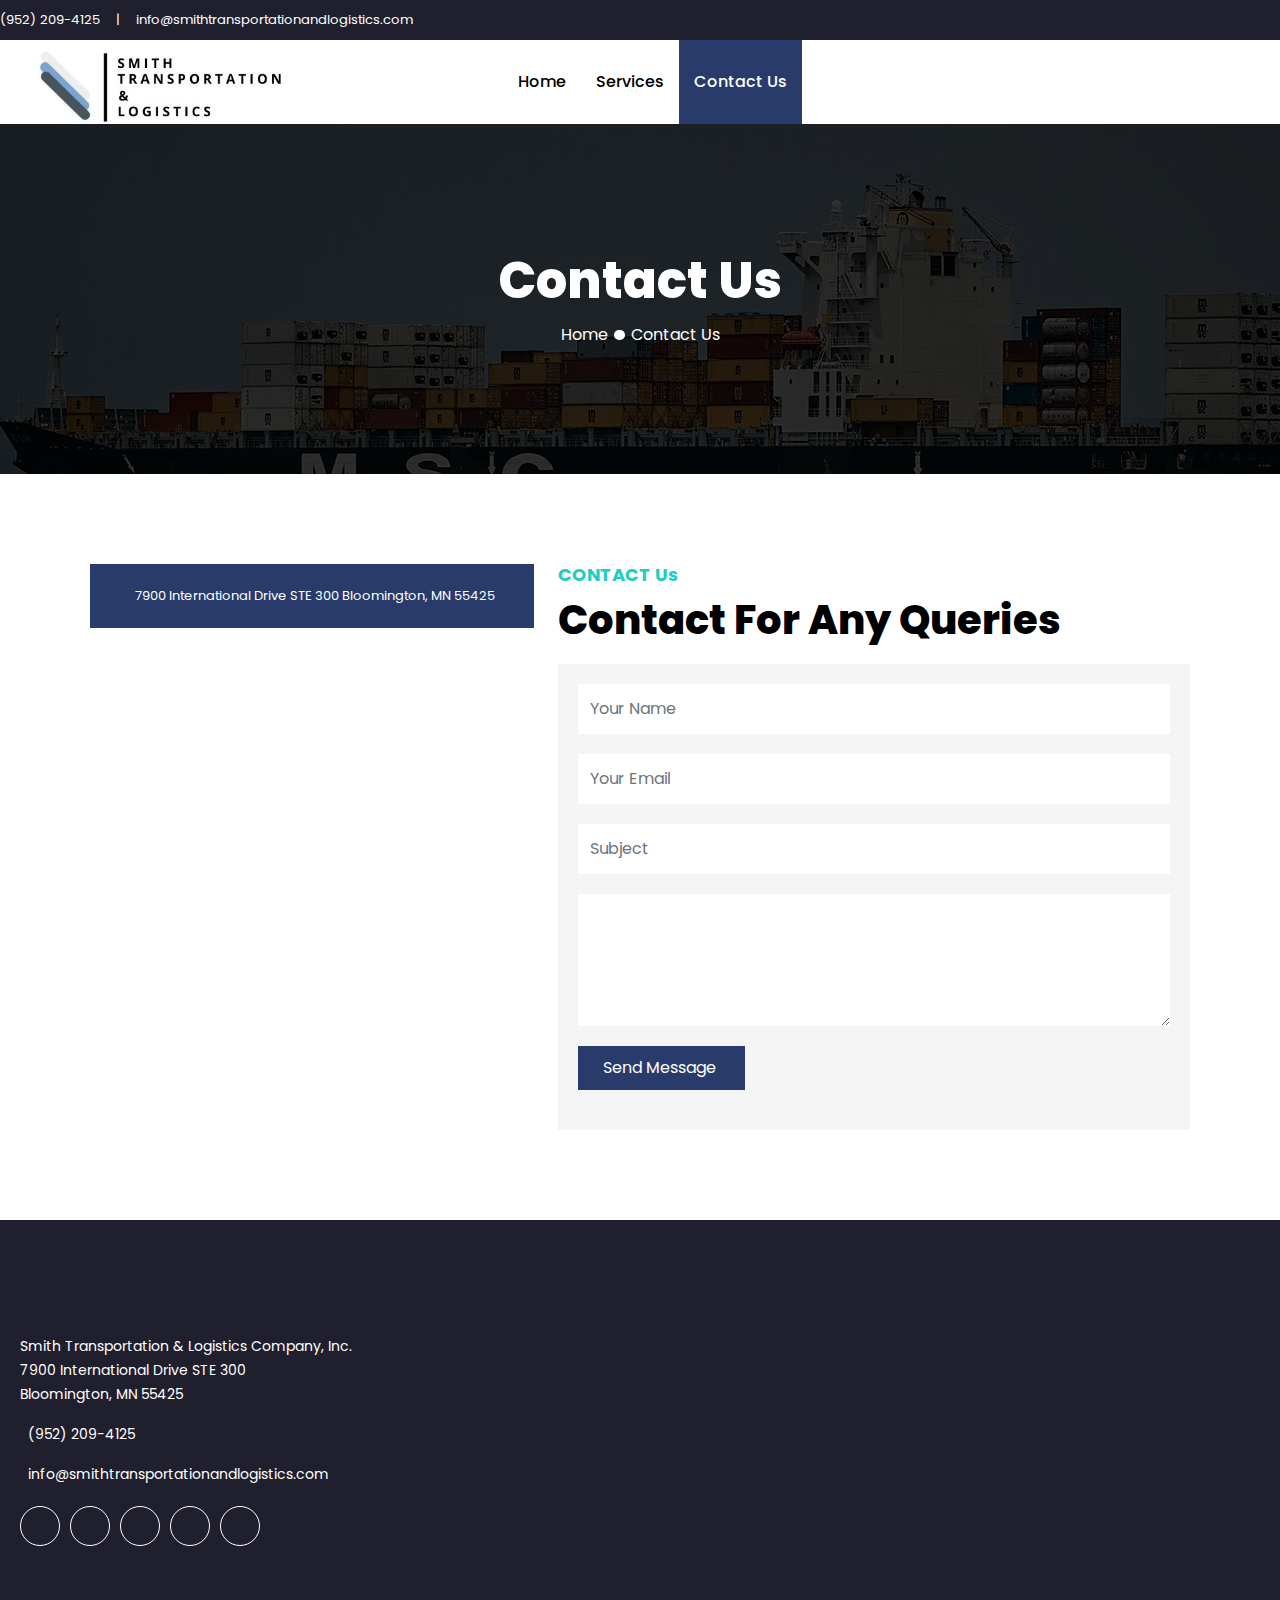
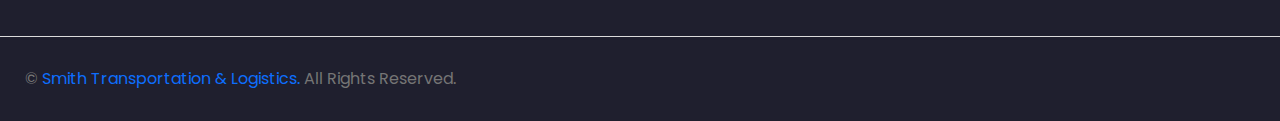
==== commit 0bff90af: "top section and footer tweaks" ====
--- a/contact.html
+++ b/contact.html
@@ -40,13 +40,13 @@
                                 <div class="top-menu-col-wrapper">
                                     <div class="top-left-menu-content-wrapper">
                                         <small>
-                                            <i class="fa fa-phone-alt mr-2"></i> (952) 236-8133
+                                            <i class="fa fa-phone-alt mr-2"></i> (952) 209-4125
                                         </small>
                                         <small class="px-3">
                                             |
                                         </small>
                                         <small>
-                                            <i class="fa fa-envelope mr-2"></i> info@example.com
+                                            <i class="fa fa-envelope mr-2"></i> info@smithtransportationandlogistics.com
                                         </small>
                                     </div>
                                     <!-- top-left-menu-content-wrapper -->
@@ -108,11 +108,11 @@
                                         <a class="nav-link n3" href="contact.html">Contact Us</a>
                                     </li>
                                 </ul>
-                                <div class="header-btn-wrapper d-flex">
+                                <!-- <div class="header-btn-wrapper d-flex">
                                     <a href="#" class="theme-btn">
                                         Get a Quote
                                     </a>
-                                </div>
+                                </div> -->
                                 <!-- header-btn-wrapper -->
                             </div>
                         </div>
@@ -204,7 +204,7 @@
                  <div class="row">
                     <div class="col-lg-6">
                     <div class="footer-col-wrapper">
-                        <h2>Get In Touch</h2>
+                        <!-- <h2>Get In Touch</h2> -->
 
                     <p class="mt-4">
                     Smith Transportation & Logistics Company, Inc.
@@ -223,7 +223,7 @@
                     </p>
 
                     <p class="mt-3"><i class="fa fa-envelope mr-2"></i> &nbsp;
-                    info@example.com
+                    info@smithtransportationandlogistics.com
                     </p>
 
                      <div class="icons-parent">
@@ -265,7 +265,7 @@
                     </div>
                     <!-- footer-col-wrapper -->
                     </div>
-                    <div class="col-lg-6">
+                    <!-- <div class="col-lg-6">
                         <div class="footer-col-wrapper">
                             <h2>Quick Links</h2>
                             <ul class="footer-list">
@@ -276,35 +276,35 @@
                                 <li><a href="#"><i class="fa fa-angle-right mr-2"></i>&nbsp;Contact Us</a></li>
                             </ul>
                         </div>
-                        <!-- footer-col-wrapper -->
-                    </div>
+                        footer-col-wrapper
+                    </div> -->
                     <!-- col 6 -->
                  </div>
                  <!-- row -->
                </div>
                <!-- col 7 -->
                <div class="col-lg-5">
-                 <!-- <div class="footer-col-wrapper">
-                     <h2>
-                     Newsletter
-                     </h2>
-                      <p class="mt-4">
-                      Rebum labore lorem dolores kasd est, et ipsum amet et at kasd, ipsum sea tempor magna tempor. Accu kasd sed ea duo ipsum. Dolor duo eirmod sea justo no lorem est diam
-                      </p>
-
-                      <div class="subscription-form-wrapper">
-                  <form action="#" class="d-flex">
-                      <div class="form-group inputbox">
-                          <input type="text" placeholder="Enter your Email" class="form-control ">
-                      </div>
-                      <div class="form-group submit-btn">
-                          <input type="submit" value="Subscribe" class="form-control ">
-                      </div>
-                  </form>
-              </div>
-              subscription-form-wrapper
-                 </div> -->
-                 <!-- footer-col-wrapper -->
+                   <!-- <div class="footer-col-wrapper">
+                       <h2>
+                       Newsletter
+                       </h2>
+                        <p class="mt-4">
+                        Rebum labore lorem dolores kasd est, et ipsum amet et at kasd, ipsum sea tempor magna tempor. Accu kasd sed ea duo ipsum. Dolor duo eirmod sea justo no lorem est diam
+                        </p>
+
+                        <div class="subscription-form-wrapper">
+                    <form action="#" class="d-flex">
+                        <div class="form-group inputbox">
+                            <input type="text" placeholder="Enter your Email" class="form-control ">
+                        </div>
+                        <div class="form-group submit-btn">
+                            <input type="submit" value="Subscribe" class="form-control ">
+                        </div>
+                    </form>
+                </div>
+                subscription-form-wrapper
+                   </div> -->
+                   <!-- footer-col-wrapper -->
                </div>
            </div>
         </div>
@@ -320,12 +320,12 @@
         <div class="bottom-footer-content-wrapper">
         <p>&copy; <a href="#">Smith Transportation & Logistics.</a> All Rights Reserved.</p>
 
-        <ul class="footer-bottom-list">
+        <!-- <ul class="footer-bottom-list">
             <li><a href="#"> Privacy</a></li>
             <li><a href="#">Terms</a></li>
             <li><a href="#">FAQs</a></li>
             <li><a href="#">Help</a></li>
-        </ul>
+        </ul> -->
         </div>
         <!-- bottom-footer-content-wrapper -->
 
@@ -334,6 +334,7 @@
     <!-- bottom-footer-section -->
 
     <a href="#" class="btn btn-lg top"><i class="fa fa-angle-double-up"></i></a>
+
 
 
 
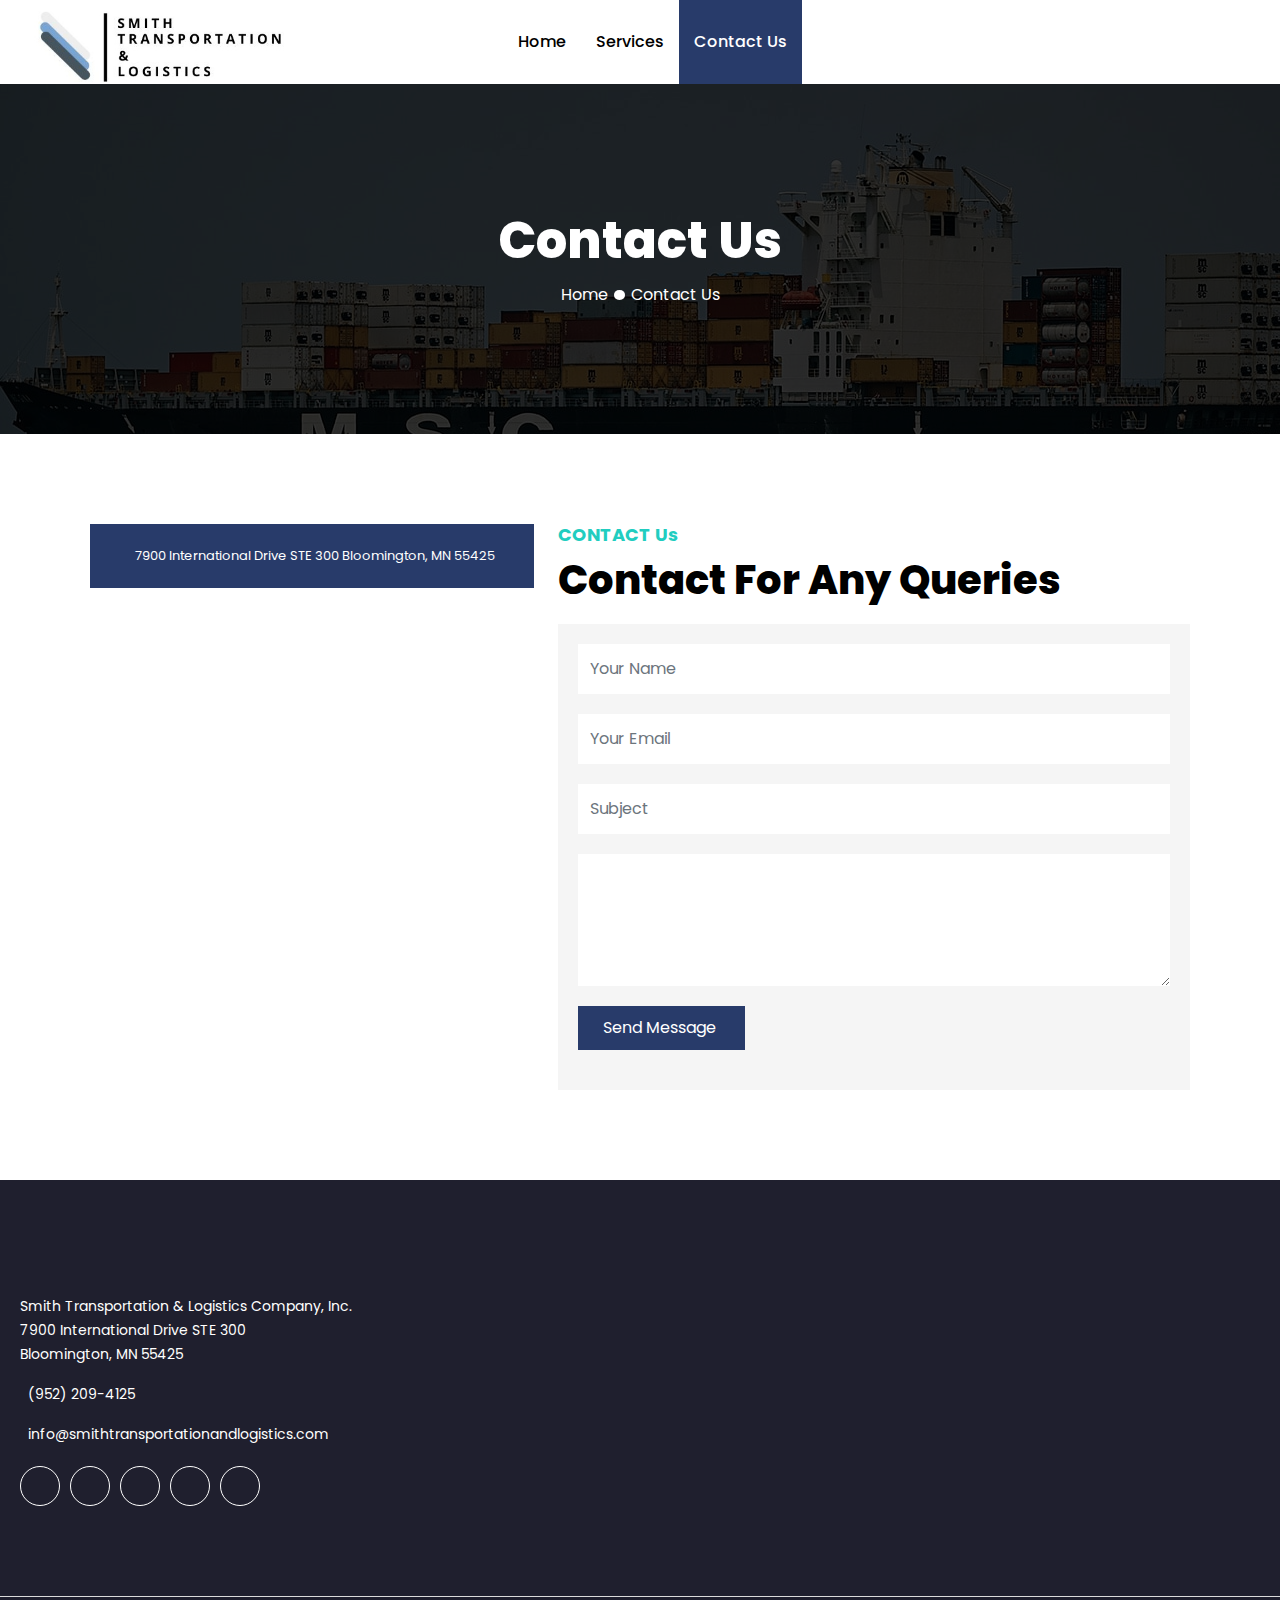
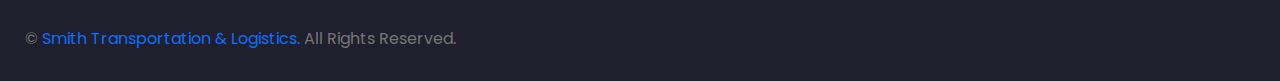
==== commit 20d49df4: "top bar remove from other pages" ====
--- a/contact.html
+++ b/contact.html
@@ -30,58 +30,59 @@
 <body>
 
 
-    <div class="site__wrapper">
-        <header class="header__wrap" id="navbar">
-            <div class="site-nav" id="nav-inner-container">
-                <div class="top-menu-section">
-                    <div class="header-inner-sec-container">
-                        <div class="row">
-                            <div class="col-lg-6">
-                                <div class="top-menu-col-wrapper">
-                                    <div class="top-left-menu-content-wrapper">
-                                        <small>
-                                            <i class="fa fa-phone-alt mr-2"></i> (952) 209-4125
-                                        </small>
-                                        <small class="px-3">
-                                            |
-                                        </small>
-                                        <small>
-                                            <i class="fa fa-envelope mr-2"></i> info@smithtransportationandlogistics.com
-                                        </small>
-                                    </div>
-                                    <!-- top-left-menu-content-wrapper -->
-                                </div>
-                                <!-- top-menu-col-wrapper -->
-                            </div>
-                            <div class="col-lg-6">
-                                <div class="top-menu-col-wrapper d-flex" style="justify-content:flex-end">
-                                    <div class="top-left-menu-content-wrapper">
-
-                                        <a class="text-white px-2" href="#">
-                                            <i class="fab fa-facebook-f"></i>
-                                        </a>
-                                        <a class="text-white px-2" href="#">
-                                            <i class="fab fa-twitter"></i>
-                                        </a>
-                                        <a class="text-white px-2" href="#">
-                                            <i class="fab fa-linkedin-in"></i>
-                                        </a>
-                                        <a class="text-white px-2" href="#">
-                                            <i class="fab fa-instagram"></i>
-                                        </a>
-                                        <a class="text-white px-2" href="#">
-                                            <i class="fab fa-youtube"></i>
-                                        </a>
-                                    </div>
-                                    <!-- top-left-menu-content-wrapper -->
-                                </div>
-                                <!-- top-menu-col-wrapper -->
-                            </div>
-                        </div>
-                        <!-- row -->
-                    </div>
-                    <!-- inner sec container -->
-                </div>
+
+      <!-- <div class="site__wrapper">
+          <header class="header__wrap" id="navbar">
+              <div class="site-nav" id="nav-inner-container">
+                  <div class="top-menu-section">
+                      <div class="header-inner-sec-container">
+                          <div class="row">
+                              <div class="col-lg-6">
+                                  <div class="top-menu-col-wrapper">
+                                      <div class="top-left-menu-content-wrapper">
+                                          <small>
+                                              <i class="fa fa-phone-alt mr-2"></i> (952) 209-4125
+                                          </small>
+                                          <small class="px-3">
+                                              |
+                                          </small>
+                                          <small>
+                                              <i class="fa fa-envelope mr-2"></i> info@smithtransportationandlogistics.com
+                                          </small>
+                                      </div> -->
+                                      <!-- top-left-menu-content-wrapper -->
+                                  <!-- </div> -->
+                                  <!-- top-menu-col-wrapper -->
+                              <!-- </div>
+                              <div class="col-lg-6">
+                                  <div class="top-menu-col-wrapper d-flex" style="justify-content:flex-end">
+                                      <div class="top-left-menu-content-wrapper">
+
+                                          <a class="text-white px-2" href="#">
+                                              <i class="fab fa-facebook-f"></i>
+                                          </a>
+                                          <a class="text-white px-2" href="#">
+                                              <i class="fab fa-twitter"></i>
+                                          </a>
+                                          <a class="text-white px-2" href="#">
+                                              <i class="fab fa-linkedin-in"></i>
+                                          </a>
+                                          <a class="text-white px-2" href="#">
+                                              <i class="fab fa-instagram"></i>
+                                          </a>
+                                          <a class="text-white px-2" href="#">
+                                              <i class="fab fa-youtube"></i>
+                                          </a>
+                                      </div> -->
+                                      <!-- top-left-menu-content-wrapper -->
+                                  <!-- </div> -->
+                                  <!-- top-menu-col-wrapper -->
+                              <!-- </div>
+                          </div> -->
+                          <!-- row -->
+                      <!-- </div> -->
+                      <!-- inner sec container -->
+                  <!-- </div> -->
                 <!-- top-menu-section -->
                 <div class="header-inner-sec-container">
                     <nav class="navbar navbar-expand-lg" style="overflow:hidden;">
--- a/assets/css/theme.css
+++ b/assets/css/theme.css
@@ -184,7 +184,7 @@
 }
 
 small {
-  font-size: 0.875em;
+  font-size: 0.7em;
 }
 
 mark {
